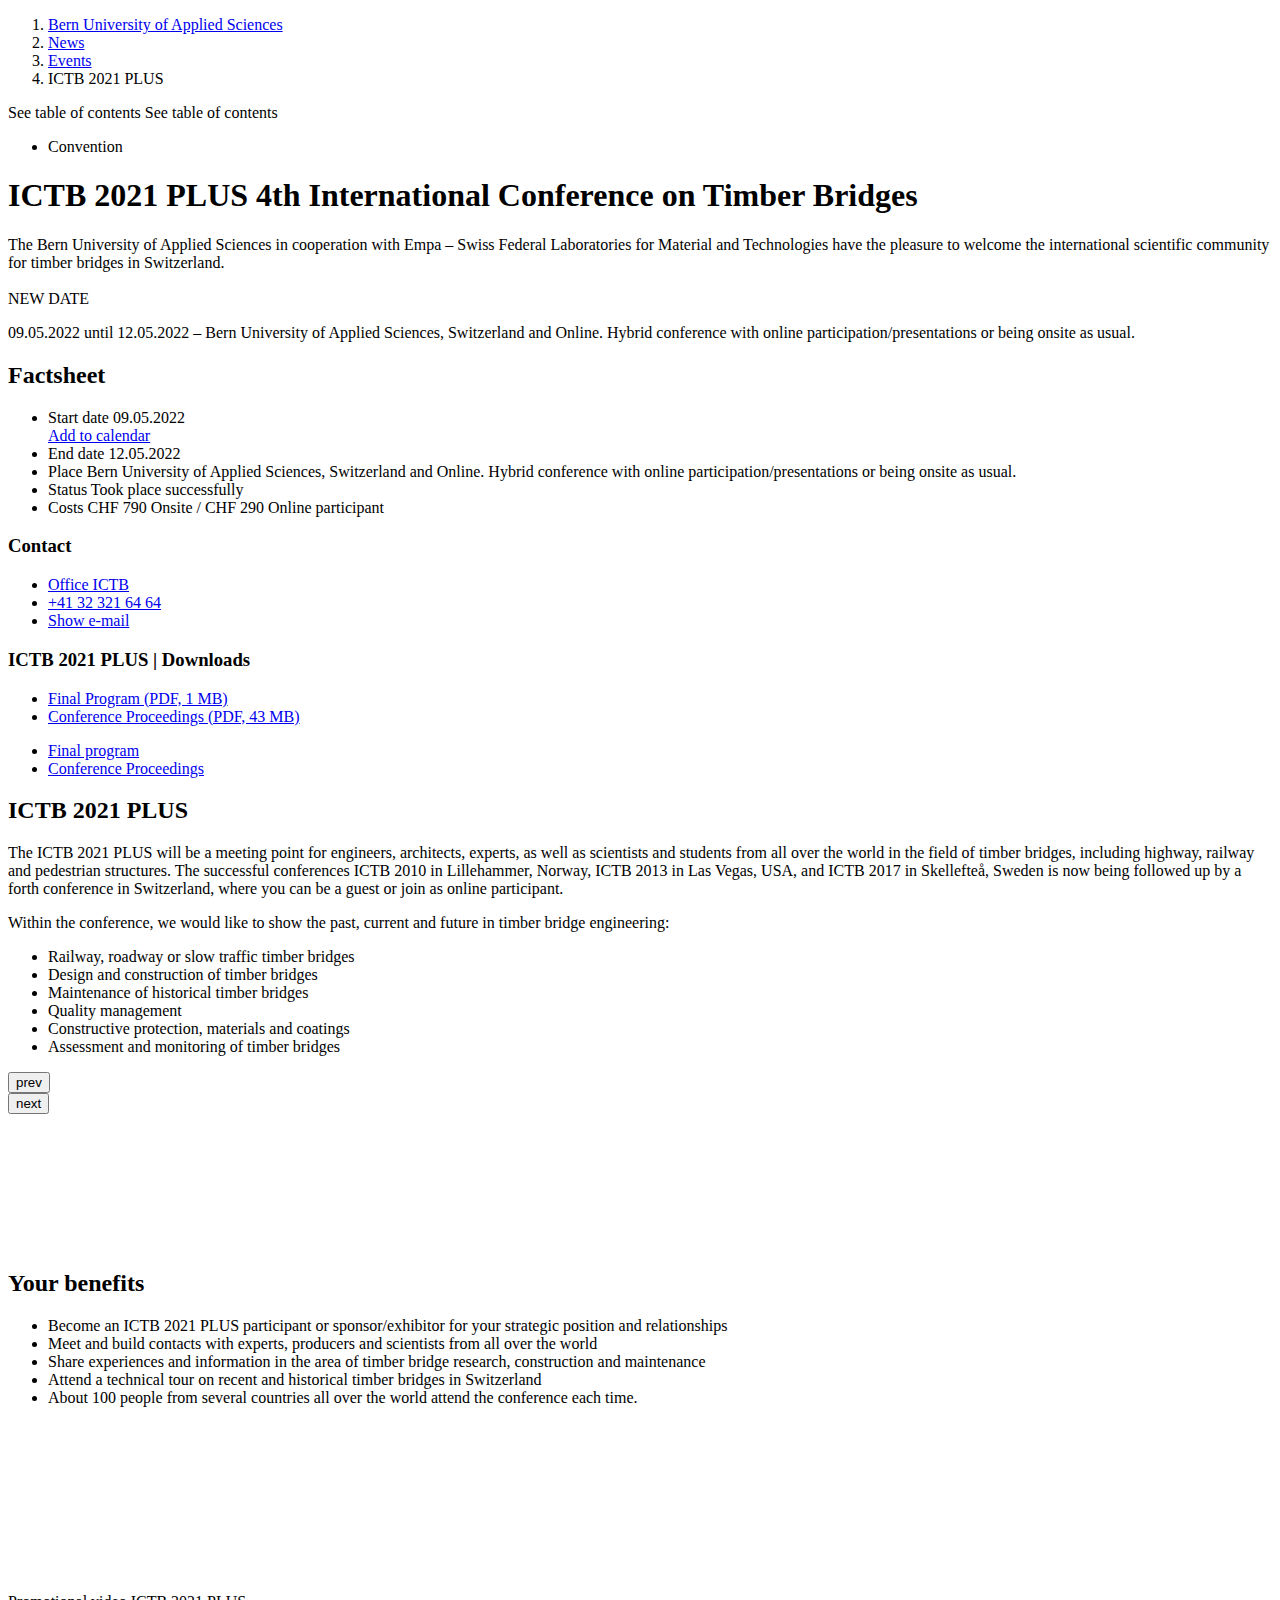
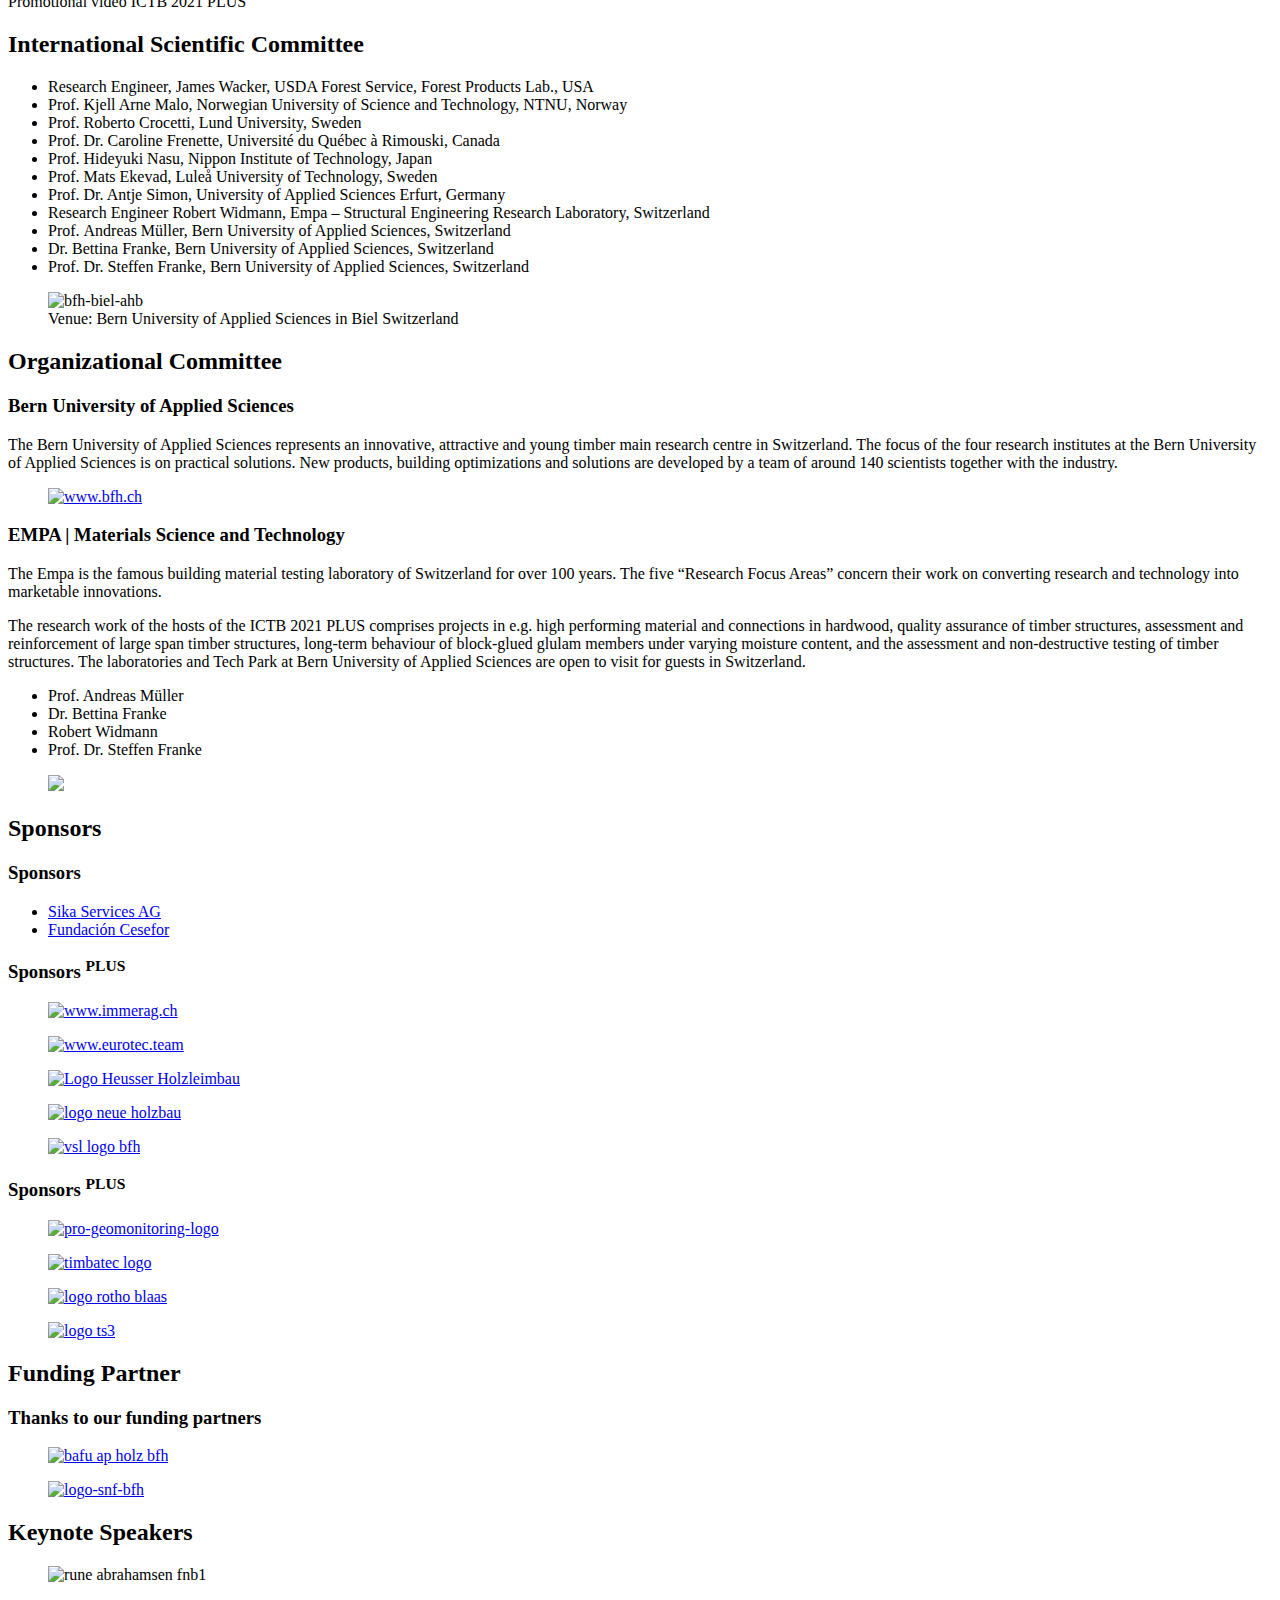
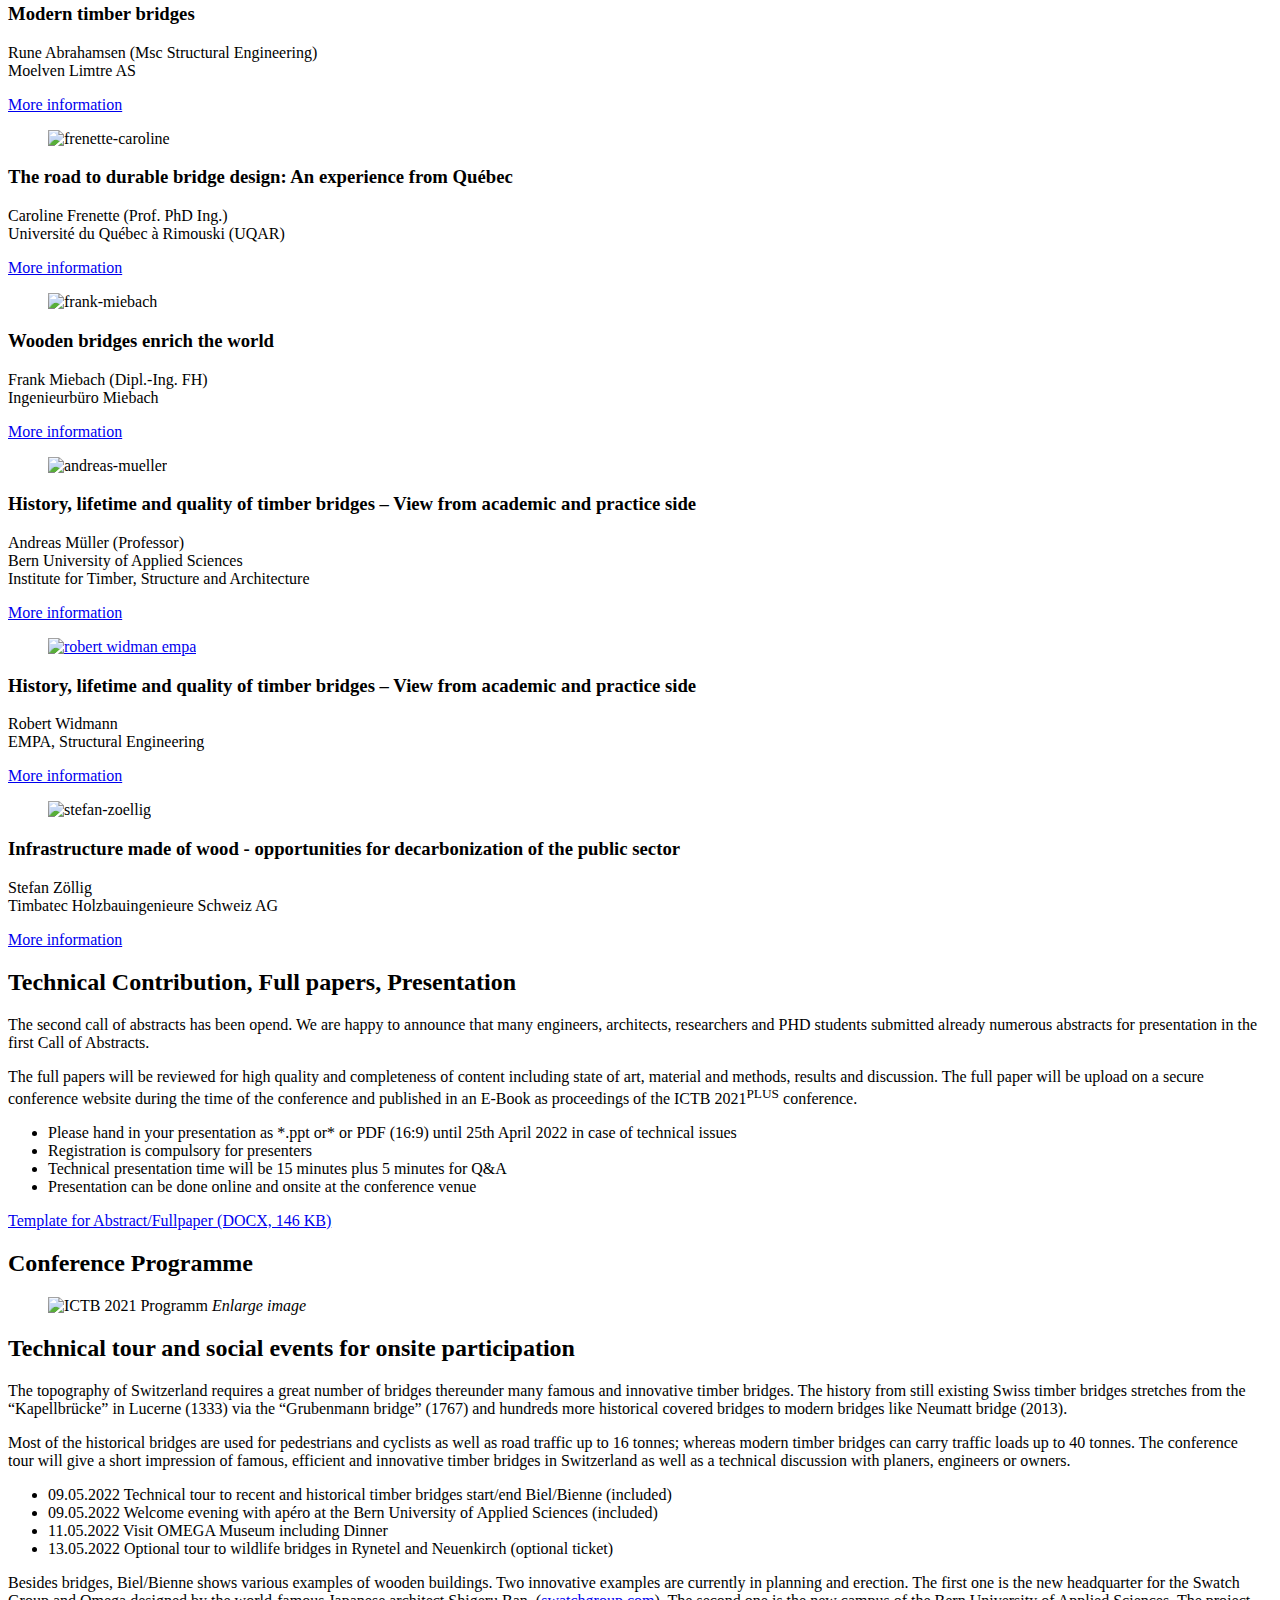
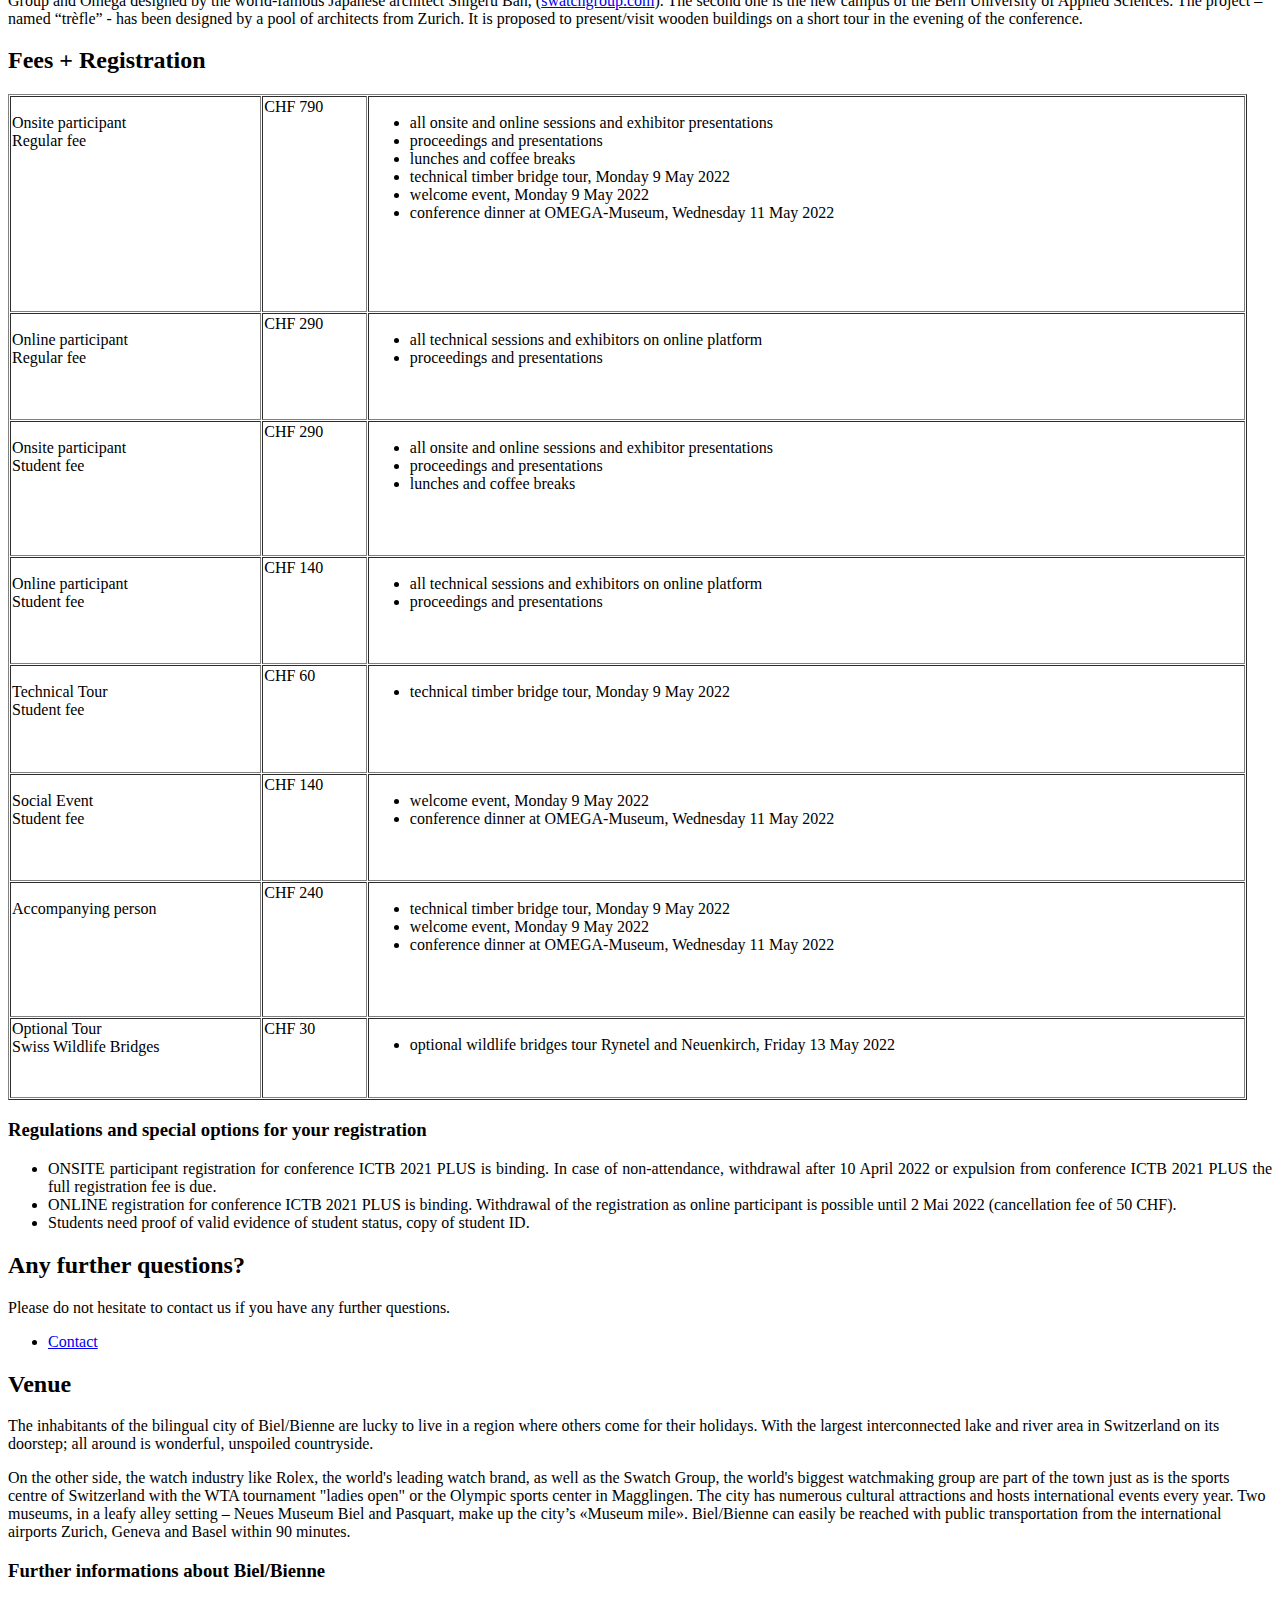
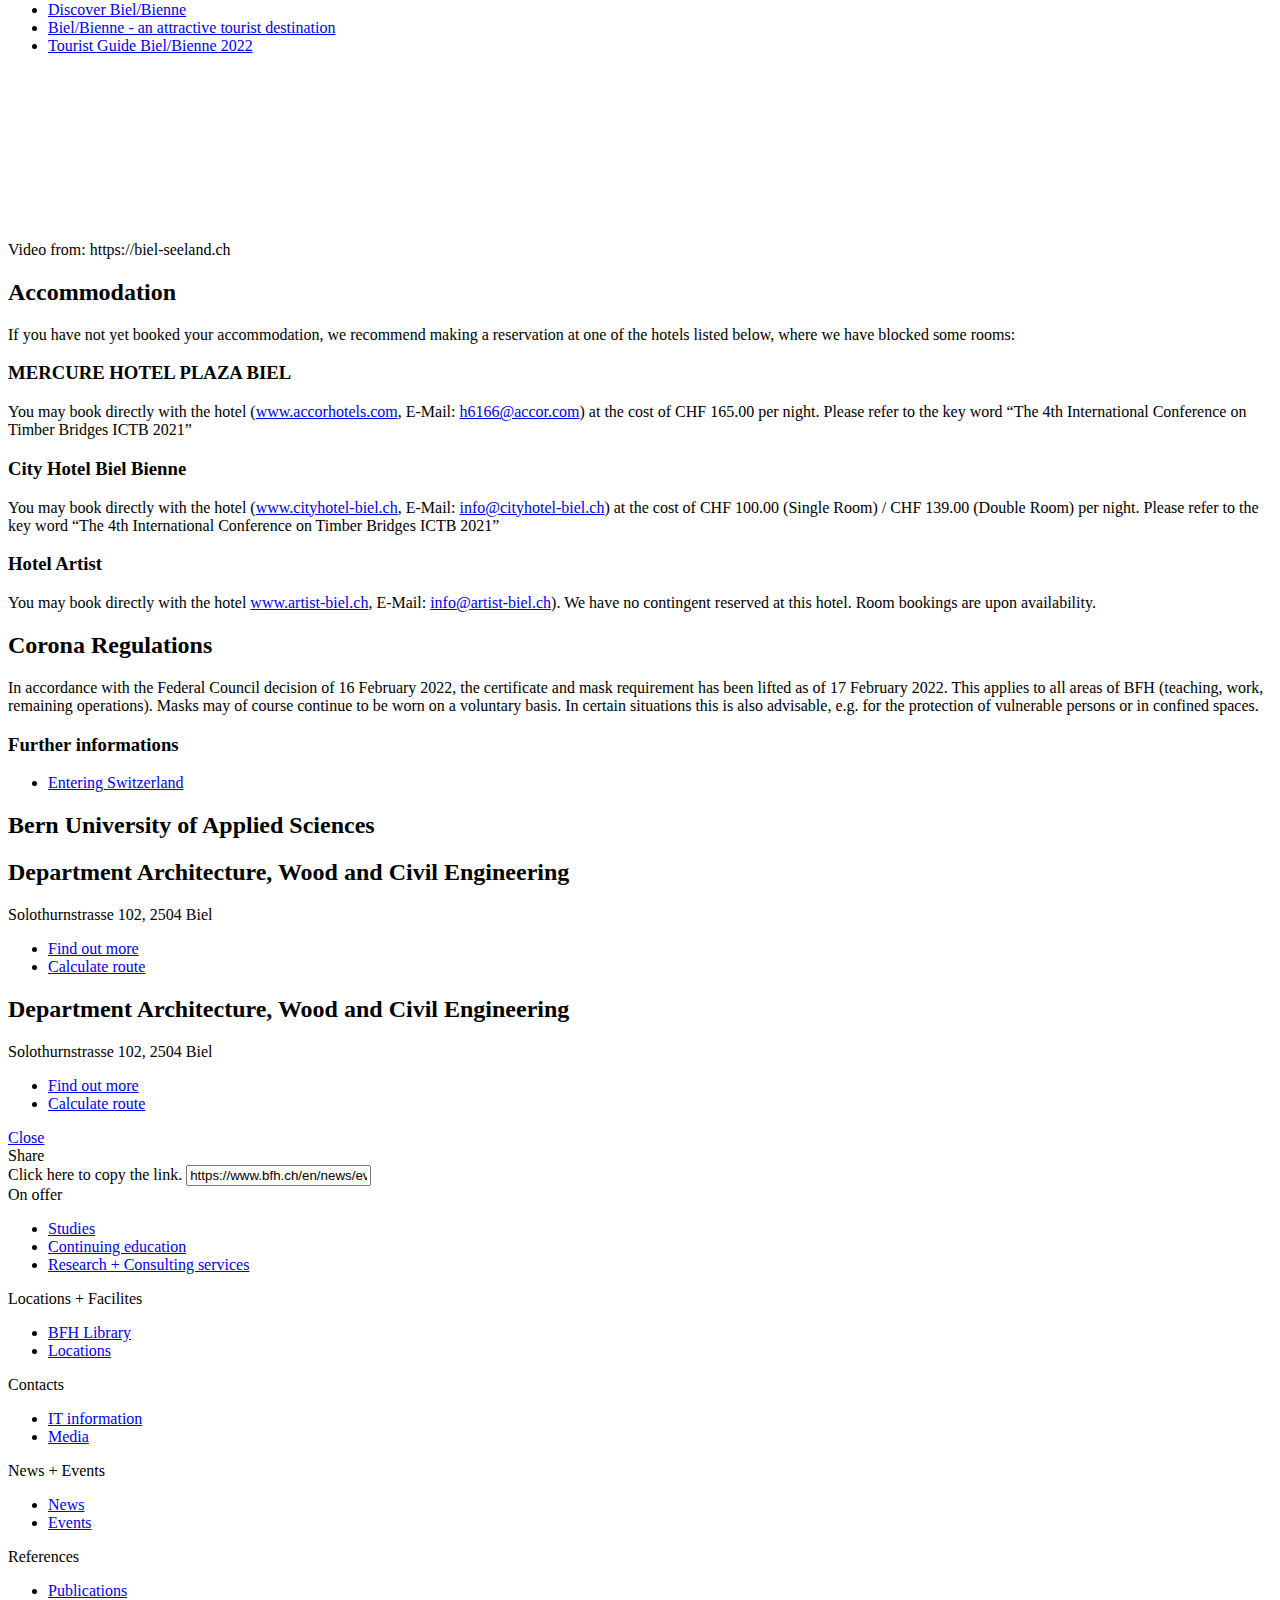
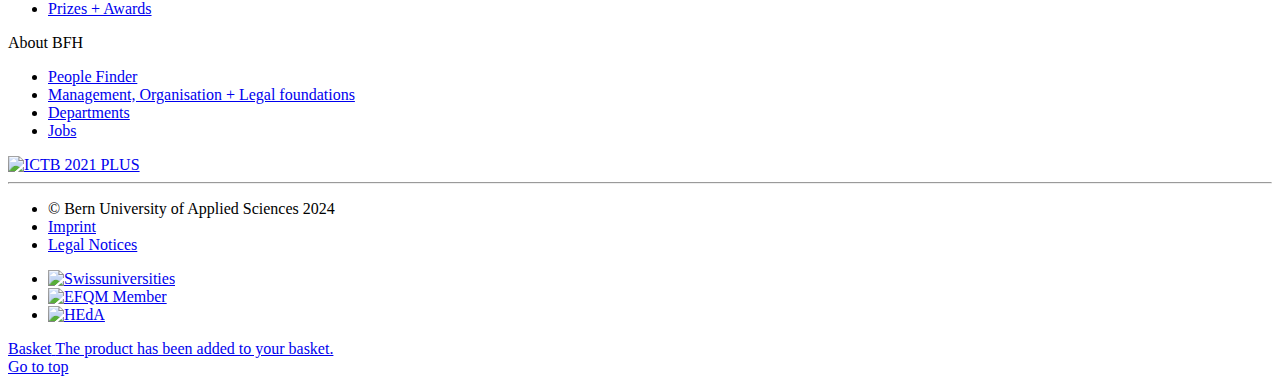
==== 2021/index.html @ 2d3442f3 "Create index.html" ====
<!DOCTYPE html>
<html xml:lang="en" lang="en">
<head>
   <!-- OneTrust Cookies Consent Notice start for bfh.ch -->
   <script type="text/javascript" src="https://cdn.cookielaw.org/consent/2e74eb50-813e-43c2-a388-3b13799d4776/OtAutoBlock.js"></script>
   <script src="https://cdn.cookielaw.org/scripttemplates/otSDKStub.js" data-document-language="true" type="text/javascript" charset="UTF-8" data-domain-script="2e74eb50-813e-43c2-a388-3b13799d4776"></script>
   <script type="text/javascript">function OptanonWrapper() { }</script><!-- OneTrust Cookies Consent Notice end for bfh.ch -->



   <script>
      (function (w, l) {
         w[l] = (w[l] || []);
         w[l].push({ 'departement': 'architektur-holz-bau' });
      })(window, 'dataLayer');
   </script>

   <!-- Google Tag Manager -->
   <script>
   (function (w, d, s, l, i) {
         w[l] = w[l] || []; w[l].push({
            'gtm.start':
               new Date().getTime(), event: 'gtm.js'
         }); var f = d.getElementsByTagName(s)[0],
            j = d.createElement(s), dl = l != 'dataLayer' ? '&l=' + l : ''; j.async = true; j.src =
               'https://www.googletagmanager.com/gtm.js?id=' + i + dl; f.parentNode.insertBefore(j
                  , f);
      })(window, document, 'script', 'dataLayer', 'GTM-PG9RPGJ');</script>
   <!-- End Google Tag Manager -->
   <title>ICTB 2021 PLUS</title>
   <meta charset="utf-8" />
   <meta name="viewport" content="width=device-width, initial-scale=1" />
   <meta name="description" content="The Bern University of Applied Sciences in cooperation with Empa – Swiss Federal Laboratories for Material and Technologies have the pleasure to welcome the international scientific community for timber bridges in Switzerland. 4 days of international exchange, inspirational keynote speeches, presentations, exhibition, and technical tours will be organized. " />
   <meta name="keywords" content="" />
   <meta property="og:title" content="ICTB 2021 PLUS">
   <meta property="og:description" content="The Bern University of Applied Sciences in cooperation with Empa – Swiss Federal Laboratories for Material and Technologies have the pleasure to welcome the international scientific community for timber bridges in Switzerland. <br><br>NEW DATE">
   <meta property="og:image" content="http://www.bfh.ch/dam/jcr:7d649ea6-42b6-4059-8955-c19fdfed60f9/Neumattbr%C3%BCcke%20Burgdorf%20CH%2002_auschnitt_bearbeitet.jpg">
   <meta property="og:url" content="https://www.bfh.ch/en/news/events/ictb-2021/">
   <meta property="og:type" content="website" />

   <meta name="twitter:card" content="summary_large_image">
   <meta name="twitter:image" content="http://www.bfh.ch/.imaging/mte/bfh-theme/hero-hkb-lg-2x/dam/bfh.ch/departementsinhalte/ahb/bild/veranstaltungen/ictb-2021/Neumattbr-cke-Burgdorf-CH-02_auschnitt_bearbeitet.jpg/jcr:content/Neumattbr%C3%BCcke%20Burgdorf%20CH%2002_auschnitt_bearbeitet.jpg">
   <meta name="twitter:site" content="@bfh_hesb" />

   <link rel="canonical" href="index.html" />

   <meta http-equiv="X-UA-Compatible" content="IE=11">

   <link rel="icon" type="image/png" sizes="16x16" href="https://www.bfh.ch/.resources/bfh-portal/webresources/resources/favicons/bfh-portal/favicon-16x16.png">
   <link rel="icon" type="image/png" sizes="32x32" href="https://www.bfh.ch/.resources/bfh-portal/webresources/resources/favicons/bfh-portal/favicon-32x32.png">
   <link rel="apple-touch-icon" href="https://www.bfh.ch/.resources/bfh-portal/webresources/resources/favicons/bfh-portal/apple-touch-icon.png">
   <link rel="icon" type="image/png" sizes="192x192" href="https://www.bfh.ch/.resources/bfh-portal/webresources/resources/favicons/bfh-portal/android-chrome-192x192.png">
   <link rel="icon" type="image/png" sizes="512x512" href="https://www.bfh.ch/.resources/bfh-portal/webresources/resources/favicons/bfh-portal/android-chrome-512x512.png">
   <link rel="manifest" href="https://www.bfh.ch/.resources/bfh-portal/webresources/resources/favicons/bfh-portal/site.webmanifest">

   <link rel="preload" href="https://www.bfh.ch/.resources/bfh-portal/webresources/resources/UnitRoundedPro.woff" as="font" type="font/woff2" crossorigin />


   <link rel="stylesheet" type="text/css" href="https://www.bfh.ch/.resources/bfh-portal/webresources/css/bfh-theme~2024-02-09-13-29-52-000~cache.css" media="all" />


   <script src="https://www.bfh.ch/.resources/bfh-portal/webresources/js/scripts~2024-02-09-13-29-52-000~cache.js" defer></script>

   <link rel="alternate" hreflang="en" href="index.html" />

</head>
<body class="page-detail-event" data-t-name="PageController">

   <!-- Google Tag Manager (noscript) -->
   <noscript>
      <iframe src="https://www.googletagmanager.com/ns.html?id=GTM-PG9RPGJ"
              height="0" width="0"
              style="display:none;visibility:hidden"></iframe>
   </noscript>
   <!-- End Google Tag Manager (noscript) -->



   <div data-t-name="AnchorNavigationController" class="hidden"></div>
   <div data-t-name="WebshopController" class="hidden"></div>



   <div class="main container" role="main"
        data-colorswitch="true"
        data-colorthreshold="40">



      <div class="comp-navigation-bar" data-t-name="NavigationBar">
         <div class="navigation-bar-wrapper">
            <div class="comp-breadcrumb" data-t-name="Breadcrumb" data-aria-label-placeholder="Show all breadcrumbs">
               <ol class="breadcrumb">
                  <li class="breadcrumb-item">
                     <a href="https://www.bfh.ch/en/">
                        Bern University of Applied Sciences
                     </a>
                  </li>
                  <li class="breadcrumb-item">
                     <a href="https://www.bfh.ch/en/news/">
                        News
                     </a>
                  </li>
                  <li class="breadcrumb-item">
                     <a href="https://www.bfh.ch/en/news/events/">
                        Events
                     </a>
                  </li>
                  <li class="breadcrumb-item active">

                     ICTB 2021 PLUS

                  </li>
               </ol>
            </div>
         </div>
      </div>

      <div class="mole-page-header">
         <div class="page-header__anchor-links">

            <div class="comp-sticky-button-anchorlinks" data-t-name="StickyButtonAnchorlinks" data-anchor-navigation-top="Introduction">
               <div class="sticky-button">
                  <div class="sticky-button-link">
                     <span class="sr-only">See table of contents</span>
                     <span data-anchor-label="See table of contents" class="current-anchor">See table of contents</span>
                     <div class="sticky-button-content"></div>
                  </div>
               </div>
            </div>
         </div>

         <ul class="list-unstyled title-categories">
            <li>Convention</li>
         </ul>

         <h1>
            ICTB 2021 PLUS
            <span>4th International Conference on Timber Bridges </span>
         </h1>
      </div>


      <p class="lead-text">
         The Bern University of Applied Sciences in cooperation with Empa – Swiss Federal Laboratories for Material and Technologies have the pleasure to welcome the international scientific community for timber bridges in Switzerland. <br><br>NEW DATE
      </p>

      <p class="lead-text">
         09.05.2022 until 12.05.2022
         &ndash; Bern University of Applied Sciences, Switzerland and Online. Hybrid conference with online participation/presentations or being onsite as usual.
      </p>

      <div class="comp-profile-event bg-gray">
         <h2 id="anchor-profile-event" data-anchor-title="Factsheet">
            Factsheet
         </h2>
         <div class="row layout-2-1">
            <div class="column">
               <div class="mole-infolist">
                  <ul class="list-unstyled">
                     <li>
                        <span class="infolist-title">Start date</span>
                        09.05.2022<br>
                        <a href="https://www.bfh.ch/.ics/events/en/d122899e-a83c-4482-b34d-bc7049bd0bcd"><i class="icon-operate_calendar"></i>Add to calendar</a>
                     </li>

                     <li>
                        <span class="infolist-title">End date</span>
                        12.05.2022
                     </li>

                     <li>
                        <span class="infolist-title">Place</span>
                        Bern University of Applied Sciences, Switzerland and Online. Hybrid conference with online participation/presentations or being onsite as usual.
                     </li>
                     <li>
                        <span class="infolist-title">Status</span>
                        Took place successfully
                     </li>
                     <li>
                        <span class="infolist-title">Costs</span>
                        CHF 790 Onsite / CHF 290 Online participant
                     </li>
                  </ul>
               </div>
            </div>
            <div class="column">
               <div class="comp-teaser-list-contact">
                  <h3 class="intertitle">Contact</h3>

                  <div class="teas-contact-teaser teaser compact">
                     <ul class="list-unstyled">
                        <li>
                           <a href="https://www.bfh.ch/de/ueber-die-bfh/kontakte/ictb-en/" class="teaser-name" title="See profile">Office ICTB</a>
                        </li>

                        <li>
                           <i class="icon-link_phone" aria-hidden="true"></i><a href="tel:+41323216464">+41 32 321 64 64</a>
                        </li>
                        <li>
                           <div data-t-name="ObfuscatedEmail" data-url="/obfuscateemail" data-scrambled="[base64]" data-link="true">
                              <a class="obfuscated" href="index.html#">
                                 <i class="icon-link_email" aria-hidden="true"></i>Show e-mail
                              </a>
                           </div>
                        </li>
                     </ul>
                  </div>

               </div>
               <div class="comp-link-list">
                  <h3>ICTB 2021 PLUS | Downloads</h3>
                  <ul class="list-unstyled">
                     <li>
                        <div class="comp-link">
                           <a class="dam-link dam-link-pdf" href="https://www.bfh.ch/dam/jcr:258c4483-d24e-426c-81c1-d7e982eab837/ictb2021-final-program-bfh.pdf" target="_blank" rel=" noopener" title="Final Program">Final Program <span class="auxiliary-text">(PDF, 1 MB)</span></a>
                        </div>
                     </li>
                     <li>
                        <div class="comp-link">
                           <a class="dam-link dam-link-pdf" href="https://www.bfh.ch/dam/jcr:8373b846-9eb8-4549-ac9a-9fbab55feb3c/ictb-2021-conference-proceedings-bfh.pdf" target="_blank" rel=" noopener" title="Conference Proceedings">Conference Proceedings <span class="auxiliary-text">(PDF, 43 MB)</span></a>
                        </div>
                     </li>
                  </ul>
               </div>
            </div>
         </div>
      </div>

      <ul class="comp-button-list list-unstyled ">
         <li>
            <a href="https://www.bfh.ch/dam/jcr:258c4483-d24e-426c-81c1-d7e982eab837/ictb2021-preliminary-program.pdf" target="_blank" rel=" noopener" class="btn button-list__btn--primary">


               Final program


            </a>
         </li>
         <li>
            <a href="https://www.bfh.ch/dam/jcr:8373b846-9eb8-4549-ac9a-9fbab55feb3c/ictb-2021-conference-proceedings-bfh.pdf" target="_blank" rel=" noopener" class="btn button-list__btn--secondary">


               Conference Proceedings


            </a>
         </li>
      </ul>

      <div class="cont-page-section cont-page-section--has-image">
         <style>
            /* XXS */
            @media (max-width: 408px) {
               .cont-page-section .page-section-header.page-section-header-f6863a00-3692-432d-9ca2-9bc11656ab46 { background-image: url('https://www.bfh.ch/.imaging/mte/bfh-theme/page-section-xxs/dam/bfh.ch/departementsinhalte/ahb/bild/veranstaltungen/ictb-2021/ictb-stoerer.png/jcr:content/ictb-stoerer-22.jpg'); }
            }
            /* XXS 2x */
            @media (max-width: 408px) and (-webkit-min-device-pixel-ratio: 2), (max-width: 408px) and (min--moz-device-pixel-ratio: 2), (max-width: 408px) and (-o-min-device-pixel-ratio: 2/1), (max-width: 408px) and (min-device-pixel-ratio: 2), (max-width: 408px) and (min-resolution: 192dpi), (max-width: 408px) and (min-resolution: 2dppx) {
               .cont-page-section .page-section-header.page-section-header-f6863a00-3692-432d-9ca2-9bc11656ab46 { background-image: url('https://www.bfh.ch/.imaging/mte/bfh-theme/page-section-xxs-2x/dam/bfh.ch/departementsinhalte/ahb/bild/veranstaltungen/ictb-2021/ictb-stoerer.png/jcr:content/ictb-stoerer-22.jpg'); }
            }
            /* XS */
            @media (min-width: 409px) and (max-width: 600px) {
               .cont-page-section .page-section-header.page-section-header-f6863a00-3692-432d-9ca2-9bc11656ab46 { background-image: url('https://www.bfh.ch/.imaging/mte/bfh-theme/page-section-xs/dam/bfh.ch/departementsinhalte/ahb/bild/veranstaltungen/ictb-2021/ictb-stoerer.png/jcr:content/ictb-stoerer-22.jpg'); }
            }
            /* XS 2x */
            @media (min-width: 409px) and (max-width: 600px) and (-webkit-min-device-pixel-ratio: 2), (min-width: 409px) and (max-width: 600px) and (min--moz-device-pixel-ratio: 2), (min-width: 409px) and (max-width: 600px) and (-o-min-device-pixel-ratio: 2/1), (min-width: 409px) and (max-width: 600px) and (min-device-pixel-ratio: 2), (min-width: 409px) and (max-width: 600px) and (min-resolution: 192dpi), (min-width: 409px) and (max-width: 600px) and (min-resolution: 2dppx) {
               .cont-page-section .page-section-header.page-section-header-f6863a00-3692-432d-9ca2-9bc11656ab46 { background-image: url('https://www.bfh.ch/.imaging/mte/bfh-theme/page-section-xs-2x/dam/bfh.ch/departementsinhalte/ahb/bild/veranstaltungen/ictb-2021/ictb-stoerer.png/jcr:content/ictb-stoerer-22.jpg'); }
            }
            /* SM */
            @media (min-width: 601px) and (max-width: 880px) {
               .cont-page-section .page-section-header.page-section-header-f6863a00-3692-432d-9ca2-9bc11656ab46 { background-image: url('https://www.bfh.ch/.imaging/mte/bfh-theme/page-section-sm/dam/bfh.ch/departementsinhalte/ahb/bild/veranstaltungen/ictb-2021/ictb-stoerer.png/jcr:content/ictb-stoerer-22.jpg'); }
            }
            /* SM 2x */
            @media (min-width: 601px) and (max-width: 880px) and (-webkit-min-device-pixel-ratio: 2), (min-width: 601px) and (max-width: 880px) and (min--moz-device-pixel-ratio: 2), (min-width: 601px) and (max-width: 880px) and (-o-min-device-pixel-ratio: 2/1), (min-width: 601px) and (max-width: 880px) and (min-device-pixel-ratio: 2), (min-width: 601px) and (max-width: 880px) and (min-resolution: 192dpi), (min-width: 601px) and (max-width: 880px) and (min-resolution: 2dppx) {
               .cont-page-section .page-section-header.page-section-header-f6863a00-3692-432d-9ca2-9bc11656ab46 { background-image: url('https://www.bfh.ch/.imaging/mte/bfh-theme/page-section-sm-2x/dam/bfh.ch/departementsinhalte/ahb/bild/veranstaltungen/ictb-2021/ictb-stoerer.png/jcr:content/ictb-stoerer-22.jpg'); }
            }
            /* MD */
            @media (min-width: 881px) and (max-width: 1279px) {
               .cont-page-section .page-section-header.page-section-header-f6863a00-3692-432d-9ca2-9bc11656ab46 { background-image: url('https://www.bfh.ch/.imaging/mte/bfh-theme/page-section-md/dam/bfh.ch/departementsinhalte/ahb/bild/veranstaltungen/ictb-2021/ictb-stoerer.png/jcr:content/ictb-stoerer-22.jpg'); }
            }
            /* MD 2x */
            @media (min-width: 881px) and (max-width: 1279px) and (-webkit-min-device-pixel-ratio: 2), (min-width: 881px) and (max-width: 1279px) and (min--moz-device-pixel-ratio: 2), (min-width: 881px) and (max-width: 1279px) and (-o-min-device-pixel-ratio: 2/1), (min-width: 881px) and (max-width: 1279px) and (min-device-pixel-ratio: 2), (min-width: 881px) and (max-width: 1279px) and (min-resolution: 192dpi), (min-width: 881px) and (max-width: 1279px) and (min-resolution: 2dppx) {
               .cont-page-section .page-section-header.page-section-header-f6863a00-3692-432d-9ca2-9bc11656ab46 { background-image: url('https://www.bfh.ch/.imaging/mte/bfh-theme/page-section-md-2x/dam/bfh.ch/departementsinhalte/ahb/bild/veranstaltungen/ictb-2021/ictb-stoerer.png/jcr:content/ictb-stoerer-22.jpg'); }
            }
            /* LG */
            @media (min-width: 1280px) and (max-width: 1877px) {
               .cont-page-section .page-section-header.page-section-header-f6863a00-3692-432d-9ca2-9bc11656ab46 { background-image: url('https://www.bfh.ch/.imaging/mte/bfh-theme/page-section-lg/dam/bfh.ch/departementsinhalte/ahb/bild/veranstaltungen/ictb-2021/ictb-stoerer.png/jcr:content/ictb-stoerer-22.jpg'); }
            }
            /* LG 2x */
            @media (min-width: 1280px) and (max-width: 1877px) and (-webkit-min-device-pixel-ratio: 2), (min-width: 1280px) and (max-width: 1877px) and (min--moz-device-pixel-ratio: 2), (min-width: 1280px) and (max-width: 1877px) and (-o-min-device-pixel-ratio: 2/1), (min-width: 1280px) and (max-width: 1877px) and (min-device-pixel-ratio: 2), (min-width: 1280px) and (max-width: 1877px) and (min-resolution: 192dpi), (min-width: 1280px) and (max-width: 1877px) and (min-resolution: 2dppx) {
               .cont-page-section .page-section-header.page-section-header-f6863a00-3692-432d-9ca2-9bc11656ab46 { background-image: url('https://www.bfh.ch/.imaging/mte/bfh-theme/page-section-lg-2x/dam/bfh.ch/departementsinhalte/ahb/bild/veranstaltungen/ictb-2021/ictb-stoerer.png/jcr:content/ictb-stoerer-22.jpg'); }
            }
            /* XL */
            @media (min-width: 1878px) {
               .cont-page-section .page-section-header.page-section-header-f6863a00-3692-432d-9ca2-9bc11656ab46 { background-image: url('https://www.bfh.ch/.imaging/mte/bfh-theme/page-section-xl/dam/bfh.ch/departementsinhalte/ahb/bild/veranstaltungen/ictb-2021/ictb-stoerer.png/jcr:content/ictb-stoerer-22.jpg'); }
            }
            /* XL 2x */
            @media (min-width: 1878px) and (-webkit-min-device-pixel-ratio: 2), (min-width: 1878px) and (min--moz-device-pixel-ratio: 2), (min-width: 1878px) and (-o-min-device-pixel-ratio: 2/1), (min-width: 1878px) and (min-device-pixel-ratio: 2), (min-width: 1878px) and (min-resolution: 192dpi), (min-width: 1878px) and (min-resolution: 2dppx) {
               .cont-page-section .page-section-header.page-section-header-f6863a00-3692-432d-9ca2-9bc11656ab46 { background-image: url('https://www.bfh.ch/.imaging/mte/bfh-theme/page-section-xl-2x/dam/bfh.ch/departementsinhalte/ahb/bild/veranstaltungen/ictb-2021/ictb-stoerer.png/jcr:content/ictb-stoerer-22.jpg'); }
            }
         </style>
         <div class="page-section-header page-section-header-f6863a00-3692-432d-9ca2-9bc11656ab46 page-section-header-image"></div>
         <div class="container">
            <div class="page-section-row">
               <div class="page-section-content">
                  <h2 id="ictb-2021-plus" data-anchor-title="ICTB 2021 PLUS">
                     ICTB 2021 PLUS
                  </h2>
                  <p class="lead-text">The ICTB 2021 PLUS will be a meeting point for engineers, architects, experts, as well as scientists and students from all over the world in the field of timber bridges, including highway, railway and pedestrian structures. The successful conferences ICTB 2010 in Lillehammer, Norway, ICTB 2013 in Las Vegas, USA, and ICTB 2017 in Skellefteå, Sweden is now being followed up by a forth conference in Switzerland, where you can be a guest or join as online participant.</p>
                  <div class="page-section-area-wrapper">
                     <div class="cont-column-layout">

                        <div class="row layout-2-1">

                           <div class="column">

                              <div class="comp-rich-text">

                                 <p style="margin-left:0cm; margin-right:0cm">Within the conference, we would like to show the past, current and future in timber bridge engineering:</p>

                                 <ul>
                                    <li>Railway, roadway or slow traffic timber bridges</li>
                                    <li>Design and construction of timber bridges</li>
                                    <li>Maintenance of historical timber bridges</li>
                                    <li>Quality management</li>
                                    <li>Constructive protection, materials and coatings</li>
                                    <li>Assessment and monitoring of timber bridges</li>
                                 </ul>

                              </div>
                           </div>


                           <div class="column">


                              <div class="comp-image-gallery image bg-gray" data-t-name="ImageGallery" data-state="[{&quot;src&quot;:&quot;/dam/jcr:72a3dead-10d8-4f6f-b017-7dcb09e63150/muotathal.JPG&quot;,&quot;w&quot;:&quot;4320&quot;,&quot;h&quot;:&quot;3240&quot;,&quot;title&quot;:&quot;Muotathal, Switzerland&quot;},{&quot;src&quot;:&quot;/dam/jcr:ed3ff821-10e5-4237-9e61-5f20b4677cb3/wildtierbruecke.JPG&quot;,&quot;w&quot;:&quot;4032&quot;,&quot;h&quot;:&quot;3024&quot;,&quot;title&quot;:&quot;wild animal bridge, Switzerland&quot;},{&quot;src&quot;:&quot;/dam/jcr:a587c6b8-c671-4ca7-b052-0333faac33ed/aarebruekce-alt.JPG&quot;,&quot;w&quot;:&quot;4608&quot;,&quot;h&quot;:&quot;3072&quot;,&quot;title&quot;:&quot;Büren an der Aare, Switzerland&quot;},{&quot;src&quot;:&quot;/dam/jcr:a3cb7f03-4f0f-49f6-8cb0-9f02aca3fbb1/andelfingen.jpg&quot;,&quot;w&quot;:&quot;4032&quot;,&quot;h&quot;:&quot;3024&quot;,&quot;title&quot;:&quot;Andelfingen, Switzerland&quot;}]">
                                 <div class="mole-carousel-header">
                                    <div class="carousel-header__controls">
                                       <button type="button" class="carousel-header__controls__prev">prev</button>
                                       <div class="carousel-header__controls__dots"></div>
                                       <button type="button" class="carousel-header__controls__next">next</button>
                                    </div>
                                 </div>
                                 <div class="image-gallery-items" style="visibility: hidden;">
                                    <figure>
                                       <div class="image-zoom">
                                          <picture>
                                             <!--[if IE 9]><video style="display: none;"><![endif]-->
                                             <source srcset="/.imaging/mte/bfh-theme/image-and-gallery-xl/dam/bfh.ch/departementsinhalte/ahb/bild/veranstaltungen/ictb-2021/muotathal.JPG/jcr:content/muotathal.JPG" media="(min-width: 1878px)">
                                             <source srcset="/.imaging/mte/bfh-theme/image-and-gallery-lg/dam/bfh.ch/departementsinhalte/ahb/bild/veranstaltungen/ictb-2021/muotathal.JPG/jcr:content/muotathal.JPG" media="(min-width: 1280px)">
                                             <source srcset="/.imaging/mte/bfh-theme/image-and-gallery-md/dam/bfh.ch/departementsinhalte/ahb/bild/veranstaltungen/ictb-2021/muotathal.JPG/jcr:content/muotathal.JPG" media="(min-width: 881px)">
                                             <source srcset="/.imaging/mte/bfh-theme/image-and-gallery-sm/dam/bfh.ch/departementsinhalte/ahb/bild/veranstaltungen/ictb-2021/muotathal.JPG/jcr:content/muotathal.JPG" media="(min-width: 601px)">
                                             <source srcset="/.imaging/mte/bfh-theme/image-and-gallery-xs/dam/bfh.ch/departementsinhalte/ahb/bild/veranstaltungen/ictb-2021/muotathal.JPG/jcr:content/muotathal.JPG" media="(min-width: 409px)">
                                             <source srcset="/.imaging/mte/bfh-theme/image-and-gallery-xxs/dam/bfh.ch/departementsinhalte/ahb/bild/veranstaltungen/ictb-2021/muotathal.JPG/jcr:content/muotathal.JPG" media="(min-width: 320px)">
                                             <!--[if IE 9]></video><![endif]-->
                                             <img data-lazy="/.imaging/mte/bfh-theme/image-and-gallery-xxs/dam/bfh.ch/departementsinhalte/ahb/bild/veranstaltungen/ictb-2021/muotathal.JPG/jcr:content/muotathal.JPG" alt="Muotathal, Switzerland">
                                          </picture>
                                          <i class="icon-operate_enlarge"><span class="sr-only">Enlarge image</span></i>
                                       </div>
                                    </figure>
                                    <figure>
                                       <div class="image-zoom">
                                          <picture>
                                             <!--[if IE 9]><video style="display: none;"><![endif]-->
                                             <source srcset="/.imaging/mte/bfh-theme/image-and-gallery-xl/dam/bfh.ch/departementsinhalte/ahb/bild/veranstaltungen/ictb-2021/wildtierbruecke.JPG/jcr:content/wildtierbruecke.JPG" media="(min-width: 1878px)">
                                             <source srcset="/.imaging/mte/bfh-theme/image-and-gallery-lg/dam/bfh.ch/departementsinhalte/ahb/bild/veranstaltungen/ictb-2021/wildtierbruecke.JPG/jcr:content/wildtierbruecke.JPG" media="(min-width: 1280px)">
                                             <source srcset="/.imaging/mte/bfh-theme/image-and-gallery-md/dam/bfh.ch/departementsinhalte/ahb/bild/veranstaltungen/ictb-2021/wildtierbruecke.JPG/jcr:content/wildtierbruecke.JPG" media="(min-width: 881px)">
                                             <source srcset="/.imaging/mte/bfh-theme/image-and-gallery-sm/dam/bfh.ch/departementsinhalte/ahb/bild/veranstaltungen/ictb-2021/wildtierbruecke.JPG/jcr:content/wildtierbruecke.JPG" media="(min-width: 601px)">
                                             <source srcset="/.imaging/mte/bfh-theme/image-and-gallery-xs/dam/bfh.ch/departementsinhalte/ahb/bild/veranstaltungen/ictb-2021/wildtierbruecke.JPG/jcr:content/wildtierbruecke.JPG" media="(min-width: 409px)">
                                             <source srcset="/.imaging/mte/bfh-theme/image-and-gallery-xxs/dam/bfh.ch/departementsinhalte/ahb/bild/veranstaltungen/ictb-2021/wildtierbruecke.JPG/jcr:content/wildtierbruecke.JPG" media="(min-width: 320px)">
                                             <!--[if IE 9]></video><![endif]-->
                                             <img data-lazy="/.imaging/mte/bfh-theme/image-and-gallery-xxs/dam/bfh.ch/departementsinhalte/ahb/bild/veranstaltungen/ictb-2021/wildtierbruecke.JPG/jcr:content/wildtierbruecke.JPG" alt="wild animal bridge, Switzerland">
                                          </picture>
                                          <i class="icon-operate_enlarge"><span class="sr-only">Enlarge image</span></i>
                                       </div>
                                    </figure>
                                    <figure>
                                       <div class="image-zoom">
                                          <picture>
                                             <!--[if IE 9]><video style="display: none;"><![endif]-->
                                             <source srcset="/.imaging/mte/bfh-theme/image-and-gallery-xl/dam/bfh.ch/departementsinhalte/ahb/bild/veranstaltungen/ictb-2021/aarebruekce-alt.JPG/jcr:content/aarebruekce-alt.JPG" media="(min-width: 1878px)">
                                             <source srcset="/.imaging/mte/bfh-theme/image-and-gallery-lg/dam/bfh.ch/departementsinhalte/ahb/bild/veranstaltungen/ictb-2021/aarebruekce-alt.JPG/jcr:content/aarebruekce-alt.JPG" media="(min-width: 1280px)">
                                             <source srcset="/.imaging/mte/bfh-theme/image-and-gallery-md/dam/bfh.ch/departementsinhalte/ahb/bild/veranstaltungen/ictb-2021/aarebruekce-alt.JPG/jcr:content/aarebruekce-alt.JPG" media="(min-width: 881px)">
                                             <source srcset="/.imaging/mte/bfh-theme/image-and-gallery-sm/dam/bfh.ch/departementsinhalte/ahb/bild/veranstaltungen/ictb-2021/aarebruekce-alt.JPG/jcr:content/aarebruekce-alt.JPG" media="(min-width: 601px)">
                                             <source srcset="/.imaging/mte/bfh-theme/image-and-gallery-xs/dam/bfh.ch/departementsinhalte/ahb/bild/veranstaltungen/ictb-2021/aarebruekce-alt.JPG/jcr:content/aarebruekce-alt.JPG" media="(min-width: 409px)">
                                             <source srcset="/.imaging/mte/bfh-theme/image-and-gallery-xxs/dam/bfh.ch/departementsinhalte/ahb/bild/veranstaltungen/ictb-2021/aarebruekce-alt.JPG/jcr:content/aarebruekce-alt.JPG" media="(min-width: 320px)">
                                             <!--[if IE 9]></video><![endif]-->
                                             <img data-lazy="/.imaging/mte/bfh-theme/image-and-gallery-xxs/dam/bfh.ch/departementsinhalte/ahb/bild/veranstaltungen/ictb-2021/aarebruekce-alt.JPG/jcr:content/aarebruekce-alt.JPG" alt="Büren an der Aare, Switzerland">
                                          </picture>
                                          <i class="icon-operate_enlarge"><span class="sr-only">Enlarge image</span></i>
                                       </div>
                                    </figure>
                                    <figure>
                                       <div class="image-zoom">
                                          <picture>
                                             <!--[if IE 9]><video style="display: none;"><![endif]-->
                                             <source srcset="/.imaging/mte/bfh-theme/image-and-gallery-xl/dam/bfh.ch/departementsinhalte/ahb/bild/veranstaltungen/ictb-2021/andelfingen.jpg/jcr:content/andelfingen.jpg" media="(min-width: 1878px)">
                                             <source srcset="/.imaging/mte/bfh-theme/image-and-gallery-lg/dam/bfh.ch/departementsinhalte/ahb/bild/veranstaltungen/ictb-2021/andelfingen.jpg/jcr:content/andelfingen.jpg" media="(min-width: 1280px)">
                                             <source srcset="/.imaging/mte/bfh-theme/image-and-gallery-md/dam/bfh.ch/departementsinhalte/ahb/bild/veranstaltungen/ictb-2021/andelfingen.jpg/jcr:content/andelfingen.jpg" media="(min-width: 881px)">
                                             <source srcset="/.imaging/mte/bfh-theme/image-and-gallery-sm/dam/bfh.ch/departementsinhalte/ahb/bild/veranstaltungen/ictb-2021/andelfingen.jpg/jcr:content/andelfingen.jpg" media="(min-width: 601px)">
                                             <source srcset="/.imaging/mte/bfh-theme/image-and-gallery-xs/dam/bfh.ch/departementsinhalte/ahb/bild/veranstaltungen/ictb-2021/andelfingen.jpg/jcr:content/andelfingen.jpg" media="(min-width: 409px)">
                                             <source srcset="/.imaging/mte/bfh-theme/image-and-gallery-xxs/dam/bfh.ch/departementsinhalte/ahb/bild/veranstaltungen/ictb-2021/andelfingen.jpg/jcr:content/andelfingen.jpg" media="(min-width: 320px)">
                                             <!--[if IE 9]></video><![endif]-->
                                             <img data-lazy="/.imaging/mte/bfh-theme/image-and-gallery-xxs/dam/bfh.ch/departementsinhalte/ahb/bild/veranstaltungen/ictb-2021/andelfingen.jpg/jcr:content/andelfingen.jpg" alt="Andelfingen, Switzerland">
                                          </picture>
                                          <i class="icon-operate_enlarge"><span class="sr-only">Enlarge image</span></i>
                                       </div>
                                    </figure>
                                 </div>
                                 <div class="caption-wrapper">
                                    <figcaption></figcaption> <span class="pagination"></span>
                                 </div>
                              </div>
                           </div>

                        </div>
                     </div>

                     <div class="cont-column-layout">

                        <div class="row layout-2-1">

                           <div class="column">

                              <div class="comp-rich-text">
                                 <h2 class="intertitle">Your benefits</h2>
                                 <ul>
                                    <li>Become an ICTB 2021 PLUS participant or sponsor/exhibitor for your strategic position and relationships</li>
                                    <li>Meet and build contacts with experts, producers and scientists from all over the world</li>
                                    <li>Share experiences and information in the area of timber bridge research, construction and maintenance</li>
                                    <li>Attend a technical tour on recent and historical timber bridges in Switzerland&nbsp;</li>
                                    <li>About 100 people from several countries all over the world attend the conference each time.&nbsp;</li>
                                 </ul>

                              </div>
                           </div>


                           <div class="column">

                              <div class="comp-video-player">

                                 <div class="video-container">
                                    <iframe title="Promotional video ICTB 2021 PLUS"
                                            src="https://www.youtube.com/embed/HBQ0uvHge9s"
                                            frameborder="0"
                                            allowfullscreen>
                                    </iframe>
                                 </div>
                                 <p>Promotional video ICTB 2021 PLUS</p>
                              </div>
                           </div>

                        </div>
                     </div>

                     <div class="cont-column-layout">

                        <div class="row layout-2-1">

                           <div class="column">

                              <div class="comp-rich-text">
                                 <h2 class="intertitle">International Scientific Committee</h2>
                                 <ul>
                                    <li>Research Engineer, James Wacker, USDA Forest Service, Forest Products Lab., USA</li>
                                    <li>Prof.&nbsp;Kjell Arne Malo, Norwegian University of Science and Technology, NTNU, Norway</li>
                                    <li>Prof.&nbsp;Roberto Crocetti, Lund University, Sweden</li>
                                    <li>Prof. Dr. Caroline Frenette, Universit&eacute; du Qu&eacute;bec &agrave; Rimouski, Canada</li>
                                    <li>Prof.&nbsp;Hideyuki Nasu, Nippon Institute of Technology, Japan</li>
                                    <li>Prof.&nbsp;Mats Ekevad, Lule&aring; University of Technology, Sweden&nbsp;&nbsp;&nbsp;&nbsp;&nbsp;&nbsp;&nbsp;&nbsp;&nbsp;&nbsp;&nbsp;&nbsp;&nbsp;&nbsp;&nbsp;&nbsp;&nbsp;&nbsp;&nbsp;&nbsp;&nbsp;&nbsp;&nbsp;&nbsp;&nbsp;&nbsp;&nbsp;</li>
                                    <li>Prof. Dr. Antje Simon, University of Applied Sciences Erfurt, Germany</li>
                                    <li>Research Engineer Robert Widmann, Empa &ndash; Structural Engineering Research Laboratory, Switzerland</li>
                                    <li>Prof.&nbsp;Andreas M&uuml;ller, Bern University of Applied Sciences, Switzerland</li>
                                    <li>Dr. Bettina Franke, Bern University of Applied Sciences, Switzerland</li>
                                    <li>Prof.&nbsp;Dr. Steffen Franke, Bern University of Applied Sciences, Switzerland</li>
                                 </ul>

                              </div>
                           </div>


                           <div class="column">



                              <div class="comp-image image">

                                 <figure>
                                    <picture>
                                       <!--[if IE 9]><video style="display: none;"><![endif]-->
                                       <source srcset="/.imaging/mte/bfh-theme/image-and-gallery-xl/dam/bfh.ch/departementsinhalte/ahb/bild/standort/AHB_GebaeudeA_Biel.JPG/jcr:content/AHB_GebaeudeA_Biel.JPG, /.imaging/mte/bfh-theme/image-and-gallery-xl-2x/dam/bfh.ch/departementsinhalte/ahb/bild/standort/AHB_GebaeudeA_Biel.JPG/jcr:content/AHB_GebaeudeA_Biel.JPG 2x" media="(min-width: 1878px)">
                                       <source srcset="/.imaging/mte/bfh-theme/image-and-gallery-lg/dam/bfh.ch/departementsinhalte/ahb/bild/standort/AHB_GebaeudeA_Biel.JPG/jcr:content/AHB_GebaeudeA_Biel.JPG, /.imaging/mte/bfh-theme/image-and-gallery-lg-2x/dam/bfh.ch/departementsinhalte/ahb/bild/standort/AHB_GebaeudeA_Biel.JPG/jcr:content/AHB_GebaeudeA_Biel.JPG 2x" media="(min-width: 1280px)">
                                       <source srcset="/.imaging/mte/bfh-theme/image-and-gallery-md/dam/bfh.ch/departementsinhalte/ahb/bild/standort/AHB_GebaeudeA_Biel.JPG/jcr:content/AHB_GebaeudeA_Biel.JPG, /.imaging/mte/bfh-theme/image-and-gallery-md-2x/dam/bfh.ch/departementsinhalte/ahb/bild/standort/AHB_GebaeudeA_Biel.JPG/jcr:content/AHB_GebaeudeA_Biel.JPG 2x" media="(min-width: 881px)">
                                       <source srcset="/.imaging/mte/bfh-theme/image-and-gallery-sm/dam/bfh.ch/departementsinhalte/ahb/bild/standort/AHB_GebaeudeA_Biel.JPG/jcr:content/AHB_GebaeudeA_Biel.JPG, /.imaging/mte/bfh-theme/image-and-gallery-sm-2x/dam/bfh.ch/departementsinhalte/ahb/bild/standort/AHB_GebaeudeA_Biel.JPG/jcr:content/AHB_GebaeudeA_Biel.JPG 2x" media="(min-width: 601px)">
                                       <source srcset="/.imaging/mte/bfh-theme/image-and-gallery-xs/dam/bfh.ch/departementsinhalte/ahb/bild/standort/AHB_GebaeudeA_Biel.JPG/jcr:content/AHB_GebaeudeA_Biel.JPG, /.imaging/mte/bfh-theme/image-and-gallery-xs-2x/dam/bfh.ch/departementsinhalte/ahb/bild/standort/AHB_GebaeudeA_Biel.JPG/jcr:content/AHB_GebaeudeA_Biel.JPG 2x" media="(min-width: 409px)">
                                       <source srcset="/.imaging/mte/bfh-theme/image-and-gallery-xxs/dam/bfh.ch/departementsinhalte/ahb/bild/standort/AHB_GebaeudeA_Biel.JPG/jcr:content/AHB_GebaeudeA_Biel.JPG, /.imaging/mte/bfh-theme/image-and-gallery-xxs-2x/dam/bfh.ch/departementsinhalte/ahb/bild/standort/AHB_GebaeudeA_Biel.JPG/jcr:content/AHB_GebaeudeA_Biel.JPG 2x" media="(min-width: 320px)">
                                       <!--[if IE 9]></video><![endif]-->
                                       <img class="img-fluid" src="https://www.bfh.ch/.imaging/mte/bfh-theme/image-and-gallery-xxs/dam/bfh.ch/departementsinhalte/ahb/bild/standort/AHB_GebaeudeA_Biel.JPG/jcr:content/AHB_GebaeudeA_Biel.JPG" alt="bfh-biel-ahb">
                                    </picture>
                                    <figcaption>Venue: Bern University of Applied Sciences in Biel Switzerland</figcaption>
                                 </figure>

                              </div>
                           </div>

                        </div>
                     </div>
                  </div>
               </div>
            </div>
         </div>
      </div>

      <div class="cont-column-layout">
         <h2 class="intertitle">Organizational Committee</h2>
         <div class="row layout-2-1">

            <div class="column">

               <div class="comp-rich-text">

                  <h3>Bern University of Applied Sciences</h3>
                  <p>The Bern University of Applied Sciences represents an innovative, attractive and young timber main research centre in Switzerland. The focus of the four research institutes at the Bern University of Applied Sciences is on practical solutions. New products, building optimizations and solutions are developed by a team of around 140 scientists together with the industry.</p>

               </div>
            </div>


            <div class="column">



               <div class="comp-image image">
                  <a href="https://www.bfh.ch" target="_blank">
                     <figure>
                        <picture>
                           <!--[if IE 9]><video style="display: none;"><![endif]-->
                           <source srcset="/.imaging/mte/bfh-theme/image-and-gallery-xl/dam/bfh.ch/departementsinhalte/ahb/bild/logo/teaser/t-bfh.jpg/jcr:content/t-bfh.jpg, /.imaging/mte/bfh-theme/image-and-gallery-xl-2x/dam/bfh.ch/departementsinhalte/ahb/bild/logo/teaser/t-bfh.jpg/jcr:content/t-bfh.jpg 2x" media="(min-width: 1878px)">
                           <source srcset="/.imaging/mte/bfh-theme/image-and-gallery-lg/dam/bfh.ch/departementsinhalte/ahb/bild/logo/teaser/t-bfh.jpg/jcr:content/t-bfh.jpg, /.imaging/mte/bfh-theme/image-and-gallery-lg-2x/dam/bfh.ch/departementsinhalte/ahb/bild/logo/teaser/t-bfh.jpg/jcr:content/t-bfh.jpg 2x" media="(min-width: 1280px)">
                           <source srcset="/.imaging/mte/bfh-theme/image-and-gallery-md/dam/bfh.ch/departementsinhalte/ahb/bild/logo/teaser/t-bfh.jpg/jcr:content/t-bfh.jpg, /.imaging/mte/bfh-theme/image-and-gallery-md-2x/dam/bfh.ch/departementsinhalte/ahb/bild/logo/teaser/t-bfh.jpg/jcr:content/t-bfh.jpg 2x" media="(min-width: 881px)">
                           <source srcset="/.imaging/mte/bfh-theme/image-and-gallery-sm/dam/bfh.ch/departementsinhalte/ahb/bild/logo/teaser/t-bfh.jpg/jcr:content/t-bfh.jpg, /.imaging/mte/bfh-theme/image-and-gallery-sm-2x/dam/bfh.ch/departementsinhalte/ahb/bild/logo/teaser/t-bfh.jpg/jcr:content/t-bfh.jpg 2x" media="(min-width: 601px)">
                           <source srcset="/.imaging/mte/bfh-theme/image-and-gallery-xs/dam/bfh.ch/departementsinhalte/ahb/bild/logo/teaser/t-bfh.jpg/jcr:content/t-bfh.jpg, /.imaging/mte/bfh-theme/image-and-gallery-xs-2x/dam/bfh.ch/departementsinhalte/ahb/bild/logo/teaser/t-bfh.jpg/jcr:content/t-bfh.jpg 2x" media="(min-width: 409px)">
                           <source srcset="/.imaging/mte/bfh-theme/image-and-gallery-xxs/dam/bfh.ch/departementsinhalte/ahb/bild/logo/teaser/t-bfh.jpg/jcr:content/t-bfh.jpg, /.imaging/mte/bfh-theme/image-and-gallery-xxs-2x/dam/bfh.ch/departementsinhalte/ahb/bild/logo/teaser/t-bfh.jpg/jcr:content/t-bfh.jpg 2x" media="(min-width: 320px)">
                           <!--[if IE 9]></video><![endif]-->
                           <img class="img-fluid" src="https://www.bfh.ch/.imaging/mte/bfh-theme/image-and-gallery-xxs/dam/bfh.ch/departementsinhalte/ahb/bild/logo/teaser/t-bfh.jpg/jcr:content/t-bfh.jpg" alt=" www.bfh.ch">
                        </picture>
                     </figure>
                  </a>
               </div>
            </div>

         </div>
      </div>

      <div class="cont-column-layout">

         <div class="row layout-2-1">

            <div class="column">

               <div class="comp-rich-text">

                  <h3>EMPA |&nbsp;Materials Science and Technology</h3>
                  <p>The Empa is the famous building material testing laboratory of Switzerland for over 100 years. The five &ldquo;Research Focus Areas&rdquo; concern their work on converting research and technology into marketable innovations.</p>

               </div>
               <div class="comp-rich-text">

                  <p style="margin-left:0cm; margin-right:0cm">The research work of the hosts of the ICTB 2021 PLUS comprises projects in e.g. high performing material and connections in hardwood, quality assurance of timber structures, assessment and reinforcement of large span timber structures, long-term behaviour of block-glued glulam members under varying moisture content, and the assessment and non-destructive testing of timber structures. The laboratories and Tech Park at Bern University of Applied Sciences are open to visit for guests in Switzerland.</p>
                  <ul>
                     <li>Prof. Andreas M&uuml;ller</li>
                     <li>Dr. Bettina Franke</li>
                     <li>Robert Widmann</li>
                     <li>Prof.&nbsp;Dr. Steffen Franke</li>
                  </ul>

               </div>
            </div>


            <div class="column">



               <div class="comp-image image">
                  <a href="https://www.empa.ch/" target="_blank">
                     <figure>
                        <picture>
                           <!--[if IE 9]><video style="display: none;"><![endif]-->
                           <source srcset="/.imaging/mte/bfh-theme/image-and-gallery-xl/dam/bfh.ch/departementsinhalte/ahb/bild/logo/teaser/t-empa.jpg/jcr:content/t-empa.jpg, /.imaging/mte/bfh-theme/image-and-gallery-xl-2x/dam/bfh.ch/departementsinhalte/ahb/bild/logo/teaser/t-empa.jpg/jcr:content/t-empa.jpg 2x" media="(min-width: 1878px)">
                           <source srcset="/.imaging/mte/bfh-theme/image-and-gallery-lg/dam/bfh.ch/departementsinhalte/ahb/bild/logo/teaser/t-empa.jpg/jcr:content/t-empa.jpg, /.imaging/mte/bfh-theme/image-and-gallery-lg-2x/dam/bfh.ch/departementsinhalte/ahb/bild/logo/teaser/t-empa.jpg/jcr:content/t-empa.jpg 2x" media="(min-width: 1280px)">
                           <source srcset="/.imaging/mte/bfh-theme/image-and-gallery-md/dam/bfh.ch/departementsinhalte/ahb/bild/logo/teaser/t-empa.jpg/jcr:content/t-empa.jpg, /.imaging/mte/bfh-theme/image-and-gallery-md-2x/dam/bfh.ch/departementsinhalte/ahb/bild/logo/teaser/t-empa.jpg/jcr:content/t-empa.jpg 2x" media="(min-width: 881px)">
                           <source srcset="/.imaging/mte/bfh-theme/image-and-gallery-sm/dam/bfh.ch/departementsinhalte/ahb/bild/logo/teaser/t-empa.jpg/jcr:content/t-empa.jpg, /.imaging/mte/bfh-theme/image-and-gallery-sm-2x/dam/bfh.ch/departementsinhalte/ahb/bild/logo/teaser/t-empa.jpg/jcr:content/t-empa.jpg 2x" media="(min-width: 601px)">
                           <source srcset="/.imaging/mte/bfh-theme/image-and-gallery-xs/dam/bfh.ch/departementsinhalte/ahb/bild/logo/teaser/t-empa.jpg/jcr:content/t-empa.jpg, /.imaging/mte/bfh-theme/image-and-gallery-xs-2x/dam/bfh.ch/departementsinhalte/ahb/bild/logo/teaser/t-empa.jpg/jcr:content/t-empa.jpg 2x" media="(min-width: 409px)">
                           <source srcset="/.imaging/mte/bfh-theme/image-and-gallery-xxs/dam/bfh.ch/departementsinhalte/ahb/bild/logo/teaser/t-empa.jpg/jcr:content/t-empa.jpg, /.imaging/mte/bfh-theme/image-and-gallery-xxs-2x/dam/bfh.ch/departementsinhalte/ahb/bild/logo/teaser/t-empa.jpg/jcr:content/t-empa.jpg 2x" media="(min-width: 320px)">
                           <!--[if IE 9]></video><![endif]-->
                           <img class="img-fluid" src="https://www.bfh.ch/.imaging/mte/bfh-theme/image-and-gallery-xxs/dam/bfh.ch/departementsinhalte/ahb/bild/logo/teaser/t-empa.jpg/jcr:content/t-empa.jpg" alt=" ">
                        </picture>
                     </figure>
                  </a>
               </div>
            </div>

         </div>
      </div>

      <div class="cont-page-section">
         <div class="page-section-header page-section-header-58f120d0-0f68-449c-a8dd-d573f0271369"></div>
         <div class="container">
            <div class="page-section-row">
               <div class="page-section-content">
                  <h2 id="sponsors" data-anchor-title="Sponsors">
                     Sponsors
                  </h2>
                  <div class="page-section-area-wrapper">
                     <div class="cont-column-layout">

                        <div class="row layout-1-1-1">

                           <div class="column">

                              <div class="comp-rich-text">

                                 <h3>Sponsors</h3>

                              </div>
                              <div class="comp-rich-text">

                                 <ul>
                                    <li><a href="https://www.sika.com/">Sika Services AG</a></li>
                                    <li><a href="https://www.cesefor.com/en">Fundaci&oacute;n Cesefor</a></li>
                                 </ul>

                              </div>
                           </div>


                           <div class="column">

                              <div class="comp-rich-text">

                                 <h3>Sponsors <sup>PLUS</sup></h3>

                              </div>


                              <div class="comp-image image">
                                 <a href="https://www.immerag.ch " target="_blank">
                                    <figure>
                                       <picture>
                                          <!--[if IE 9]><video style="display: none;"><![endif]-->
                                          <source srcset="/.imaging/mte/bfh-theme/image-and-gallery-xl/dam/bfh.ch/departementsinhalte/ahb/bild/logo/teaser/t-immer-ag-de.jpg/jcr:content/t-immer-ag-de.jpg, /.imaging/mte/bfh-theme/image-and-gallery-xl-2x/dam/bfh.ch/departementsinhalte/ahb/bild/logo/teaser/t-immer-ag-de.jpg/jcr:content/t-immer-ag-de.jpg 2x" media="(min-width: 1878px)">
                                          <source srcset="/.imaging/mte/bfh-theme/image-and-gallery-lg/dam/bfh.ch/departementsinhalte/ahb/bild/logo/teaser/t-immer-ag-de.jpg/jcr:content/t-immer-ag-de.jpg, /.imaging/mte/bfh-theme/image-and-gallery-lg-2x/dam/bfh.ch/departementsinhalte/ahb/bild/logo/teaser/t-immer-ag-de.jpg/jcr:content/t-immer-ag-de.jpg 2x" media="(min-width: 1280px)">
                                          <source srcset="/.imaging/mte/bfh-theme/image-and-gallery-md/dam/bfh.ch/departementsinhalte/ahb/bild/logo/teaser/t-immer-ag-de.jpg/jcr:content/t-immer-ag-de.jpg, /.imaging/mte/bfh-theme/image-and-gallery-md-2x/dam/bfh.ch/departementsinhalte/ahb/bild/logo/teaser/t-immer-ag-de.jpg/jcr:content/t-immer-ag-de.jpg 2x" media="(min-width: 881px)">
                                          <source srcset="/.imaging/mte/bfh-theme/image-and-gallery-sm/dam/bfh.ch/departementsinhalte/ahb/bild/logo/teaser/t-immer-ag-de.jpg/jcr:content/t-immer-ag-de.jpg, /.imaging/mte/bfh-theme/image-and-gallery-sm-2x/dam/bfh.ch/departementsinhalte/ahb/bild/logo/teaser/t-immer-ag-de.jpg/jcr:content/t-immer-ag-de.jpg 2x" media="(min-width: 601px)">
                                          <source srcset="/.imaging/mte/bfh-theme/image-and-gallery-xs/dam/bfh.ch/departementsinhalte/ahb/bild/logo/teaser/t-immer-ag-de.jpg/jcr:content/t-immer-ag-de.jpg, /.imaging/mte/bfh-theme/image-and-gallery-xs-2x/dam/bfh.ch/departementsinhalte/ahb/bild/logo/teaser/t-immer-ag-de.jpg/jcr:content/t-immer-ag-de.jpg 2x" media="(min-width: 409px)">
                                          <source srcset="/.imaging/mte/bfh-theme/image-and-gallery-xxs/dam/bfh.ch/departementsinhalte/ahb/bild/logo/teaser/t-immer-ag-de.jpg/jcr:content/t-immer-ag-de.jpg, /.imaging/mte/bfh-theme/image-and-gallery-xxs-2x/dam/bfh.ch/departementsinhalte/ahb/bild/logo/teaser/t-immer-ag-de.jpg/jcr:content/t-immer-ag-de.jpg 2x" media="(min-width: 320px)">
                                          <!--[if IE 9]></video><![endif]-->
                                          <img class="img-fluid" src="https://www.bfh.ch/.imaging/mte/bfh-theme/image-and-gallery-xxs/dam/bfh.ch/departementsinhalte/ahb/bild/logo/teaser/t-immer-ag-de.jpg/jcr:content/t-immer-ag-de.jpg" alt="www.immerag.ch">
                                       </picture>
                                    </figure>
                                 </a>
                              </div>



                              <div class="comp-image image">
                                 <a href="https://www.eurotec.team " target="_blank">
                                    <figure>
                                       <picture>
                                          <!--[if IE 9]><video style="display: none;"><![endif]-->
                                          <source srcset="/.imaging/mte/bfh-theme/image-and-gallery-xl/dam/bfh.ch/departementsinhalte/ahb/bild/logo/teaser/t-eurotec.jpg/jcr:content/t-eurotec.jpg, /.imaging/mte/bfh-theme/image-and-gallery-xl-2x/dam/bfh.ch/departementsinhalte/ahb/bild/logo/teaser/t-eurotec.jpg/jcr:content/t-eurotec.jpg 2x" media="(min-width: 1878px)">
                                          <source srcset="/.imaging/mte/bfh-theme/image-and-gallery-lg/dam/bfh.ch/departementsinhalte/ahb/bild/logo/teaser/t-eurotec.jpg/jcr:content/t-eurotec.jpg, /.imaging/mte/bfh-theme/image-and-gallery-lg-2x/dam/bfh.ch/departementsinhalte/ahb/bild/logo/teaser/t-eurotec.jpg/jcr:content/t-eurotec.jpg 2x" media="(min-width: 1280px)">
                                          <source srcset="/.imaging/mte/bfh-theme/image-and-gallery-md/dam/bfh.ch/departementsinhalte/ahb/bild/logo/teaser/t-eurotec.jpg/jcr:content/t-eurotec.jpg, /.imaging/mte/bfh-theme/image-and-gallery-md-2x/dam/bfh.ch/departementsinhalte/ahb/bild/logo/teaser/t-eurotec.jpg/jcr:content/t-eurotec.jpg 2x" media="(min-width: 881px)">
                                          <source srcset="/.imaging/mte/bfh-theme/image-and-gallery-sm/dam/bfh.ch/departementsinhalte/ahb/bild/logo/teaser/t-eurotec.jpg/jcr:content/t-eurotec.jpg, /.imaging/mte/bfh-theme/image-and-gallery-sm-2x/dam/bfh.ch/departementsinhalte/ahb/bild/logo/teaser/t-eurotec.jpg/jcr:content/t-eurotec.jpg 2x" media="(min-width: 601px)">
                                          <source srcset="/.imaging/mte/bfh-theme/image-and-gallery-xs/dam/bfh.ch/departementsinhalte/ahb/bild/logo/teaser/t-eurotec.jpg/jcr:content/t-eurotec.jpg, /.imaging/mte/bfh-theme/image-and-gallery-xs-2x/dam/bfh.ch/departementsinhalte/ahb/bild/logo/teaser/t-eurotec.jpg/jcr:content/t-eurotec.jpg 2x" media="(min-width: 409px)">
                                          <source srcset="/.imaging/mte/bfh-theme/image-and-gallery-xxs/dam/bfh.ch/departementsinhalte/ahb/bild/logo/teaser/t-eurotec.jpg/jcr:content/t-eurotec.jpg, /.imaging/mte/bfh-theme/image-and-gallery-xxs-2x/dam/bfh.ch/departementsinhalte/ahb/bild/logo/teaser/t-eurotec.jpg/jcr:content/t-eurotec.jpg 2x" media="(min-width: 320px)">
                                          <!--[if IE 9]></video><![endif]-->
                                          <img class="img-fluid" src="https://www.bfh.ch/.imaging/mte/bfh-theme/image-and-gallery-xxs/dam/bfh.ch/departementsinhalte/ahb/bild/logo/teaser/t-eurotec.jpg/jcr:content/t-eurotec.jpg" alt="www.eurotec.team">
                                       </picture>
                                    </figure>
                                 </a>
                              </div>



                              <div class="comp-image image">
                                 <a href="https://www.huesserholzleimbau.com/" target="_blank">
                                    <figure>
                                       <picture>
                                          <!--[if IE 9]><video style="display: none;"><![endif]-->
                                          <source srcset="/.imaging/mte/bfh-theme/image-and-gallery-xl/dam/bfh.ch/departementsinhalte/ahb/bild/logo/teaser/t-huesser.jpg/jcr:content/t-huesser.jpg, /.imaging/mte/bfh-theme/image-and-gallery-xl-2x/dam/bfh.ch/departementsinhalte/ahb/bild/logo/teaser/t-huesser.jpg/jcr:content/t-huesser.jpg 2x" media="(min-width: 1878px)">
                                          <source srcset="/.imaging/mte/bfh-theme/image-and-gallery-lg/dam/bfh.ch/departementsinhalte/ahb/bild/logo/teaser/t-huesser.jpg/jcr:content/t-huesser.jpg, /.imaging/mte/bfh-theme/image-and-gallery-lg-2x/dam/bfh.ch/departementsinhalte/ahb/bild/logo/teaser/t-huesser.jpg/jcr:content/t-huesser.jpg 2x" media="(min-width: 1280px)">
                                          <source srcset="/.imaging/mte/bfh-theme/image-and-gallery-md/dam/bfh.ch/departementsinhalte/ahb/bild/logo/teaser/t-huesser.jpg/jcr:content/t-huesser.jpg, /.imaging/mte/bfh-theme/image-and-gallery-md-2x/dam/bfh.ch/departementsinhalte/ahb/bild/logo/teaser/t-huesser.jpg/jcr:content/t-huesser.jpg 2x" media="(min-width: 881px)">
                                          <source srcset="/.imaging/mte/bfh-theme/image-and-gallery-sm/dam/bfh.ch/departementsinhalte/ahb/bild/logo/teaser/t-huesser.jpg/jcr:content/t-huesser.jpg, /.imaging/mte/bfh-theme/image-and-gallery-sm-2x/dam/bfh.ch/departementsinhalte/ahb/bild/logo/teaser/t-huesser.jpg/jcr:content/t-huesser.jpg 2x" media="(min-width: 601px)">
                                          <source srcset="/.imaging/mte/bfh-theme/image-and-gallery-xs/dam/bfh.ch/departementsinhalte/ahb/bild/logo/teaser/t-huesser.jpg/jcr:content/t-huesser.jpg, /.imaging/mte/bfh-theme/image-and-gallery-xs-2x/dam/bfh.ch/departementsinhalte/ahb/bild/logo/teaser/t-huesser.jpg/jcr:content/t-huesser.jpg 2x" media="(min-width: 409px)">
                                          <source srcset="/.imaging/mte/bfh-theme/image-and-gallery-xxs/dam/bfh.ch/departementsinhalte/ahb/bild/logo/teaser/t-huesser.jpg/jcr:content/t-huesser.jpg, /.imaging/mte/bfh-theme/image-and-gallery-xxs-2x/dam/bfh.ch/departementsinhalte/ahb/bild/logo/teaser/t-huesser.jpg/jcr:content/t-huesser.jpg 2x" media="(min-width: 320px)">
                                          <!--[if IE 9]></video><![endif]-->
                                          <img class="img-fluid" src="https://www.bfh.ch/.imaging/mte/bfh-theme/image-and-gallery-xxs/dam/bfh.ch/departementsinhalte/ahb/bild/logo/teaser/t-huesser.jpg/jcr:content/t-huesser.jpg" alt="Logo Heusser Holzleimbau">
                                       </picture>
                                    </figure>
                                 </a>
                              </div>



                              <div class="comp-image image">
                                 <a href="https://neueholzbau.ch/en/?noredirect=en_US" target="_blank">
                                    <figure>
                                       <picture>
                                          <!--[if IE 9]><video style="display: none;"><![endif]-->
                                          <source srcset="/.imaging/mte/bfh-theme/image-and-gallery-xl/dam/bfh.ch/departementsinhalte/ahb/bild/logo/teaser/logo-nholzbau-cmyk.jpg/jcr:content/t-nh.jpg, /.imaging/mte/bfh-theme/image-and-gallery-xl-2x/dam/bfh.ch/departementsinhalte/ahb/bild/logo/teaser/logo-nholzbau-cmyk.jpg/jcr:content/t-nh.jpg 2x" media="(min-width: 1878px)">
                                          <source srcset="/.imaging/mte/bfh-theme/image-and-gallery-lg/dam/bfh.ch/departementsinhalte/ahb/bild/logo/teaser/logo-nholzbau-cmyk.jpg/jcr:content/t-nh.jpg, /.imaging/mte/bfh-theme/image-and-gallery-lg-2x/dam/bfh.ch/departementsinhalte/ahb/bild/logo/teaser/logo-nholzbau-cmyk.jpg/jcr:content/t-nh.jpg 2x" media="(min-width: 1280px)">
                                          <source srcset="/.imaging/mte/bfh-theme/image-and-gallery-md/dam/bfh.ch/departementsinhalte/ahb/bild/logo/teaser/logo-nholzbau-cmyk.jpg/jcr:content/t-nh.jpg, /.imaging/mte/bfh-theme/image-and-gallery-md-2x/dam/bfh.ch/departementsinhalte/ahb/bild/logo/teaser/logo-nholzbau-cmyk.jpg/jcr:content/t-nh.jpg 2x" media="(min-width: 881px)">
                                          <source srcset="/.imaging/mte/bfh-theme/image-and-gallery-sm/dam/bfh.ch/departementsinhalte/ahb/bild/logo/teaser/logo-nholzbau-cmyk.jpg/jcr:content/t-nh.jpg, /.imaging/mte/bfh-theme/image-and-gallery-sm-2x/dam/bfh.ch/departementsinhalte/ahb/bild/logo/teaser/logo-nholzbau-cmyk.jpg/jcr:content/t-nh.jpg 2x" media="(min-width: 601px)">
                                          <source srcset="/.imaging/mte/bfh-theme/image-and-gallery-xs/dam/bfh.ch/departementsinhalte/ahb/bild/logo/teaser/logo-nholzbau-cmyk.jpg/jcr:content/t-nh.jpg, /.imaging/mte/bfh-theme/image-and-gallery-xs-2x/dam/bfh.ch/departementsinhalte/ahb/bild/logo/teaser/logo-nholzbau-cmyk.jpg/jcr:content/t-nh.jpg 2x" media="(min-width: 409px)">
                                          <source srcset="/.imaging/mte/bfh-theme/image-and-gallery-xxs/dam/bfh.ch/departementsinhalte/ahb/bild/logo/teaser/logo-nholzbau-cmyk.jpg/jcr:content/t-nh.jpg, /.imaging/mte/bfh-theme/image-and-gallery-xxs-2x/dam/bfh.ch/departementsinhalte/ahb/bild/logo/teaser/logo-nholzbau-cmyk.jpg/jcr:content/t-nh.jpg 2x" media="(min-width: 320px)">
                                          <!--[if IE 9]></video><![endif]-->
                                          <img class="img-fluid" src="https://www.bfh.ch/.imaging/mte/bfh-theme/image-and-gallery-xxs/dam/bfh.ch/departementsinhalte/ahb/bild/logo/teaser/logo-nholzbau-cmyk.jpg/jcr:content/t-nh.jpg" alt="logo neue holzbau">
                                       </picture>
                                    </figure>
                                 </a>
                              </div>



                              <div class="comp-image image">
                                 <a href="https://vsl.com/" target="_blank">
                                    <figure>
                                       <picture>
                                          <!--[if IE 9]><video style="display: none;"><![endif]-->
                                          <source srcset="/.imaging/mte/bfh-theme/image-and-gallery-xl/dam/bfh.ch/departementsinhalte/ahb/bild/logo/teaser/t-vsl.jpg/jcr:content/t-vsl.jpg, /.imaging/mte/bfh-theme/image-and-gallery-xl-2x/dam/bfh.ch/departementsinhalte/ahb/bild/logo/teaser/t-vsl.jpg/jcr:content/t-vsl.jpg 2x" media="(min-width: 1878px)">
                                          <source srcset="/.imaging/mte/bfh-theme/image-and-gallery-lg/dam/bfh.ch/departementsinhalte/ahb/bild/logo/teaser/t-vsl.jpg/jcr:content/t-vsl.jpg, /.imaging/mte/bfh-theme/image-and-gallery-lg-2x/dam/bfh.ch/departementsinhalte/ahb/bild/logo/teaser/t-vsl.jpg/jcr:content/t-vsl.jpg 2x" media="(min-width: 1280px)">
                                          <source srcset="/.imaging/mte/bfh-theme/image-and-gallery-md/dam/bfh.ch/departementsinhalte/ahb/bild/logo/teaser/t-vsl.jpg/jcr:content/t-vsl.jpg, /.imaging/mte/bfh-theme/image-and-gallery-md-2x/dam/bfh.ch/departementsinhalte/ahb/bild/logo/teaser/t-vsl.jpg/jcr:content/t-vsl.jpg 2x" media="(min-width: 881px)">
                                          <source srcset="/.imaging/mte/bfh-theme/image-and-gallery-sm/dam/bfh.ch/departementsinhalte/ahb/bild/logo/teaser/t-vsl.jpg/jcr:content/t-vsl.jpg, /.imaging/mte/bfh-theme/image-and-gallery-sm-2x/dam/bfh.ch/departementsinhalte/ahb/bild/logo/teaser/t-vsl.jpg/jcr:content/t-vsl.jpg 2x" media="(min-width: 601px)">
                                          <source srcset="/.imaging/mte/bfh-theme/image-and-gallery-xs/dam/bfh.ch/departementsinhalte/ahb/bild/logo/teaser/t-vsl.jpg/jcr:content/t-vsl.jpg, /.imaging/mte/bfh-theme/image-and-gallery-xs-2x/dam/bfh.ch/departementsinhalte/ahb/bild/logo/teaser/t-vsl.jpg/jcr:content/t-vsl.jpg 2x" media="(min-width: 409px)">
                                          <source srcset="/.imaging/mte/bfh-theme/image-and-gallery-xxs/dam/bfh.ch/departementsinhalte/ahb/bild/logo/teaser/t-vsl.jpg/jcr:content/t-vsl.jpg, /.imaging/mte/bfh-theme/image-and-gallery-xxs-2x/dam/bfh.ch/departementsinhalte/ahb/bild/logo/teaser/t-vsl.jpg/jcr:content/t-vsl.jpg 2x" media="(min-width: 320px)">
                                          <!--[if IE 9]></video><![endif]-->
                                          <img class="img-fluid" src="https://www.bfh.ch/.imaging/mte/bfh-theme/image-and-gallery-xxs/dam/bfh.ch/departementsinhalte/ahb/bild/logo/teaser/t-vsl.jpg/jcr:content/t-vsl.jpg" alt="vsl logo bfh">
                                       </picture>
                                    </figure>
                                 </a>
                              </div>
                           </div>


                           <div class="column">

                              <div class="comp-rich-text">

                                 <h3>Sponsors <sup>PLUS</sup></h3>

                              </div>


                              <div class="comp-image image">
                                 <a href="https://progeo.com/en/" target="_blank">
                                    <figure>
                                       <picture>
                                          <!--[if IE 9]><video style="display: none;"><![endif]-->
                                          <source srcset="/.imaging/mte/bfh-theme/image-and-gallery-xl/dam/bfh.ch/departementsinhalte/ahb/bild/logo/teaser/t-progeo.jpg/jcr:content/t-progeo.jpg, /.imaging/mte/bfh-theme/image-and-gallery-xl-2x/dam/bfh.ch/departementsinhalte/ahb/bild/logo/teaser/t-progeo.jpg/jcr:content/t-progeo.jpg 2x" media="(min-width: 1878px)">
                                          <source srcset="/.imaging/mte/bfh-theme/image-and-gallery-lg/dam/bfh.ch/departementsinhalte/ahb/bild/logo/teaser/t-progeo.jpg/jcr:content/t-progeo.jpg, /.imaging/mte/bfh-theme/image-and-gallery-lg-2x/dam/bfh.ch/departementsinhalte/ahb/bild/logo/teaser/t-progeo.jpg/jcr:content/t-progeo.jpg 2x" media="(min-width: 1280px)">
                                          <source srcset="/.imaging/mte/bfh-theme/image-and-gallery-md/dam/bfh.ch/departementsinhalte/ahb/bild/logo/teaser/t-progeo.jpg/jcr:content/t-progeo.jpg, /.imaging/mte/bfh-theme/image-and-gallery-md-2x/dam/bfh.ch/departementsinhalte/ahb/bild/logo/teaser/t-progeo.jpg/jcr:content/t-progeo.jpg 2x" media="(min-width: 881px)">
                                          <source srcset="/.imaging/mte/bfh-theme/image-and-gallery-sm/dam/bfh.ch/departementsinhalte/ahb/bild/logo/teaser/t-progeo.jpg/jcr:content/t-progeo.jpg, /.imaging/mte/bfh-theme/image-and-gallery-sm-2x/dam/bfh.ch/departementsinhalte/ahb/bild/logo/teaser/t-progeo.jpg/jcr:content/t-progeo.jpg 2x" media="(min-width: 601px)">
                                          <source srcset="/.imaging/mte/bfh-theme/image-and-gallery-xs/dam/bfh.ch/departementsinhalte/ahb/bild/logo/teaser/t-progeo.jpg/jcr:content/t-progeo.jpg, /.imaging/mte/bfh-theme/image-and-gallery-xs-2x/dam/bfh.ch/departementsinhalte/ahb/bild/logo/teaser/t-progeo.jpg/jcr:content/t-progeo.jpg 2x" media="(min-width: 409px)">
                                          <source srcset="/.imaging/mte/bfh-theme/image-and-gallery-xxs/dam/bfh.ch/departementsinhalte/ahb/bild/logo/teaser/t-progeo.jpg/jcr:content/t-progeo.jpg, /.imaging/mte/bfh-theme/image-and-gallery-xxs-2x/dam/bfh.ch/departementsinhalte/ahb/bild/logo/teaser/t-progeo.jpg/jcr:content/t-progeo.jpg 2x" media="(min-width: 320px)">
                                          <!--[if IE 9]></video><![endif]-->
                                          <img class="img-fluid" src="https://www.bfh.ch/.imaging/mte/bfh-theme/image-and-gallery-xxs/dam/bfh.ch/departementsinhalte/ahb/bild/logo/teaser/t-progeo.jpg/jcr:content/t-progeo.jpg" alt="pro-geomonitoring-logo">
                                       </picture>
                                    </figure>
                                 </a>
                              </div>



                              <div class="comp-image image">
                                 <a href="https://www.timbatec.com/en/" target="_blank">
                                    <figure>
                                       <picture>
                                          <!--[if IE 9]><video style="display: none;"><![endif]-->
                                          <source srcset="/.imaging/mte/bfh-theme/image-and-gallery-xl/dam/bfh.ch/departementsinhalte/ahb/bild/logo/teaser/t-timbatec.jpg/jcr:content/t-timbatec.jpg, /.imaging/mte/bfh-theme/image-and-gallery-xl-2x/dam/bfh.ch/departementsinhalte/ahb/bild/logo/teaser/t-timbatec.jpg/jcr:content/t-timbatec.jpg 2x" media="(min-width: 1878px)">
                                          <source srcset="/.imaging/mte/bfh-theme/image-and-gallery-lg/dam/bfh.ch/departementsinhalte/ahb/bild/logo/teaser/t-timbatec.jpg/jcr:content/t-timbatec.jpg, /.imaging/mte/bfh-theme/image-and-gallery-lg-2x/dam/bfh.ch/departementsinhalte/ahb/bild/logo/teaser/t-timbatec.jpg/jcr:content/t-timbatec.jpg 2x" media="(min-width: 1280px)">
                                          <source srcset="/.imaging/mte/bfh-theme/image-and-gallery-md/dam/bfh.ch/departementsinhalte/ahb/bild/logo/teaser/t-timbatec.jpg/jcr:content/t-timbatec.jpg, /.imaging/mte/bfh-theme/image-and-gallery-md-2x/dam/bfh.ch/departementsinhalte/ahb/bild/logo/teaser/t-timbatec.jpg/jcr:content/t-timbatec.jpg 2x" media="(min-width: 881px)">
                                          <source srcset="/.imaging/mte/bfh-theme/image-and-gallery-sm/dam/bfh.ch/departementsinhalte/ahb/bild/logo/teaser/t-timbatec.jpg/jcr:content/t-timbatec.jpg, /.imaging/mte/bfh-theme/image-and-gallery-sm-2x/dam/bfh.ch/departementsinhalte/ahb/bild/logo/teaser/t-timbatec.jpg/jcr:content/t-timbatec.jpg 2x" media="(min-width: 601px)">
                                          <source srcset="/.imaging/mte/bfh-theme/image-and-gallery-xs/dam/bfh.ch/departementsinhalte/ahb/bild/logo/teaser/t-timbatec.jpg/jcr:content/t-timbatec.jpg, /.imaging/mte/bfh-theme/image-and-gallery-xs-2x/dam/bfh.ch/departementsinhalte/ahb/bild/logo/teaser/t-timbatec.jpg/jcr:content/t-timbatec.jpg 2x" media="(min-width: 409px)">
                                          <source srcset="/.imaging/mte/bfh-theme/image-and-gallery-xxs/dam/bfh.ch/departementsinhalte/ahb/bild/logo/teaser/t-timbatec.jpg/jcr:content/t-timbatec.jpg, /.imaging/mte/bfh-theme/image-and-gallery-xxs-2x/dam/bfh.ch/departementsinhalte/ahb/bild/logo/teaser/t-timbatec.jpg/jcr:content/t-timbatec.jpg 2x" media="(min-width: 320px)">
                                          <!--[if IE 9]></video><![endif]-->
                                          <img class="img-fluid" src="https://www.bfh.ch/.imaging/mte/bfh-theme/image-and-gallery-xxs/dam/bfh.ch/departementsinhalte/ahb/bild/logo/teaser/t-timbatec.jpg/jcr:content/t-timbatec.jpg" alt="timbatec logo">
                                       </picture>
                                    </figure>
                                 </a>
                              </div>



                              <div class="comp-image image">
                                 <a href="https://www.rothoblaas.com/" target="_blank">
                                    <figure>
                                       <picture>
                                          <!--[if IE 9]><video style="display: none;"><![endif]-->
                                          <source srcset="/.imaging/mte/bfh-theme/image-and-gallery-xl/dam/bfh.ch/departementsinhalte/ahb/bild/logo/teaser/t-rothoblaas.jpg/jcr:content/t-rothoblaas.jpg, /.imaging/mte/bfh-theme/image-and-gallery-xl-2x/dam/bfh.ch/departementsinhalte/ahb/bild/logo/teaser/t-rothoblaas.jpg/jcr:content/t-rothoblaas.jpg 2x" media="(min-width: 1878px)">
                                          <source srcset="/.imaging/mte/bfh-theme/image-and-gallery-lg/dam/bfh.ch/departementsinhalte/ahb/bild/logo/teaser/t-rothoblaas.jpg/jcr:content/t-rothoblaas.jpg, /.imaging/mte/bfh-theme/image-and-gallery-lg-2x/dam/bfh.ch/departementsinhalte/ahb/bild/logo/teaser/t-rothoblaas.jpg/jcr:content/t-rothoblaas.jpg 2x" media="(min-width: 1280px)">
                                          <source srcset="/.imaging/mte/bfh-theme/image-and-gallery-md/dam/bfh.ch/departementsinhalte/ahb/bild/logo/teaser/t-rothoblaas.jpg/jcr:content/t-rothoblaas.jpg, /.imaging/mte/bfh-theme/image-and-gallery-md-2x/dam/bfh.ch/departementsinhalte/ahb/bild/logo/teaser/t-rothoblaas.jpg/jcr:content/t-rothoblaas.jpg 2x" media="(min-width: 881px)">
                                          <source srcset="/.imaging/mte/bfh-theme/image-and-gallery-sm/dam/bfh.ch/departementsinhalte/ahb/bild/logo/teaser/t-rothoblaas.jpg/jcr:content/t-rothoblaas.jpg, /.imaging/mte/bfh-theme/image-and-gallery-sm-2x/dam/bfh.ch/departementsinhalte/ahb/bild/logo/teaser/t-rothoblaas.jpg/jcr:content/t-rothoblaas.jpg 2x" media="(min-width: 601px)">
                                          <source srcset="/.imaging/mte/bfh-theme/image-and-gallery-xs/dam/bfh.ch/departementsinhalte/ahb/bild/logo/teaser/t-rothoblaas.jpg/jcr:content/t-rothoblaas.jpg, /.imaging/mte/bfh-theme/image-and-gallery-xs-2x/dam/bfh.ch/departementsinhalte/ahb/bild/logo/teaser/t-rothoblaas.jpg/jcr:content/t-rothoblaas.jpg 2x" media="(min-width: 409px)">
                                          <source srcset="/.imaging/mte/bfh-theme/image-and-gallery-xxs/dam/bfh.ch/departementsinhalte/ahb/bild/logo/teaser/t-rothoblaas.jpg/jcr:content/t-rothoblaas.jpg, /.imaging/mte/bfh-theme/image-and-gallery-xxs-2x/dam/bfh.ch/departementsinhalte/ahb/bild/logo/teaser/t-rothoblaas.jpg/jcr:content/t-rothoblaas.jpg 2x" media="(min-width: 320px)">
                                          <!--[if IE 9]></video><![endif]-->
                                          <img class="img-fluid" src="https://www.bfh.ch/.imaging/mte/bfh-theme/image-and-gallery-xxs/dam/bfh.ch/departementsinhalte/ahb/bild/logo/teaser/t-rothoblaas.jpg/jcr:content/t-rothoblaas.jpg" alt="logo rotho blaas">
                                       </picture>
                                    </figure>
                                 </a>
                              </div>



                              <div class="comp-image image">
                                 <a href="https://www.ts3.biz/en/index.php" target="_blank">
                                    <figure>
                                       <picture>
                                          <!--[if IE 9]><video style="display: none;"><![endif]-->
                                          <source srcset="/.imaging/mte/bfh-theme/image-and-gallery-xl/dam/bfh.ch/departementsinhalte/ahb/bild/logo/teaser/t-ts3-timber-structures.jpg/jcr:content/t-ts3-timber-structures.jpg, /.imaging/mte/bfh-theme/image-and-gallery-xl-2x/dam/bfh.ch/departementsinhalte/ahb/bild/logo/teaser/t-ts3-timber-structures.jpg/jcr:content/t-ts3-timber-structures.jpg 2x" media="(min-width: 1878px)">
                                          <source srcset="/.imaging/mte/bfh-theme/image-and-gallery-lg/dam/bfh.ch/departementsinhalte/ahb/bild/logo/teaser/t-ts3-timber-structures.jpg/jcr:content/t-ts3-timber-structures.jpg, /.imaging/mte/bfh-theme/image-and-gallery-lg-2x/dam/bfh.ch/departementsinhalte/ahb/bild/logo/teaser/t-ts3-timber-structures.jpg/jcr:content/t-ts3-timber-structures.jpg 2x" media="(min-width: 1280px)">
                                          <source srcset="/.imaging/mte/bfh-theme/image-and-gallery-md/dam/bfh.ch/departementsinhalte/ahb/bild/logo/teaser/t-ts3-timber-structures.jpg/jcr:content/t-ts3-timber-structures.jpg, /.imaging/mte/bfh-theme/image-and-gallery-md-2x/dam/bfh.ch/departementsinhalte/ahb/bild/logo/teaser/t-ts3-timber-structures.jpg/jcr:content/t-ts3-timber-structures.jpg 2x" media="(min-width: 881px)">
                                          <source srcset="/.imaging/mte/bfh-theme/image-and-gallery-sm/dam/bfh.ch/departementsinhalte/ahb/bild/logo/teaser/t-ts3-timber-structures.jpg/jcr:content/t-ts3-timber-structures.jpg, /.imaging/mte/bfh-theme/image-and-gallery-sm-2x/dam/bfh.ch/departementsinhalte/ahb/bild/logo/teaser/t-ts3-timber-structures.jpg/jcr:content/t-ts3-timber-structures.jpg 2x" media="(min-width: 601px)">
                                          <source srcset="/.imaging/mte/bfh-theme/image-and-gallery-xs/dam/bfh.ch/departementsinhalte/ahb/bild/logo/teaser/t-ts3-timber-structures.jpg/jcr:content/t-ts3-timber-structures.jpg, /.imaging/mte/bfh-theme/image-and-gallery-xs-2x/dam/bfh.ch/departementsinhalte/ahb/bild/logo/teaser/t-ts3-timber-structures.jpg/jcr:content/t-ts3-timber-structures.jpg 2x" media="(min-width: 409px)">
                                          <source srcset="/.imaging/mte/bfh-theme/image-and-gallery-xxs/dam/bfh.ch/departementsinhalte/ahb/bild/logo/teaser/t-ts3-timber-structures.jpg/jcr:content/t-ts3-timber-structures.jpg, /.imaging/mte/bfh-theme/image-and-gallery-xxs-2x/dam/bfh.ch/departementsinhalte/ahb/bild/logo/teaser/t-ts3-timber-structures.jpg/jcr:content/t-ts3-timber-structures.jpg 2x" media="(min-width: 320px)">
                                          <!--[if IE 9]></video><![endif]-->
                                          <img class="img-fluid" src="https://www.bfh.ch/.imaging/mte/bfh-theme/image-and-gallery-xxs/dam/bfh.ch/departementsinhalte/ahb/bild/logo/teaser/t-ts3-timber-structures.jpg/jcr:content/t-ts3-timber-structures.jpg" alt="logo ts3">
                                       </picture>
                                    </figure>
                                 </a>
                              </div>
                           </div>

                        </div>
                     </div>
                  </div>
               </div>
            </div>
         </div>
      </div>

      <div class="cont-page-section">
         <div class="page-section-header page-section-header-327f99b0-e3d2-41a2-b84d-6a161c3fed10"></div>
         <div class="container">
            <div class="page-section-row">
               <div class="page-section-content">
                  <h2 id="funding-partner" data-anchor-title="Funding Partner">
                     Funding Partner
                  </h2>
                  <div class="page-section-area-wrapper">
                     <div class="cont-column-layout">

                        <div class="row layout-1-1-1">

                           <div class="column">

                              <div class="comp-rich-text">

                                 <h3>Thanks to our funding partners</h3>

                              </div>
                           </div>


                           <div class="column">



                              <div class="comp-image image">
                                 <a href="https://www.bafu.admin.ch/bafu/de/home/themen/wald/fachinformationen/strategien-und-massnahmen-des-bundes/aktionsplan-holz.html" target="_blank">
                                    <figure>
                                       <picture>
                                          <!--[if IE 9]><video style="display: none;"><![endif]-->
                                          <source srcset="/.imaging/mte/bfh-theme/image-and-gallery-xl/dam/bfh.ch/departementsinhalte/ahb/bild/logo/teaser/t-foen.jpg/jcr:content/t-foen.jpg, /.imaging/mte/bfh-theme/image-and-gallery-xl-2x/dam/bfh.ch/departementsinhalte/ahb/bild/logo/teaser/t-foen.jpg/jcr:content/t-foen.jpg 2x" media="(min-width: 1878px)">
                                          <source srcset="/.imaging/mte/bfh-theme/image-and-gallery-lg/dam/bfh.ch/departementsinhalte/ahb/bild/logo/teaser/t-foen.jpg/jcr:content/t-foen.jpg, /.imaging/mte/bfh-theme/image-and-gallery-lg-2x/dam/bfh.ch/departementsinhalte/ahb/bild/logo/teaser/t-foen.jpg/jcr:content/t-foen.jpg 2x" media="(min-width: 1280px)">
                                          <source srcset="/.imaging/mte/bfh-theme/image-and-gallery-md/dam/bfh.ch/departementsinhalte/ahb/bild/logo/teaser/t-foen.jpg/jcr:content/t-foen.jpg, /.imaging/mte/bfh-theme/image-and-gallery-md-2x/dam/bfh.ch/departementsinhalte/ahb/bild/logo/teaser/t-foen.jpg/jcr:content/t-foen.jpg 2x" media="(min-width: 881px)">
                                          <source srcset="/.imaging/mte/bfh-theme/image-and-gallery-sm/dam/bfh.ch/departementsinhalte/ahb/bild/logo/teaser/t-foen.jpg/jcr:content/t-foen.jpg, /.imaging/mte/bfh-theme/image-and-gallery-sm-2x/dam/bfh.ch/departementsinhalte/ahb/bild/logo/teaser/t-foen.jpg/jcr:content/t-foen.jpg 2x" media="(min-width: 601px)">
                                          <source srcset="/.imaging/mte/bfh-theme/image-and-gallery-xs/dam/bfh.ch/departementsinhalte/ahb/bild/logo/teaser/t-foen.jpg/jcr:content/t-foen.jpg, /.imaging/mte/bfh-theme/image-and-gallery-xs-2x/dam/bfh.ch/departementsinhalte/ahb/bild/logo/teaser/t-foen.jpg/jcr:content/t-foen.jpg 2x" media="(min-width: 409px)">
                                          <source srcset="/.imaging/mte/bfh-theme/image-and-gallery-xxs/dam/bfh.ch/departementsinhalte/ahb/bild/logo/teaser/t-foen.jpg/jcr:content/t-foen.jpg, /.imaging/mte/bfh-theme/image-and-gallery-xxs-2x/dam/bfh.ch/departementsinhalte/ahb/bild/logo/teaser/t-foen.jpg/jcr:content/t-foen.jpg 2x" media="(min-width: 320px)">
                                          <!--[if IE 9]></video><![endif]-->
                                          <img class="img-fluid" src="https://www.bfh.ch/.imaging/mte/bfh-theme/image-and-gallery-xxs/dam/bfh.ch/departementsinhalte/ahb/bild/logo/teaser/t-foen.jpg/jcr:content/t-foen.jpg" alt="bafu ap holz bfh">
                                       </picture>
                                    </figure>
                                 </a>
                              </div>
                           </div>


                           <div class="column">



                              <div class="comp-image image">
                                 <a href="https://www.snf.ch/en/FKhU9kAtfXx7w9AI/page/home" target="_blank">
                                    <figure>
                                       <picture>
                                          <!--[if IE 9]><video style="display: none;"><![endif]-->
                                          <source srcset="/.imaging/mte/bfh-theme/image-and-gallery-xl/dam/bfh.ch/departementsinhalte/ahb/bild/logo/teaser/t-snsf.jpg/jcr:content/t-snsf.jpg, /.imaging/mte/bfh-theme/image-and-gallery-xl-2x/dam/bfh.ch/departementsinhalte/ahb/bild/logo/teaser/t-snsf.jpg/jcr:content/t-snsf.jpg 2x" media="(min-width: 1878px)">
                                          <source srcset="/.imaging/mte/bfh-theme/image-and-gallery-lg/dam/bfh.ch/departementsinhalte/ahb/bild/logo/teaser/t-snsf.jpg/jcr:content/t-snsf.jpg, /.imaging/mte/bfh-theme/image-and-gallery-lg-2x/dam/bfh.ch/departementsinhalte/ahb/bild/logo/teaser/t-snsf.jpg/jcr:content/t-snsf.jpg 2x" media="(min-width: 1280px)">
                                          <source srcset="/.imaging/mte/bfh-theme/image-and-gallery-md/dam/bfh.ch/departementsinhalte/ahb/bild/logo/teaser/t-snsf.jpg/jcr:content/t-snsf.jpg, /.imaging/mte/bfh-theme/image-and-gallery-md-2x/dam/bfh.ch/departementsinhalte/ahb/bild/logo/teaser/t-snsf.jpg/jcr:content/t-snsf.jpg 2x" media="(min-width: 881px)">
                                          <source srcset="/.imaging/mte/bfh-theme/image-and-gallery-sm/dam/bfh.ch/departementsinhalte/ahb/bild/logo/teaser/t-snsf.jpg/jcr:content/t-snsf.jpg, /.imaging/mte/bfh-theme/image-and-gallery-sm-2x/dam/bfh.ch/departementsinhalte/ahb/bild/logo/teaser/t-snsf.jpg/jcr:content/t-snsf.jpg 2x" media="(min-width: 601px)">
                                          <source srcset="/.imaging/mte/bfh-theme/image-and-gallery-xs/dam/bfh.ch/departementsinhalte/ahb/bild/logo/teaser/t-snsf.jpg/jcr:content/t-snsf.jpg, /.imaging/mte/bfh-theme/image-and-gallery-xs-2x/dam/bfh.ch/departementsinhalte/ahb/bild/logo/teaser/t-snsf.jpg/jcr:content/t-snsf.jpg 2x" media="(min-width: 409px)">
                                          <source srcset="/.imaging/mte/bfh-theme/image-and-gallery-xxs/dam/bfh.ch/departementsinhalte/ahb/bild/logo/teaser/t-snsf.jpg/jcr:content/t-snsf.jpg, /.imaging/mte/bfh-theme/image-and-gallery-xxs-2x/dam/bfh.ch/departementsinhalte/ahb/bild/logo/teaser/t-snsf.jpg/jcr:content/t-snsf.jpg 2x" media="(min-width: 320px)">
                                          <!--[if IE 9]></video><![endif]-->
                                          <img class="img-fluid" src="https://www.bfh.ch/.imaging/mte/bfh-theme/image-and-gallery-xxs/dam/bfh.ch/departementsinhalte/ahb/bild/logo/teaser/t-snsf.jpg/jcr:content/t-snsf.jpg" alt="logo-snf-bfh">
                                       </picture>
                                    </figure>
                                 </a>
                              </div>
                           </div>

                        </div>
                     </div>
                  </div>
               </div>
            </div>
         </div>
      </div>

      <div class="cont-page-section">
         <div class="page-section-header page-section-header-afbcd7ce-3be1-43da-9bc4-4f85d548ecdc"></div>
         <div class="container">
            <div class="page-section-row">
               <div class="page-section-content">
                  <h2 id="keynote-speakers" data-anchor-title="Keynote Speakers">
                     Keynote Speakers
                  </h2>
                  <div class="page-section-area-wrapper">
                     <div class="cont-column-layout">

                        <div class="row layout-1-2">

                           <div class="column">



                              <div class="comp-image image">

                                 <figure>
                                    <picture>
                                       <!--[if IE 9]><video style="display: none;"><![endif]-->
                                       <source srcset="/.imaging/mte/bfh-theme/image-and-gallery-xl/dam/bfh.ch/departementsinhalte/ahb/bild/veranstaltungen/ictb-2021/speakers/rune-abrahamsen-fnb1.jpg/jcr:content/rune-abrahamsen-fnb1.jpg, /.imaging/mte/bfh-theme/image-and-gallery-xl-2x/dam/bfh.ch/departementsinhalte/ahb/bild/veranstaltungen/ictb-2021/speakers/rune-abrahamsen-fnb1.jpg/jcr:content/rune-abrahamsen-fnb1.jpg 2x" media="(min-width: 1878px)">
                                       <source srcset="/.imaging/mte/bfh-theme/image-and-gallery-lg/dam/bfh.ch/departementsinhalte/ahb/bild/veranstaltungen/ictb-2021/speakers/rune-abrahamsen-fnb1.jpg/jcr:content/rune-abrahamsen-fnb1.jpg, /.imaging/mte/bfh-theme/image-and-gallery-lg-2x/dam/bfh.ch/departementsinhalte/ahb/bild/veranstaltungen/ictb-2021/speakers/rune-abrahamsen-fnb1.jpg/jcr:content/rune-abrahamsen-fnb1.jpg 2x" media="(min-width: 1280px)">
                                       <source srcset="/.imaging/mte/bfh-theme/image-and-gallery-md/dam/bfh.ch/departementsinhalte/ahb/bild/veranstaltungen/ictb-2021/speakers/rune-abrahamsen-fnb1.jpg/jcr:content/rune-abrahamsen-fnb1.jpg, /.imaging/mte/bfh-theme/image-and-gallery-md-2x/dam/bfh.ch/departementsinhalte/ahb/bild/veranstaltungen/ictb-2021/speakers/rune-abrahamsen-fnb1.jpg/jcr:content/rune-abrahamsen-fnb1.jpg 2x" media="(min-width: 881px)">
                                       <source srcset="/.imaging/mte/bfh-theme/image-and-gallery-sm/dam/bfh.ch/departementsinhalte/ahb/bild/veranstaltungen/ictb-2021/speakers/rune-abrahamsen-fnb1.jpg/jcr:content/rune-abrahamsen-fnb1.jpg, /.imaging/mte/bfh-theme/image-and-gallery-sm-2x/dam/bfh.ch/departementsinhalte/ahb/bild/veranstaltungen/ictb-2021/speakers/rune-abrahamsen-fnb1.jpg/jcr:content/rune-abrahamsen-fnb1.jpg 2x" media="(min-width: 601px)">
                                       <source srcset="/.imaging/mte/bfh-theme/image-and-gallery-xs/dam/bfh.ch/departementsinhalte/ahb/bild/veranstaltungen/ictb-2021/speakers/rune-abrahamsen-fnb1.jpg/jcr:content/rune-abrahamsen-fnb1.jpg, /.imaging/mte/bfh-theme/image-and-gallery-xs-2x/dam/bfh.ch/departementsinhalte/ahb/bild/veranstaltungen/ictb-2021/speakers/rune-abrahamsen-fnb1.jpg/jcr:content/rune-abrahamsen-fnb1.jpg 2x" media="(min-width: 409px)">
                                       <source srcset="/.imaging/mte/bfh-theme/image-and-gallery-xxs/dam/bfh.ch/departementsinhalte/ahb/bild/veranstaltungen/ictb-2021/speakers/rune-abrahamsen-fnb1.jpg/jcr:content/rune-abrahamsen-fnb1.jpg, /.imaging/mte/bfh-theme/image-and-gallery-xxs-2x/dam/bfh.ch/departementsinhalte/ahb/bild/veranstaltungen/ictb-2021/speakers/rune-abrahamsen-fnb1.jpg/jcr:content/rune-abrahamsen-fnb1.jpg 2x" media="(min-width: 320px)">
                                       <!--[if IE 9]></video><![endif]-->
                                       <img class="img-fluid" src="https://www.bfh.ch/.imaging/mte/bfh-theme/image-and-gallery-xxs/dam/bfh.ch/departementsinhalte/ahb/bild/veranstaltungen/ictb-2021/speakers/rune-abrahamsen-fnb1.jpg/jcr:content/rune-abrahamsen-fnb1.jpg" alt="rune abrahamsen fnb1">
                                    </picture>
                                 </figure>

                              </div>
                           </div>


                           <div class="column">

                              <div class="comp-rich-text">

                                 <h3 style="margin-left:0cm; margin-right:0cm">Modern timber bridges</h3>

                                 <p style="margin-left:0cm; margin-right:0cm">
                                    Rune Abrahamsen (Msc Structural Engineering)<br />
                                    Moelven Limtre AS
                                 </p>

                              </div><div class="comp-link">
                                 <a class="external-link" href="https://www.moelven.com/no/no/limtre/" target="_blank" rel=" noopener" title="More information">More information</a>
                              </div>
                           </div>

                        </div>
                     </div>

                     <div class="cont-column-layout">

                        <div class="row layout-1-2">

                           <div class="column">



                              <div class="comp-image image">

                                 <figure>
                                    <picture>
                                       <!--[if IE 9]><video style="display: none;"><![endif]-->
                                       <source srcset="/.imaging/mte/bfh-theme/image-and-gallery-xl/dam/bfh.ch/departementsinhalte/ahb/bild/veranstaltungen/ictb-2021/speakers/frenette-caroline-fnb1.jpg/jcr:content/frenette-caroline-fnb1.jpg, /.imaging/mte/bfh-theme/image-and-gallery-xl-2x/dam/bfh.ch/departementsinhalte/ahb/bild/veranstaltungen/ictb-2021/speakers/frenette-caroline-fnb1.jpg/jcr:content/frenette-caroline-fnb1.jpg 2x" media="(min-width: 1878px)">
                                       <source srcset="/.imaging/mte/bfh-theme/image-and-gallery-lg/dam/bfh.ch/departementsinhalte/ahb/bild/veranstaltungen/ictb-2021/speakers/frenette-caroline-fnb1.jpg/jcr:content/frenette-caroline-fnb1.jpg, /.imaging/mte/bfh-theme/image-and-gallery-lg-2x/dam/bfh.ch/departementsinhalte/ahb/bild/veranstaltungen/ictb-2021/speakers/frenette-caroline-fnb1.jpg/jcr:content/frenette-caroline-fnb1.jpg 2x" media="(min-width: 1280px)">
                                       <source srcset="/.imaging/mte/bfh-theme/image-and-gallery-md/dam/bfh.ch/departementsinhalte/ahb/bild/veranstaltungen/ictb-2021/speakers/frenette-caroline-fnb1.jpg/jcr:content/frenette-caroline-fnb1.jpg, /.imaging/mte/bfh-theme/image-and-gallery-md-2x/dam/bfh.ch/departementsinhalte/ahb/bild/veranstaltungen/ictb-2021/speakers/frenette-caroline-fnb1.jpg/jcr:content/frenette-caroline-fnb1.jpg 2x" media="(min-width: 881px)">
                                       <source srcset="/.imaging/mte/bfh-theme/image-and-gallery-sm/dam/bfh.ch/departementsinhalte/ahb/bild/veranstaltungen/ictb-2021/speakers/frenette-caroline-fnb1.jpg/jcr:content/frenette-caroline-fnb1.jpg, /.imaging/mte/bfh-theme/image-and-gallery-sm-2x/dam/bfh.ch/departementsinhalte/ahb/bild/veranstaltungen/ictb-2021/speakers/frenette-caroline-fnb1.jpg/jcr:content/frenette-caroline-fnb1.jpg 2x" media="(min-width: 601px)">
                                       <source srcset="/.imaging/mte/bfh-theme/image-and-gallery-xs/dam/bfh.ch/departementsinhalte/ahb/bild/veranstaltungen/ictb-2021/speakers/frenette-caroline-fnb1.jpg/jcr:content/frenette-caroline-fnb1.jpg, /.imaging/mte/bfh-theme/image-and-gallery-xs-2x/dam/bfh.ch/departementsinhalte/ahb/bild/veranstaltungen/ictb-2021/speakers/frenette-caroline-fnb1.jpg/jcr:content/frenette-caroline-fnb1.jpg 2x" media="(min-width: 409px)">
                                       <source srcset="/.imaging/mte/bfh-theme/image-and-gallery-xxs/dam/bfh.ch/departementsinhalte/ahb/bild/veranstaltungen/ictb-2021/speakers/frenette-caroline-fnb1.jpg/jcr:content/frenette-caroline-fnb1.jpg, /.imaging/mte/bfh-theme/image-and-gallery-xxs-2x/dam/bfh.ch/departementsinhalte/ahb/bild/veranstaltungen/ictb-2021/speakers/frenette-caroline-fnb1.jpg/jcr:content/frenette-caroline-fnb1.jpg 2x" media="(min-width: 320px)">
                                       <!--[if IE 9]></video><![endif]-->
                                       <img class="img-fluid" src="https://www.bfh.ch/.imaging/mte/bfh-theme/image-and-gallery-xxs/dam/bfh.ch/departementsinhalte/ahb/bild/veranstaltungen/ictb-2021/speakers/frenette-caroline-fnb1.jpg/jcr:content/frenette-caroline-fnb1.jpg" alt="frenette-caroline">
                                    </picture>
                                 </figure>

                              </div>
                           </div>


                           <div class="column">

                              <div class="comp-rich-text">

                                 <h3 style="margin-left:0cm; margin-right:0cm">The road to durable bridge design: An experience from Qu&eacute;bec</h3>

                                 <p style="margin-left:0cm; margin-right:0cm">
                                    Caroline Frenette (Prof. PhD Ing.)<br />
                                    Universit&eacute; du Qu&eacute;bec &agrave; Rimouski (UQAR)
                                 </p>

                              </div><div class="comp-link">
                                 <a class="external-link" href="https://www.uqar.ca/universite/a-propos-de-l-uqar/departements/departement-de-mathematiques-informatique-et-genie/" target="_blank" rel=" noopener" title="More information">More information</a>
                              </div>
                           </div>

                        </div>
                     </div>

                     <div class="cont-column-layout">

                        <div class="row layout-1-2">

                           <div class="column">



                              <div class="comp-image image">

                                 <figure>
                                    <picture>
                                       <!--[if IE 9]><video style="display: none;"><![endif]-->
                                       <source srcset="/.imaging/mte/bfh-theme/image-and-gallery-xl/dam/bfh.ch/departementsinhalte/ahb/bild/veranstaltungen/ictb-2021/speakers/frank-miebach-fnb1.jpg/jcr:content/frank-miebach-fnb1.jpg, /.imaging/mte/bfh-theme/image-and-gallery-xl-2x/dam/bfh.ch/departementsinhalte/ahb/bild/veranstaltungen/ictb-2021/speakers/frank-miebach-fnb1.jpg/jcr:content/frank-miebach-fnb1.jpg 2x" media="(min-width: 1878px)">
                                       <source srcset="/.imaging/mte/bfh-theme/image-and-gallery-lg/dam/bfh.ch/departementsinhalte/ahb/bild/veranstaltungen/ictb-2021/speakers/frank-miebach-fnb1.jpg/jcr:content/frank-miebach-fnb1.jpg, /.imaging/mte/bfh-theme/image-and-gallery-lg-2x/dam/bfh.ch/departementsinhalte/ahb/bild/veranstaltungen/ictb-2021/speakers/frank-miebach-fnb1.jpg/jcr:content/frank-miebach-fnb1.jpg 2x" media="(min-width: 1280px)">
                                       <source srcset="/.imaging/mte/bfh-theme/image-and-gallery-md/dam/bfh.ch/departementsinhalte/ahb/bild/veranstaltungen/ictb-2021/speakers/frank-miebach-fnb1.jpg/jcr:content/frank-miebach-fnb1.jpg, /.imaging/mte/bfh-theme/image-and-gallery-md-2x/dam/bfh.ch/departementsinhalte/ahb/bild/veranstaltungen/ictb-2021/speakers/frank-miebach-fnb1.jpg/jcr:content/frank-miebach-fnb1.jpg 2x" media="(min-width: 881px)">
                                       <source srcset="/.imaging/mte/bfh-theme/image-and-gallery-sm/dam/bfh.ch/departementsinhalte/ahb/bild/veranstaltungen/ictb-2021/speakers/frank-miebach-fnb1.jpg/jcr:content/frank-miebach-fnb1.jpg, /.imaging/mte/bfh-theme/image-and-gallery-sm-2x/dam/bfh.ch/departementsinhalte/ahb/bild/veranstaltungen/ictb-2021/speakers/frank-miebach-fnb1.jpg/jcr:content/frank-miebach-fnb1.jpg 2x" media="(min-width: 601px)">
                                       <source srcset="/.imaging/mte/bfh-theme/image-and-gallery-xs/dam/bfh.ch/departementsinhalte/ahb/bild/veranstaltungen/ictb-2021/speakers/frank-miebach-fnb1.jpg/jcr:content/frank-miebach-fnb1.jpg, /.imaging/mte/bfh-theme/image-and-gallery-xs-2x/dam/bfh.ch/departementsinhalte/ahb/bild/veranstaltungen/ictb-2021/speakers/frank-miebach-fnb1.jpg/jcr:content/frank-miebach-fnb1.jpg 2x" media="(min-width: 409px)">
                                       <source srcset="/.imaging/mte/bfh-theme/image-and-gallery-xxs/dam/bfh.ch/departementsinhalte/ahb/bild/veranstaltungen/ictb-2021/speakers/frank-miebach-fnb1.jpg/jcr:content/frank-miebach-fnb1.jpg, /.imaging/mte/bfh-theme/image-and-gallery-xxs-2x/dam/bfh.ch/departementsinhalte/ahb/bild/veranstaltungen/ictb-2021/speakers/frank-miebach-fnb1.jpg/jcr:content/frank-miebach-fnb1.jpg 2x" media="(min-width: 320px)">
                                       <!--[if IE 9]></video><![endif]-->
                                       <img class="img-fluid" src="https://www.bfh.ch/.imaging/mte/bfh-theme/image-and-gallery-xxs/dam/bfh.ch/departementsinhalte/ahb/bild/veranstaltungen/ictb-2021/speakers/frank-miebach-fnb1.jpg/jcr:content/frank-miebach-fnb1.jpg" alt="frank-miebach">
                                    </picture>
                                 </figure>

                              </div>
                           </div>


                           <div class="column">

                              <div class="comp-rich-text">

                                 <h3 style="margin-left:0cm; margin-right:0cm">Wooden bridges enrich the world</h3>

                                 <p style="margin-left:0cm; margin-right:0cm">
                                    Frank Miebach (Dipl.-Ing. FH)<br />
                                    Ingenieurb&uuml;ro Miebach
                                 </p>

                              </div><div class="comp-link">
                                 <a class="external-link" href="https://www.ib-miebach.de/" target="_blank" rel=" noopener" title="More information">More information</a>
                              </div>
                           </div>

                        </div>
                     </div>

                     <div class="cont-column-layout">

                        <div class="row layout-1-2">

                           <div class="column">



                              <div class="comp-image image">

                                 <figure>
                                    <picture>
                                       <!--[if IE 9]><video style="display: none;"><![endif]-->
                                       <source srcset="/.imaging/mte/bfh-theme/image-and-gallery-xl/dam/bfh.ch/departementsinhalte/ahb/bild/veranstaltungen/ictb-2021/speakers/andreas-m-ller-fnb1.jpg/jcr:content/andreas-m%C3%BCller-fnb1.jpg, /.imaging/mte/bfh-theme/image-and-gallery-xl-2x/dam/bfh.ch/departementsinhalte/ahb/bild/veranstaltungen/ictb-2021/speakers/andreas-m-ller-fnb1.jpg/jcr:content/andreas-m%C3%BCller-fnb1.jpg 2x" media="(min-width: 1878px)">
                                       <source srcset="/.imaging/mte/bfh-theme/image-and-gallery-lg/dam/bfh.ch/departementsinhalte/ahb/bild/veranstaltungen/ictb-2021/speakers/andreas-m-ller-fnb1.jpg/jcr:content/andreas-m%C3%BCller-fnb1.jpg, /.imaging/mte/bfh-theme/image-and-gallery-lg-2x/dam/bfh.ch/departementsinhalte/ahb/bild/veranstaltungen/ictb-2021/speakers/andreas-m-ller-fnb1.jpg/jcr:content/andreas-m%C3%BCller-fnb1.jpg 2x" media="(min-width: 1280px)">
                                       <source srcset="/.imaging/mte/bfh-theme/image-and-gallery-md/dam/bfh.ch/departementsinhalte/ahb/bild/veranstaltungen/ictb-2021/speakers/andreas-m-ller-fnb1.jpg/jcr:content/andreas-m%C3%BCller-fnb1.jpg, /.imaging/mte/bfh-theme/image-and-gallery-md-2x/dam/bfh.ch/departementsinhalte/ahb/bild/veranstaltungen/ictb-2021/speakers/andreas-m-ller-fnb1.jpg/jcr:content/andreas-m%C3%BCller-fnb1.jpg 2x" media="(min-width: 881px)">
                                       <source srcset="/.imaging/mte/bfh-theme/image-and-gallery-sm/dam/bfh.ch/departementsinhalte/ahb/bild/veranstaltungen/ictb-2021/speakers/andreas-m-ller-fnb1.jpg/jcr:content/andreas-m%C3%BCller-fnb1.jpg, /.imaging/mte/bfh-theme/image-and-gallery-sm-2x/dam/bfh.ch/departementsinhalte/ahb/bild/veranstaltungen/ictb-2021/speakers/andreas-m-ller-fnb1.jpg/jcr:content/andreas-m%C3%BCller-fnb1.jpg 2x" media="(min-width: 601px)">
                                       <source srcset="/.imaging/mte/bfh-theme/image-and-gallery-xs/dam/bfh.ch/departementsinhalte/ahb/bild/veranstaltungen/ictb-2021/speakers/andreas-m-ller-fnb1.jpg/jcr:content/andreas-m%C3%BCller-fnb1.jpg, /.imaging/mte/bfh-theme/image-and-gallery-xs-2x/dam/bfh.ch/departementsinhalte/ahb/bild/veranstaltungen/ictb-2021/speakers/andreas-m-ller-fnb1.jpg/jcr:content/andreas-m%C3%BCller-fnb1.jpg 2x" media="(min-width: 409px)">
                                       <source srcset="/.imaging/mte/bfh-theme/image-and-gallery-xxs/dam/bfh.ch/departementsinhalte/ahb/bild/veranstaltungen/ictb-2021/speakers/andreas-m-ller-fnb1.jpg/jcr:content/andreas-m%C3%BCller-fnb1.jpg, /.imaging/mte/bfh-theme/image-and-gallery-xxs-2x/dam/bfh.ch/departementsinhalte/ahb/bild/veranstaltungen/ictb-2021/speakers/andreas-m-ller-fnb1.jpg/jcr:content/andreas-m%C3%BCller-fnb1.jpg 2x" media="(min-width: 320px)">
                                       <!--[if IE 9]></video><![endif]-->
                                       <img class="img-fluid" src="https://www.bfh.ch/.imaging/mte/bfh-theme/image-and-gallery-xxs/dam/bfh.ch/departementsinhalte/ahb/bild/veranstaltungen/ictb-2021/speakers/andreas-m-ller-fnb1.jpg/jcr:content/andreas-m%C3%83%C2%BCller-fnb1.jpg" alt="andreas-mueller">
                                    </picture>
                                 </figure>

                              </div>
                           </div>


                           <div class="column">

                              <div class="comp-rich-text">

                                 <h3 style="margin-left:0cm; margin-right:0cm">History, lifetime and quality of timber bridges &ndash; View from academic and practice side</h3>

                                 <p style="margin-left:0cm; margin-right:0cm">
                                    Andreas M&uuml;ller (Professor)<br />
                                    Bern University of Applied Sciences<br />
                                    Institute for Timber, Structure and Architecture
                                 </p>

                              </div><div class="comp-link">
                                 <a class="external-link" href="https://www.bfh.ch/en/about-bfh/people/7c5azsl36awj/" target="_blank" rel=" noopener" title="More information">More information</a>
                              </div>
                           </div>

                        </div>
                     </div>

                     <div class="cont-column-layout">

                        <div class="row layout-1-2">

                           <div class="column">



                              <div class="comp-image image">
                                 <a href="https://www.empa.ch/web/wi" target="_blank">
                                    <figure>
                                       <picture>
                                          <!--[if IE 9]><video style="display: none;"><![endif]-->
                                          <source srcset="/.imaging/mte/bfh-theme/image-and-gallery-xl/dam/bfh.ch/departementsinhalte/ahb/bild/veranstaltungen/ictb-2021/speakers/robert-widmann-ictb.jpg/jcr:content/robert-widmann-ictb.jpg, /.imaging/mte/bfh-theme/image-and-gallery-xl-2x/dam/bfh.ch/departementsinhalte/ahb/bild/veranstaltungen/ictb-2021/speakers/robert-widmann-ictb.jpg/jcr:content/robert-widmann-ictb.jpg 2x" media="(min-width: 1878px)">
                                          <source srcset="/.imaging/mte/bfh-theme/image-and-gallery-lg/dam/bfh.ch/departementsinhalte/ahb/bild/veranstaltungen/ictb-2021/speakers/robert-widmann-ictb.jpg/jcr:content/robert-widmann-ictb.jpg, /.imaging/mte/bfh-theme/image-and-gallery-lg-2x/dam/bfh.ch/departementsinhalte/ahb/bild/veranstaltungen/ictb-2021/speakers/robert-widmann-ictb.jpg/jcr:content/robert-widmann-ictb.jpg 2x" media="(min-width: 1280px)">
                                          <source srcset="/.imaging/mte/bfh-theme/image-and-gallery-md/dam/bfh.ch/departementsinhalte/ahb/bild/veranstaltungen/ictb-2021/speakers/robert-widmann-ictb.jpg/jcr:content/robert-widmann-ictb.jpg, /.imaging/mte/bfh-theme/image-and-gallery-md-2x/dam/bfh.ch/departementsinhalte/ahb/bild/veranstaltungen/ictb-2021/speakers/robert-widmann-ictb.jpg/jcr:content/robert-widmann-ictb.jpg 2x" media="(min-width: 881px)">
                                          <source srcset="/.imaging/mte/bfh-theme/image-and-gallery-sm/dam/bfh.ch/departementsinhalte/ahb/bild/veranstaltungen/ictb-2021/speakers/robert-widmann-ictb.jpg/jcr:content/robert-widmann-ictb.jpg, /.imaging/mte/bfh-theme/image-and-gallery-sm-2x/dam/bfh.ch/departementsinhalte/ahb/bild/veranstaltungen/ictb-2021/speakers/robert-widmann-ictb.jpg/jcr:content/robert-widmann-ictb.jpg 2x" media="(min-width: 601px)">
                                          <source srcset="/.imaging/mte/bfh-theme/image-and-gallery-xs/dam/bfh.ch/departementsinhalte/ahb/bild/veranstaltungen/ictb-2021/speakers/robert-widmann-ictb.jpg/jcr:content/robert-widmann-ictb.jpg, /.imaging/mte/bfh-theme/image-and-gallery-xs-2x/dam/bfh.ch/departementsinhalte/ahb/bild/veranstaltungen/ictb-2021/speakers/robert-widmann-ictb.jpg/jcr:content/robert-widmann-ictb.jpg 2x" media="(min-width: 409px)">
                                          <source srcset="/.imaging/mte/bfh-theme/image-and-gallery-xxs/dam/bfh.ch/departementsinhalte/ahb/bild/veranstaltungen/ictb-2021/speakers/robert-widmann-ictb.jpg/jcr:content/robert-widmann-ictb.jpg, /.imaging/mte/bfh-theme/image-and-gallery-xxs-2x/dam/bfh.ch/departementsinhalte/ahb/bild/veranstaltungen/ictb-2021/speakers/robert-widmann-ictb.jpg/jcr:content/robert-widmann-ictb.jpg 2x" media="(min-width: 320px)">
                                          <!--[if IE 9]></video><![endif]-->
                                          <img class="img-fluid" src="https://www.bfh.ch/.imaging/mte/bfh-theme/image-and-gallery-xxs/dam/bfh.ch/departementsinhalte/ahb/bild/veranstaltungen/ictb-2021/speakers/robert-widmann-ictb.jpg/jcr:content/robert-widmann-ictb.jpg" alt="robert widman empa">
                                       </picture>
                                    </figure>
                                 </a>
                              </div>
                           </div>


                           <div class="column">

                              <div class="comp-rich-text">

                                 <h3>History, lifetime and quality of timber bridges &ndash; View from academic and practice side</h3>

                                 <p>
                                    Robert Widmann<br />
                                    EMPA, Structural Engineering
                                 </p>

                              </div><div class="comp-link">
                                 <a class="external-link" href="https://www.empa.ch/web/wi" target="_blank" rel=" noopener" title="More information">More information</a>
                              </div>
                           </div>

                        </div>
                     </div>

                     <div class="cont-column-layout">

                        <div class="row layout-1-2">

                           <div class="column">



                              <div class="comp-image image">

                                 <figure>
                                    <picture>
                                       <!--[if IE 9]><video style="display: none;"><![endif]-->
                                       <source srcset="/.imaging/mte/bfh-theme/image-and-gallery-xl/dam/bfh.ch/departementsinhalte/ahb/bild/veranstaltungen/ictb-2021/speakers/stefan-z-llig-fnb1.jpg/jcr:content/stefan-z%C3%B6llig-fnb1.jpg, /.imaging/mte/bfh-theme/image-and-gallery-xl-2x/dam/bfh.ch/departementsinhalte/ahb/bild/veranstaltungen/ictb-2021/speakers/stefan-z-llig-fnb1.jpg/jcr:content/stefan-z%C3%B6llig-fnb1.jpg 2x" media="(min-width: 1878px)">
                                       <source srcset="/.imaging/mte/bfh-theme/image-and-gallery-lg/dam/bfh.ch/departementsinhalte/ahb/bild/veranstaltungen/ictb-2021/speakers/stefan-z-llig-fnb1.jpg/jcr:content/stefan-z%C3%B6llig-fnb1.jpg, /.imaging/mte/bfh-theme/image-and-gallery-lg-2x/dam/bfh.ch/departementsinhalte/ahb/bild/veranstaltungen/ictb-2021/speakers/stefan-z-llig-fnb1.jpg/jcr:content/stefan-z%C3%B6llig-fnb1.jpg 2x" media="(min-width: 1280px)">
                                       <source srcset="/.imaging/mte/bfh-theme/image-and-gallery-md/dam/bfh.ch/departementsinhalte/ahb/bild/veranstaltungen/ictb-2021/speakers/stefan-z-llig-fnb1.jpg/jcr:content/stefan-z%C3%B6llig-fnb1.jpg, /.imaging/mte/bfh-theme/image-and-gallery-md-2x/dam/bfh.ch/departementsinhalte/ahb/bild/veranstaltungen/ictb-2021/speakers/stefan-z-llig-fnb1.jpg/jcr:content/stefan-z%C3%B6llig-fnb1.jpg 2x" media="(min-width: 881px)">
                                       <source srcset="/.imaging/mte/bfh-theme/image-and-gallery-sm/dam/bfh.ch/departementsinhalte/ahb/bild/veranstaltungen/ictb-2021/speakers/stefan-z-llig-fnb1.jpg/jcr:content/stefan-z%C3%B6llig-fnb1.jpg, /.imaging/mte/bfh-theme/image-and-gallery-sm-2x/dam/bfh.ch/departementsinhalte/ahb/bild/veranstaltungen/ictb-2021/speakers/stefan-z-llig-fnb1.jpg/jcr:content/stefan-z%C3%B6llig-fnb1.jpg 2x" media="(min-width: 601px)">
                                       <source srcset="/.imaging/mte/bfh-theme/image-and-gallery-xs/dam/bfh.ch/departementsinhalte/ahb/bild/veranstaltungen/ictb-2021/speakers/stefan-z-llig-fnb1.jpg/jcr:content/stefan-z%C3%B6llig-fnb1.jpg, /.imaging/mte/bfh-theme/image-and-gallery-xs-2x/dam/bfh.ch/departementsinhalte/ahb/bild/veranstaltungen/ictb-2021/speakers/stefan-z-llig-fnb1.jpg/jcr:content/stefan-z%C3%B6llig-fnb1.jpg 2x" media="(min-width: 409px)">
                                       <source srcset="/.imaging/mte/bfh-theme/image-and-gallery-xxs/dam/bfh.ch/departementsinhalte/ahb/bild/veranstaltungen/ictb-2021/speakers/stefan-z-llig-fnb1.jpg/jcr:content/stefan-z%C3%B6llig-fnb1.jpg, /.imaging/mte/bfh-theme/image-and-gallery-xxs-2x/dam/bfh.ch/departementsinhalte/ahb/bild/veranstaltungen/ictb-2021/speakers/stefan-z-llig-fnb1.jpg/jcr:content/stefan-z%C3%B6llig-fnb1.jpg 2x" media="(min-width: 320px)">
                                       <!--[if IE 9]></video><![endif]-->
                                       <img class="img-fluid" src="https://www.bfh.ch/.imaging/mte/bfh-theme/image-and-gallery-xxs/dam/bfh.ch/departementsinhalte/ahb/bild/veranstaltungen/ictb-2021/speakers/stefan-z-llig-fnb1.jpg/jcr:content/stefan-z%C3%83%C2%B6llig-fnb1.jpg" alt="stefan-zoellig">
                                    </picture>
                                 </figure>

                              </div>
                           </div>


                           <div class="column">

                              <div class="comp-rich-text">

                                 <h3 style="margin-left:0cm; margin-right:0cm">Infrastructure made of wood - opportunities for decarbonization of the public sector</h3>

                                 <p style="margin-left:0cm; margin-right:0cm">
                                    Stefan Z&ouml;llig<br />
                                    Timbatec Holzbauingenieure Schweiz AG
                                 </p>

                              </div><div class="comp-link">
                                 <a class="external-link" href="https://www.timbatec.com/en/" target="_blank" rel=" noopener" title="More information">More information</a>
                              </div>
                           </div>

                        </div>
                     </div>
                  </div>
               </div>
            </div>
         </div>
      </div>

      <div class="cont-page-section">
         <div class="page-section-header page-section-header-fe77e2a4-c2da-4aff-ba7e-746251abec26"></div>
         <div class="container">
            <div class="page-section-row">
               <div class="page-section-content">
                  <h2 id="technical-contribution-full-papers-presentation" data-anchor-title="Technical Contribution, Full papers, Presentation">
                     Technical Contribution, Full papers, Presentation
                  </h2>
                  <p class="lead-text">The second call of abstracts has been opend. We are happy to announce that many engineers, architects, researchers and PHD students submitted already numerous abstracts for presentation in the first Call of Abstracts.</p>
                  <div class="page-section-area-wrapper">
                     <div class="cont-column-layout">

                        <div class="row layout-2-1">

                           <div class="column">

                              <div class="comp-rich-text">

                                 <p>The full papers will be reviewed for high quality and completeness of content including state of art, material and methods, results and discussion. The full paper will be upload on a secure conference website during the time of the conference and published in an E-Book as proceedings of the ICTB 2021<sup>PLUS</sup> conference.</p>

                                 <ul>
                                    <li>Please hand in your presentation as *.ppt or* or PDF (16:9) until 25th April 2022 in case of technical issues</li>
                                    <li>Registration is compulsory for presenters</li>
                                    <li>Technical presentation time will be 15 minutes plus 5 minutes for Q&amp;A</li>
                                    <li>Presentation can be done online and onsite at the conference venue</li>
                                 </ul>

                              </div><div class="comp-link">
                                 <a class="dam-link dam-link-docx" href="https://www.bfh.ch/dam/jcr:470ee740-63f1-4a34-bcba-702ad9c7e7de/template-for-abstracts-fullpaper-ICTB2021plus.docx" target="_blank" rel=" noopener" title="Template for Abstract/Fullpaper">Template for Abstract/Fullpaper <span class="auxiliary-text">(DOCX, 146 KB)</span></a>
                              </div>
                           </div>


                           <div class="column">
                           </div>

                        </div>
                     </div>
                  </div>
               </div>
            </div>
         </div>
      </div>

      <div class="cont-page-section">
         <div class="page-section-header page-section-header-2c0d9cc6-6cf3-4ca3-ad21-cb8d65702652"></div>
         <div class="container">
            <div class="page-section-row">
               <div class="page-section-content">
                  <h2 id="conference-programme" data-anchor-title="Conference Programme">
                     Conference Programme
                  </h2>
                  <div class="page-section-area-wrapper">
                     <div class="cont-column-layout">

                        <div class="row layout-2-1">

                           <div class="column">



                              <div class="comp-image image" data-t-name="Image" data-state="[{&quot;src&quot;:&quot;/dam/jcr:1cfbb86f-b946-475e-acfd-c0858000ff2a/final-program%20ictb2021-bfh.png&quot;,&quot;w&quot;:&quot;985&quot;,&quot;h&quot;:&quot;755&quot;,&quot;title&quot;:&quot;&quot;}]">

                                 <figure>
                                    <div class="image-zoom">
                                       <picture>
                                          <!--[if IE 9]><video style="display: none;"><![endif]-->
                                          <source srcset="/.imaging/mte/bfh-theme/image-and-gallery-xl/dam/bfh.ch/departementsinhalte/ahb/bild/veranstaltungen/ictb-2021/ictb-2021-programme.png/jcr:content/final-program%20ictb2021-bfh.png, /.imaging/mte/bfh-theme/image-and-gallery-xl-2x/dam/bfh.ch/departementsinhalte/ahb/bild/veranstaltungen/ictb-2021/ictb-2021-programme.png/jcr:content/final-program%20ictb2021-bfh.png 2x" media="(min-width: 1878px)">
                                          <source srcset="/.imaging/mte/bfh-theme/image-and-gallery-lg/dam/bfh.ch/departementsinhalte/ahb/bild/veranstaltungen/ictb-2021/ictb-2021-programme.png/jcr:content/final-program%20ictb2021-bfh.png, /.imaging/mte/bfh-theme/image-and-gallery-lg-2x/dam/bfh.ch/departementsinhalte/ahb/bild/veranstaltungen/ictb-2021/ictb-2021-programme.png/jcr:content/final-program%20ictb2021-bfh.png 2x" media="(min-width: 1280px)">
                                          <source srcset="/.imaging/mte/bfh-theme/image-and-gallery-md/dam/bfh.ch/departementsinhalte/ahb/bild/veranstaltungen/ictb-2021/ictb-2021-programme.png/jcr:content/final-program%20ictb2021-bfh.png, /.imaging/mte/bfh-theme/image-and-gallery-md-2x/dam/bfh.ch/departementsinhalte/ahb/bild/veranstaltungen/ictb-2021/ictb-2021-programme.png/jcr:content/final-program%20ictb2021-bfh.png 2x" media="(min-width: 881px)">
                                          <source srcset="/.imaging/mte/bfh-theme/image-and-gallery-sm/dam/bfh.ch/departementsinhalte/ahb/bild/veranstaltungen/ictb-2021/ictb-2021-programme.png/jcr:content/final-program%20ictb2021-bfh.png, /.imaging/mte/bfh-theme/image-and-gallery-sm-2x/dam/bfh.ch/departementsinhalte/ahb/bild/veranstaltungen/ictb-2021/ictb-2021-programme.png/jcr:content/final-program%20ictb2021-bfh.png 2x" media="(min-width: 601px)">
                                          <source srcset="/.imaging/mte/bfh-theme/image-and-gallery-xs/dam/bfh.ch/departementsinhalte/ahb/bild/veranstaltungen/ictb-2021/ictb-2021-programme.png/jcr:content/final-program%20ictb2021-bfh.png, /.imaging/mte/bfh-theme/image-and-gallery-xs-2x/dam/bfh.ch/departementsinhalte/ahb/bild/veranstaltungen/ictb-2021/ictb-2021-programme.png/jcr:content/final-program%20ictb2021-bfh.png 2x" media="(min-width: 409px)">
                                          <source srcset="/.imaging/mte/bfh-theme/image-and-gallery-xxs/dam/bfh.ch/departementsinhalte/ahb/bild/veranstaltungen/ictb-2021/ictb-2021-programme.png/jcr:content/final-program%20ictb2021-bfh.png, /.imaging/mte/bfh-theme/image-and-gallery-xxs-2x/dam/bfh.ch/departementsinhalte/ahb/bild/veranstaltungen/ictb-2021/ictb-2021-programme.png/jcr:content/final-program%20ictb2021-bfh.png 2x" media="(min-width: 320px)">
                                          <!--[if IE 9]></video><![endif]-->
                                          <img class="img-fluid" src="https://www.bfh.ch/.imaging/mte/bfh-theme/image-and-gallery-xxs/dam/bfh.ch/departementsinhalte/ahb/bild/veranstaltungen/ictb-2021/ictb-2021-programme.png/jcr:content/final-program%20ictb2021-bfh.png" alt="ICTB 2021 Programm">
                                       </picture>
                                       <i class="icon-operate_enlarge"><span class="sr-only">Enlarge image</span></i>
                                    </div>
                                 </figure>

                              </div>
                           </div>


                           <div class="column">

                              <div class="comp-teaser-list-managed">
                              </div>
                           </div>

                        </div>
                     </div>
                  </div>
               </div>
            </div>
         </div>
      </div>

      <div class="cont-page-section">
         <div class="page-section-header page-section-header-1728f7fb-8073-4889-ab7e-256f8b8cb8e1"></div>
         <div class="container">
            <div class="page-section-row">
               <div class="page-section-content">
                  <h2 id="technical-tour-and-social-events-for-onsite-participation" data-anchor-title="Technical tour and social events for onsite participation">
                     Technical tour and social events for onsite participation
                  </h2>
                  <p class="lead-text">The topography of Switzerland requires a great number of bridges thereunder many famous and innovative timber bridges. The history from still existing Swiss timber bridges stretches from the “Kapellbrücke” in Lucerne (1333) via the “Grubenmann bridge” (1767) and hundreds more historical covered bridges to modern bridges like Neumatt bridge (2013). </p>
                  <div class="page-section-area-wrapper">
                     <div class="comp-rich-text">

                        <p style="margin-left:0cm; margin-right:0cm">Most of the historical bridges are used for pedestrians and cyclists as well as road traffic up to 16 tonnes; whereas modern timber bridges can carry traffic loads up to 40 tonnes. The conference tour&nbsp;will give a short impression of famous, efficient and innovative timber bridges in Switzerland as well as a technical discussion with planers, engineers or owners.</p>

                        <ul>
                           <li>09.05.2022 Technical tour to recent and historical timber bridges start/end Biel/Bienne (included)</li>
                           <li>09.05.2022 Welcome evening with ap&eacute;ro at the Bern University of Applied Sciences (included)</li>
                           <li>11.05.2022 Visit OMEGA Museum including Dinner</li>
                           <li>13.05.2022 Optional tour to wildlife bridges in Rynetel and Neuenkirch (optional ticket)</li>
                        </ul>

                        <p style="margin-left:0cm; margin-right:0cm">Besides bridges, Biel/Bienne shows various examples of wooden buildings. Two innovative examples are currently in planning and erection. The first one is the new headquarter for the Swatch Group and Omega designed by the world-famous Japanese architect Shigeru Ban, (<a href="http://swatchgroup.com" target="_blank">swatchgroup.com</a>). The second one is the new campus of the Bern University of Applied Sciences. The project &ndash; named &ldquo;tr&egrave;fle&rdquo; - has been designed by a pool of architects from Zurich. It is proposed to present/visit wooden buildings on a short tour in the evening of the conference.</p>

                     </div>
                  </div>
               </div>
            </div>
         </div>
      </div>

      <div class="cont-page-section">
         <div class="page-section-header page-section-header-f005f120-0e84-4efc-bce6-a4d68d54912a"></div>
         <div class="container">
            <div class="page-section-row">
               <div class="page-section-content">
                  <h2 id="-fees-registration" data-anchor-title=" Fees + Registration">
                     Fees + Registration
                  </h2>
                  <div class="page-section-area-wrapper">
                     <div class="comp-rich-text comp-table">

                        <table border="1" cellpadding="1" cellspacing="1" style="height:1006px; width:1239px">
                           <tbody>
                              <tr>
                                 <td style="text-align:left; vertical-align:top">
                                    <p>
                                       Onsite participant<br />
                                       Regular fee
                                    </p>
                                 </td>
                                 <td style="text-align:left; vertical-align:top">CHF 790</td>
                                 <td style="text-align:left; vertical-align:top">
                                    <ul>
                                       <li>all onsite and online sessions and exhibitor presentations</li>
                                       <li>proceedings and presentations</li>
                                       <li>lunches and coffee breaks</li>
                                       <li>technical timber bridge tour, Monday 9 May 2022</li>
                                       <li>welcome event, Monday 9 May 2022</li>
                                       <li>conference dinner at OMEGA-Museum, Wednesday 11 May 2022</li>
                                    </ul>
                                 </td>
                              </tr>
                              <tr>
                                 <td style="text-align:left; vertical-align:top">
                                    <p>
                                       Online participant<br />
                                       Regular fee
                                    </p>
                                 </td>
                                 <td style="text-align:left; vertical-align:top">CHF 290</td>
                                 <td style="text-align:left; vertical-align:top">
                                    <ul>
                                       <li>all technical sessions and exhibitors on online platform</li>
                                       <li>proceedings and presentations</li>
                                    </ul>
                                 </td>
                              </tr>
                              <tr>
                                 <td style="text-align:left; vertical-align:top">
                                    <p>
                                       Onsite participant<br />
                                       Student fee
                                    </p>
                                 </td>
                                 <td style="text-align:left; vertical-align:top">CHF 290</td>
                                 <td style="text-align:left; vertical-align:top">
                                    <ul>
                                       <li>all onsite and online sessions and exhibitor presentations</li>
                                       <li>proceedings and presentations</li>
                                       <li>lunches and coffee breaks</li>
                                    </ul>
                                 </td>
                              </tr>
                              <tr>
                                 <td style="text-align:left; vertical-align:top">
                                    <p>
                                       Online participant<br />
                                       Student fee
                                    </p>
                                 </td>
                                 <td style="text-align:left; vertical-align:top">CHF 140</td>
                                 <td style="text-align:left; vertical-align:top">
                                    <ul>
                                       <li>all technical sessions and exhibitors on online platform</li>
                                       <li>proceedings and presentations</li>
                                    </ul>
                                 </td>
                              </tr>
                              <tr>
                                 <td style="text-align:left; vertical-align:top">
                                    <p>
                                       Technical Tour<br />
                                       Student fee
                                    </p>
                                 </td>
                                 <td style="text-align:left; vertical-align:top">CHF 60</td>
                                 <td style="text-align:left; vertical-align:top">
                                    <ul>
                                       <li>technical timber bridge tour, Monday 9 May 2022</li>
                                    </ul>
                                 </td>
                              </tr>
                              <tr>
                                 <td style="text-align:left; vertical-align:top">
                                    <p>
                                       Social Event<br />
                                       Student fee
                                    </p>
                                 </td>
                                 <td style="text-align:left; vertical-align:top">CHF 140</td>
                                 <td style="text-align:left; vertical-align:top">
                                    <ul>
                                       <li>welcome event, Monday 9 May 2022</li>
                                       <li>conference dinner at OMEGA-Museum, Wednesday 11 May 2022</li>
                                    </ul>
                                 </td>
                              </tr>
                              <tr>
                                 <td style="text-align:left; vertical-align:top">
                                    <p>Accompanying person</p>
                                 </td>
                                 <td style="text-align:left; vertical-align:top">CHF 240</td>
                                 <td style="text-align:left; vertical-align:top">
                                    <ul>
                                       <li>technical timber bridge tour, Monday 9 May 2022</li>
                                       <li>welcome event, Monday 9 May 2022</li>
                                       <li>conference dinner at OMEGA-Museum, Wednesday 11 May 2022</li>
                                    </ul>
                                 </td>
                              </tr>
                              <tr>
                                 <td style="text-align:left; vertical-align:top">
                                    Optional Tour<br />
                                    Swiss Wildlife Bridges
                                 </td>
                                 <td style="text-align:left; vertical-align:top">CHF 30</td>
                                 <td style="text-align:left; vertical-align:top">
                                    <ul>
                                       <li>optional wildlife bridges tour Rynetel and Neuenkirch, Friday 13 May 2022</li>
                                    </ul>
                                 </td>
                              </tr>
                           </tbody>
                        </table>

                     </div>
                     <div class="comp-rich-text">

                        <h3 style="margin-left:0cm; margin-right:0cm; text-align:justify">Regulations and special options for your registration</h3>

                        <ul>
                           <li style="text-align:justify">ONSITE participant registration for conference ICTB 2021 PLUS is binding. In case of non-attendance, withdrawal after 10 April 2022 or expulsion from conference ICTB 2021 PLUS the full registration fee is due.</li>
                           <li style="text-align:justify">ONLINE registration for conference ICTB 2021 PLUS is binding. Withdrawal of the registration as online participant is possible until 2 Mai 2022 (cancellation fee of 50 CHF).</li>
                           <li style="text-align:justify">Students need proof of valid evidence of student status, copy of student ID.</li>
                        </ul>

                     </div>
                     <div class="cont-column-layout">

                        <div class="row layout-2-1">

                           <div class="column">

                              <div class="comp-rich-text">
                                 <h2 class="intertitle">Any further questions?</h2>
                                 <p>Please do not hesitate to contact us if you have any further questions.</p>

                              </div>
                              <ul class="comp-button-list list-unstyled ">
                                 <li>
                                    <a href="mailto:ictb21@bfh.ch " target="_blank" rel=" noopener" class="btn button-list__btn--secondary">


                                       Contact


                                    </a>
                                 </li>
                              </ul>
                           </div>


                           <div class="column">
                           </div>

                        </div>
                     </div>
                  </div>
               </div>
            </div>
         </div>
      </div>

      <div class="cont-page-section">
         <div class="page-section-header page-section-header-eb47a086-72a1-46f3-b88f-e909b2ac03e6"></div>
         <div class="container">
            <div class="page-section-row">
               <div class="page-section-content">
                  <h2 id="venue" data-anchor-title="Venue">
                     Venue
                  </h2>
                  <p class="lead-text">The inhabitants of the bilingual city of Biel/Bienne are lucky to live in a region where others come for their holidays. With the largest interconnected lake and river area in Switzerland on its doorstep; all around is wonderful, unspoiled countryside. </p>
                  <div class="page-section-area-wrapper">
                     <div class="cont-column-layout">

                        <div class="row layout-2-1">

                           <div class="column">

                              <div class="comp-rich-text">

                                 <p>On the other side, the watch industry like Rolex, the world&#39;s leading watch brand, as well as the Swatch Group, the world&#39;s biggest watchmaking group are part of the town just as is the sports centre of Switzerland with the WTA tournament &quot;ladies open&quot; or the Olympic sports center in Magglingen. The city has numerous cultural attractions and hosts international events every year. Two museums, in a leafy alley setting &ndash; Neues Museum Biel and Pasquart, make up the city&rsquo;s &laquo;Museum mile&raquo;. Biel/Bienne can easily be reached with public transportation from the international airports Zurich, Geneva and Basel within 90 minutes.</p>

                              </div><div class="comp-link-list">
                                 <h3>Further informations about Biel/Bienne</h3>
                                 <ul class="list-unstyled">
                                    <li>
                                       <div class="comp-link">
                                          <a class="external-link" href="https://www.bienne2go.ch/en/" target="_blank" rel=" noopener" title="Discover Biel/Bienne">Discover Biel/Bienne</a>
                                       </div>
                                    </li>
                                    <li>
                                       <div class="comp-link">
                                          <a class="external-link" href="https://www.biel-bienne.ch/en/tourism.html/625" target="_blank" rel=" noopener" title="Biel/Bienne - an attractive tourist destination">Biel/Bienne - an attractive tourist destination</a>
                                       </div>
                                    </li>
                                    <li>
                                       <div class="comp-link">
                                          <a class="external-link" href="https://static.mycity.travel/manage/uploads/8/61/152014/3/guide-touristique-bienne-seeland.pdf?regionFilters[]=2" target="_blank" rel=" noopener" title="Tourist Guide Biel/Bienne 2022">Tourist Guide Biel/Bienne 2022</a>
                                       </div>
                                    </li>
                                 </ul>
                              </div>
                           </div>


                           <div class="column">

                              <div class="comp-video-player">

                                 <div class="video-container">
                                    <iframe title="Video from: https://biel-seeland.ch"
                                            src="https://www.youtube.com/embed/u5qpaUBlc14"
                                            frameborder="0"
                                            allowfullscreen>
                                    </iframe>
                                 </div>
                                 <p>Video from: https://biel-seeland.ch</p>
                              </div>
                           </div>

                        </div>
                     </div>

                     <div class="comp-rich-text">
                        <h2 class="intertitle">Accommodation</h2>
                        <p style="margin-left:0cm; margin-right:0cm">If you have not yet booked your accommodation, we recommend making a reservation at one of the hotels listed below, where we have blocked some rooms:</p>

                        <h3 style="margin-left:0cm; margin-right:0cm">MERCURE HOTEL PLAZA BIEL</h3>

                        <p style="margin-left:0cm; margin-right:0cm">You may book directly with the hotel (<a href="http://www.accorhotels.com/Biel" target="_blank">www.accorhotels.com</a>, E-Mail: <a href="mailto:h6166@accor.com">h6166@accor.com</a>) at the cost of CHF 165.00 per night. Please refer to the key word &ldquo;The 4th International Conference on Timber Bridges ICTB 2021&rdquo;</p>

                        <h3 style="margin-left:0cm; margin-right:0cm">City Hotel Biel Bienne</h3>

                        <p style="margin-left:0cm; margin-right:0cm">You may book directly with the hotel (<a href="http://www.cityhotel-biel.ch/en/rooms" target="_blank">www.cityhotel-biel.ch</a>, E-Mail: <a href="mailto:info@cityhotel-biel.ch">info@cityhotel-biel.ch</a>) at the cost of CHF 100.00 (Single Room) / CHF 139.00 (Double Room) per night. Please refer to the key word &ldquo;The 4th International Conference on Timber Bridges ICTB 2021&rdquo;</p>

                        <h3 style="margin-left:0cm; margin-right:0cm">Hotel Artist</h3>

                        <p style="margin-left:0cm; margin-right:0cm">You may book directly with the hotel <a href="http://artist-biel.ch/buchen/">www.artist-biel.ch</a>, E-Mail: <a href="mailto:info@artist-biel.ch">info@artist-biel.ch</a>). We have no contingent reserved at this hotel. Room bookings are upon availability.</p>

                     </div>
                  </div>
               </div>
            </div>
         </div>
      </div>

      <div class="cont-page-section">
         <div class="page-section-header page-section-header-3bd0ea94-0d84-4649-8607-674a7cb05a5b"></div>
         <div class="container">
            <div class="page-section-row">
               <div class="page-section-content">
                  <h2 id="corona-regulations" data-anchor-title="Corona Regulations">
                     Corona Regulations
                  </h2>
                  <p class="lead-text">In accordance with the Federal Council decision of 16 February 2022, the certificate and mask requirement has been lifted as of 17 February 2022. This applies to all areas of BFH (teaching, work, remaining operations). Masks may of course continue to be worn on a voluntary basis. In certain situations this is also advisable, e.g. for the protection of vulnerable persons or in confined spaces.</p>
                  <div class="page-section-area-wrapper">
                     <div class="comp-link-list">
                        <h3>Further informations</h3>
                        <ul class="list-unstyled">
                           <li>
                              <div class="comp-link">
                                 <a class="external-link" href="https://www.bag.admin.ch/bag/en/home/krankheiten/ausbrueche-epidemien-pandemien/aktuelle-ausbrueche-epidemien/novel-cov.html" target="_blank" rel=" noopener" title="Entering Switzerland">Entering Switzerland</a>
                              </div>
                           </li>
                        </ul>
                     </div>
                  </div>
               </div>
            </div>
         </div>
      </div>


   </div>
   <div class="comp-navigation-map" data-t-name="NavigationMap" data-state="{&quot;googleApiKey&quot;:&quot;AIzaSyBAxx0AJfv7Lz7Pol2-ce88Q2crL0Itx3s&quot;,&quot;markers&quot;:[{&quot;id&quot;:&quot;0097858a-3cf6-486f-bbe6-c3d1f1152988&quot;,&quot;title&quot;:&quot;Department Architecture, Wood and Civil Engineering&quot;,&quot;displayAddress&quot;:&quot;Solothurnstrasse 102, 2504 Biel&quot;,&quot;address&quot;:&quot;Solothurnstrasse 102, 2504 Biel&quot;,&quot;lat&quot;:47.1586885,&quot;lng&quot;:7.276203299999999,&quot;link&quot;:{&quot;text&quot;:&quot;&quot;,&quot;url&quot;:&quot;https://www.bfh.ch/en/about-bfh/locations-facilities/locations/biel-bienne-solothurnstrasse/&quot;,&quot;id&quot;:&quot;&quot;,&quot;target&quot;:&quot;_self&quot;,&quot;cssClasses&quot;:&quot;internal-link&quot;,&quot;active&quot;:false,&quot;title&quot;:&quot;&quot;,&quot;auxiliaryText&quot;:&quot;&quot;,&quot;description&quot;:&quot;&quot;,&quot;icon&quot;:&quot;&quot;,&quot;subEntries&quot;:[],&quot;rel&quot;:&quot;&quot;,&quot;hreflang&quot;:&quot;&quot;,&quot;hasAnchor&quot;:false,&quot;anchor&quot;:false},&quot;phone&quot;:&quot;&quot;,&quot;email&quot;:&quot;&quot;,&quot;directionsBaseUrl&quot;:&quot;https://www.google.com/maps/dir/?api=1&amp;destination=%s,%s&quot;,&quot;directionsUrl&quot;:&quot;https://www.google.com/maps/dir/?api=1&amp;destination=47.1586885,7.276203299999999&quot;}]}" data-theme="bfh-portal">
      <div class="container"><h2 class="intertitle">Bern University of Applied Sciences</h2></div>
      <div class="map"></div>
      <div class="info-window-wrapper">
         <div class="info-window-container" data-initially-open="true"></div>
      </div>
      <div class="tooltips hidden">
         <div class="tooltip" id="0097858a-3cf6-486f-bbe6-c3d1f1152988">
            <div class="teas-location-teaser teaser">
               <div class="teaser-body">
                  <h2 class="teaser-title">Department Architecture, Wood and Civil Engineering</h2>
                  <p class="teaser-text">Solothurnstrasse 102, 2504 Biel</p>
               </div>
               <ul class="list-unstyled cta-box bg-gray">
                  <li><a href="https://www.bfh.ch/en/about-bfh/locations-facilities/locations/biel-bienne-solothurnstrasse/" title="Find out more" target="_self"><i class="icon-link_internal" aria-hidden="true"></i>Find out more</a></li>
                  <li><a href="https://www.google.com/maps/dir/?api=1&amp;destination=47.1586885,7.276203299999999" title="Calculate route" target="_blank" rel="noopener"><i class="icon-link_external" aria-hidden="true"></i>Calculate route</a></li>
               </ul>
            </div>
         </div>
      </div>
      <div class="location-teaser-print">
         <div class="teas-location-teaser teaser">
            <div class="teaser-body">
               <h2 class="teaser-title">Department Architecture, Wood and Civil Engineering</h2>
               <p class="teaser-text">Solothurnstrasse 102, 2504 Biel</p>
            </div>
            <ul class="list-unstyled cta-box bg-gray">
               <li><a href="https://www.bfh.ch/en/about-bfh/locations-facilities/locations/biel-bienne-solothurnstrasse/" title="Find out more" target="_self"><i class="icon-link_internal" aria-hidden="true"></i>Find out more</a></li>
               <li><a href="https://www.google.com/maps/dir/?api=1&amp;destination=47.1586885,7.276203299999999" title="Calculate route" target="_blank" rel="noopener"><i class="icon-link_external" aria-hidden="true"></i>Calculate route</a></li>
            </ul>
         </div>
      </div>
   </div>



   <div class="comp-footer">
      <div class="container">
         <div class="row no-gutters">
            <div class="col-xs-12">
               <div class="share-container">
                  <div class="comp-sharelinks" data-t-name="ShareLinks">
                     <a class="share-link-icon icon-print" href="index.html#" aria-controls="print">
                        <i class="icon-operate_print"></i>
                     </a>
                     <a class="share-link-icon icon-share" href="index.html#" aria-controls="share">
                        <i class="icon-operate_share"></i>
                     </a>
                     <div class="overlay-wrapper col-xs-12 col-sm-6 col-md-6 col-lg-4 col-xl-4">
                        <div class="share-overlay">
                           <a href="index.html#" class="close">Close</a>
                           <div class="h2">Share</div>
                           <div class="shariff" data-url="https://www.bfh.ch/en/news/events/ictb-2021/" data-lang="en"></div>
                           <label for="share-url">Click here to copy the link.</label>
                           <input class="form-control" type="text" id="share-url" name="share-url" value="https://www.bfh.ch/en/news/events/ictb-2021/">
                        </div>
                     </div>
                  </div>
               </div>
            </div>
         </div>
      </div>
      <div class="bg-gray">
         <div class="container">
            <div class="comp-footer-link-list" data-t-name="FooterLinkList">
               <div class="row">

                  <div class="col-12 col-sm-6 col-md-6 col-lg-2 col-xl-2">
                     <div class="link-list-wrapper">
                        <div class="h3">On offer</div>
                        <div class="mole-link-list">
                           <ul class="dropdown-collapsible-list collapse-content list-unstyled">
                              <li>
                                 <a href="https://www.bfh.ch/en/studies/" class="internal-link" target="_self" title="Studies">Studies</a>
                              </li>
                              <li>
                                 <a href="https://www.bfh.ch/en/continuing-education/" class="internal-link" target="_self" title="Continuing education">Continuing education</a>
                              </li>
                              <li>
                                 <a href="https://www.bfh.ch/en/research/" class="internal-link" target="_self" title="Research + Consulting services">Research + Consulting services</a>
                              </li>
                           </ul>
                        </div>
                     </div>
                  </div>

                  <div class="col-12 col-sm-6 col-md-6 col-lg-2 col-xl-2">
                     <div class="link-list-wrapper">
                        <div class="h3">Locations + Facilites</div>
                        <div class="mole-link-list">
                           <ul class="dropdown-collapsible-list collapse-content list-unstyled">
                              <li>
                                 <a href="https://www.bfh.ch/en/about-bfh/locations-facilities/libraries/" class="internal-link" target="_self" title="BFH Library">BFH Library</a>
                              </li>
                              <li>
                                 <a href="https://www.bfh.ch/en/about-bfh/locations-facilities/locations/" class="internal-link" target="_self" title="Locations">Locations</a>
                              </li>
                           </ul>
                        </div>
                     </div>
                  </div>

                  <div class="col-12 col-sm-6 col-md-6 col-lg-2 col-xl-2">
                     <div class="link-list-wrapper">
                        <div class="h3">Contacts</div>
                        <div class="mole-link-list">
                           <ul class="dropdown-collapsible-list collapse-content list-unstyled">
                              <li>
                                 <a href="https://www.bfh.ch/en/about-bfh/services-counselling/it-support-services/" class="internal-link" target="_self" title="IT information">IT information</a>
                              </li>
                              <li>
                                 <a href="https://www.bfh.ch/en/media/" class="internal-link" target="_self" title="Media">Media</a>
                              </li>
                           </ul>
                        </div>
                     </div>
                  </div>

                  <div class="col-12 col-sm-6 col-md-6 col-lg-2 col-xl-2">
                     <div class="link-list-wrapper">
                        <div class="h3">News + Events</div>
                        <div class="mole-link-list">
                           <ul class="dropdown-collapsible-list collapse-content list-unstyled">
                              <li>
                                 <a href="https://www.bfh.ch/en/news/news/" class="internal-link" target="_self" title="News">News</a>
                              </li>
                              <li>
                                 <a href="https://www.bfh.ch/en/news/events/" class="internal-link" target="_self" title="Events">Events</a>
                              </li>
                           </ul>
                        </div>
                     </div>
                  </div>

                  <div class="col-12 col-sm-6 col-md-6 col-lg-2 col-xl-2">
                     <div class="link-list-wrapper">
                        <div class="h3">References</div>
                        <div class="mole-link-list">
                           <ul class="dropdown-collapsible-list collapse-content list-unstyled">
                              <li>
                                 <a href="https://www.bfh.ch/en/research/publications/" class="internal-link" target="_self" title="Publications">Publications</a>
                              </li>
                              <li>
                                 <a href="https://www.bfh.ch/en/about-bfh/profile-values/prizes-awards/" class="internal-link" target="_self" title="Prizes + Awards">Prizes + Awards</a>
                              </li>
                           </ul>
                        </div>
                     </div>
                  </div>

                  <div class="col-12 col-sm-6 col-md-6 col-lg-2 col-xl-2">
                     <div class="link-list-wrapper">
                        <div class="h3">About BFH</div>
                        <div class="mole-link-list">
                           <ul class="dropdown-collapsible-list collapse-content list-unstyled">
                              <li>
                                 <a href="https://www.bfh.ch/en/about-bfh/people-finder/" class="internal-link" target="_self" title="People Finder">People Finder</a>
                              </li>
                              <li>
                                 <a href="https://www.bfh.ch/en/about-bfh/management-organisation/" class="internal-link" target="_self" title="Management, Organisation + Legal foundations">Management, Organisation + Legal foundations</a>
                              </li>
                              <li>
                                 <a href="https://www.bfh.ch/en/about-bfh/departments/" class="internal-link" target="_self" title="Departments">Departments</a>
                              </li>
                              <li>
                                 <a href="https://www.bfh.ch/en/about-bfh/careers/jobs/" class="internal-link" target="_self" title="Jobs">Jobs</a>
                              </li>
                           </ul>
                        </div>
                     </div>
                  </div>
               </div>
            </div>
            <div class="comp-logo" data-t-name="Logo">
               <a href="https://www.bfh.ch/en/">
                  <img alt="ICTB 2021 PLUS" src="https://www.bfh.ch/dam/jcr:c3cb21c5-7788-4d9e-be58-f3eeb974052b/logo_l-xs-home-und-footer_en.svg">
               </a>
            </div>
         </div>
      </div>
      <div class="bg-gray">
         <div class="container">
            <hr class="footer-line">
            <ul class="nav footer-links">
               <li class="copyright nav-item"><span class="nav-link">&#169; Bern University of Applied Sciences 2024</span></li>
               <li class="nav-item"><a class=" nav-link" href="https://www.bfh.ch/en/legal/imprint/" title="Imprint" target="_self">Imprint</a></li>
               <li class="nav-item"><a class=" nav-link" href="https://www.bfh.ch/en/legal/legal-notices/" title="Legal Notices" target="_self">Legal Notices</a></li>
            </ul>
         </div>
      </div>
      <div class="container">
         <ul class="nav footer-logos">
            <li class="nav-item">
               <a class="nav-link" href="https://www.swissuniversities.ch/" target="_blank" rel="noopener" title="Swissuniversities">
                  <img src="https://www.bfh.ch/dam/jcr:2dc2fcae-1d27-49cb-9bc5-421f56a4fc7a/swissuniversities.svg" class="img-fluid" alt="Swissuniversities">
               </a>
            </li>
            <li class="nav-item">
               <a class="nav-link" href="https://www.efqm.org" target="_blank" rel="noopener" title="EFQM Member">
                  <img src="https://www.bfh.ch/dam/jcr:24d8e5c3-1713-42a9-9ba3-4f47a8f4398b/efqm-member.svg" class="img-fluid" alt="EFQM Member">
               </a>
            </li>
            <li class="nav-item">
               <a class="nav-link" href="https://www.bfh.ch/en/about-bfh/profile-values/quality-management/" target="_blank" rel="noopener" title="HEdA">
                  <img src="https://www.bfh.ch/dam/jcr:7acd637a-40e4-4e93-a3a5-8c38046151f9/institutional-accreditation-heda.svg" class="img-fluid" alt="HEdA">
               </a>
            </li>
         </ul>
      </div>
   </div>

   <div class="comp-sticky-button-container">

      <div class="comp-sticky-button-webshop hidden" data-t-name="StickyButtonWebshop">
         <span class="sticky-button-badge"><span class="webshop-counter-number"></span></span>

         <div class="sticky-button">
            <a href="https://www.bfh.ch/en/about-bfh/brochures-publications/shop/basket/" class="sticky-button-link">
               <span class="webshop-counter-number sr-only"></span><span class="sr-only">Basket</span>
               <span class="sticky-button-add-text" aria-hidden="true">The product has been added to your basket.</span>
            </a>
         </div>
      </div>
   </div>
   <div class="comp-sticky-bottom-container">
      <div class="comp-back-to-top-button sticky-button" data-t-name="BackToTopButton">
         <a href="index.html#" class="icon-meta_gototop sticky-button-link" title="Go to top"><span class="sr-only">Go to top</span></a>
      </div>
   </div>

   <div class="cont-overlay" data-t-name="Overlay">
      <div class="modal fade" tabindex="-1" role="dialog" aria-hidden="true">
         <div class="modal-dialog" role="document">
            <div class="modal-content container"></div>
         </div>
      </div>

      <div class="pswp" tabindex="-1" role="dialog" aria-hidden="true">

         <div class="pswp__bg"></div>

         <div class="pswp__scroll-wrap">

            <div class="pswp__container">
               <div class="pswp__item"></div>
               <div class="pswp__item"></div>
               <div class="pswp__item"></div>
            </div>

 
         </div>

      </div>
   </div>

</body>
</html>
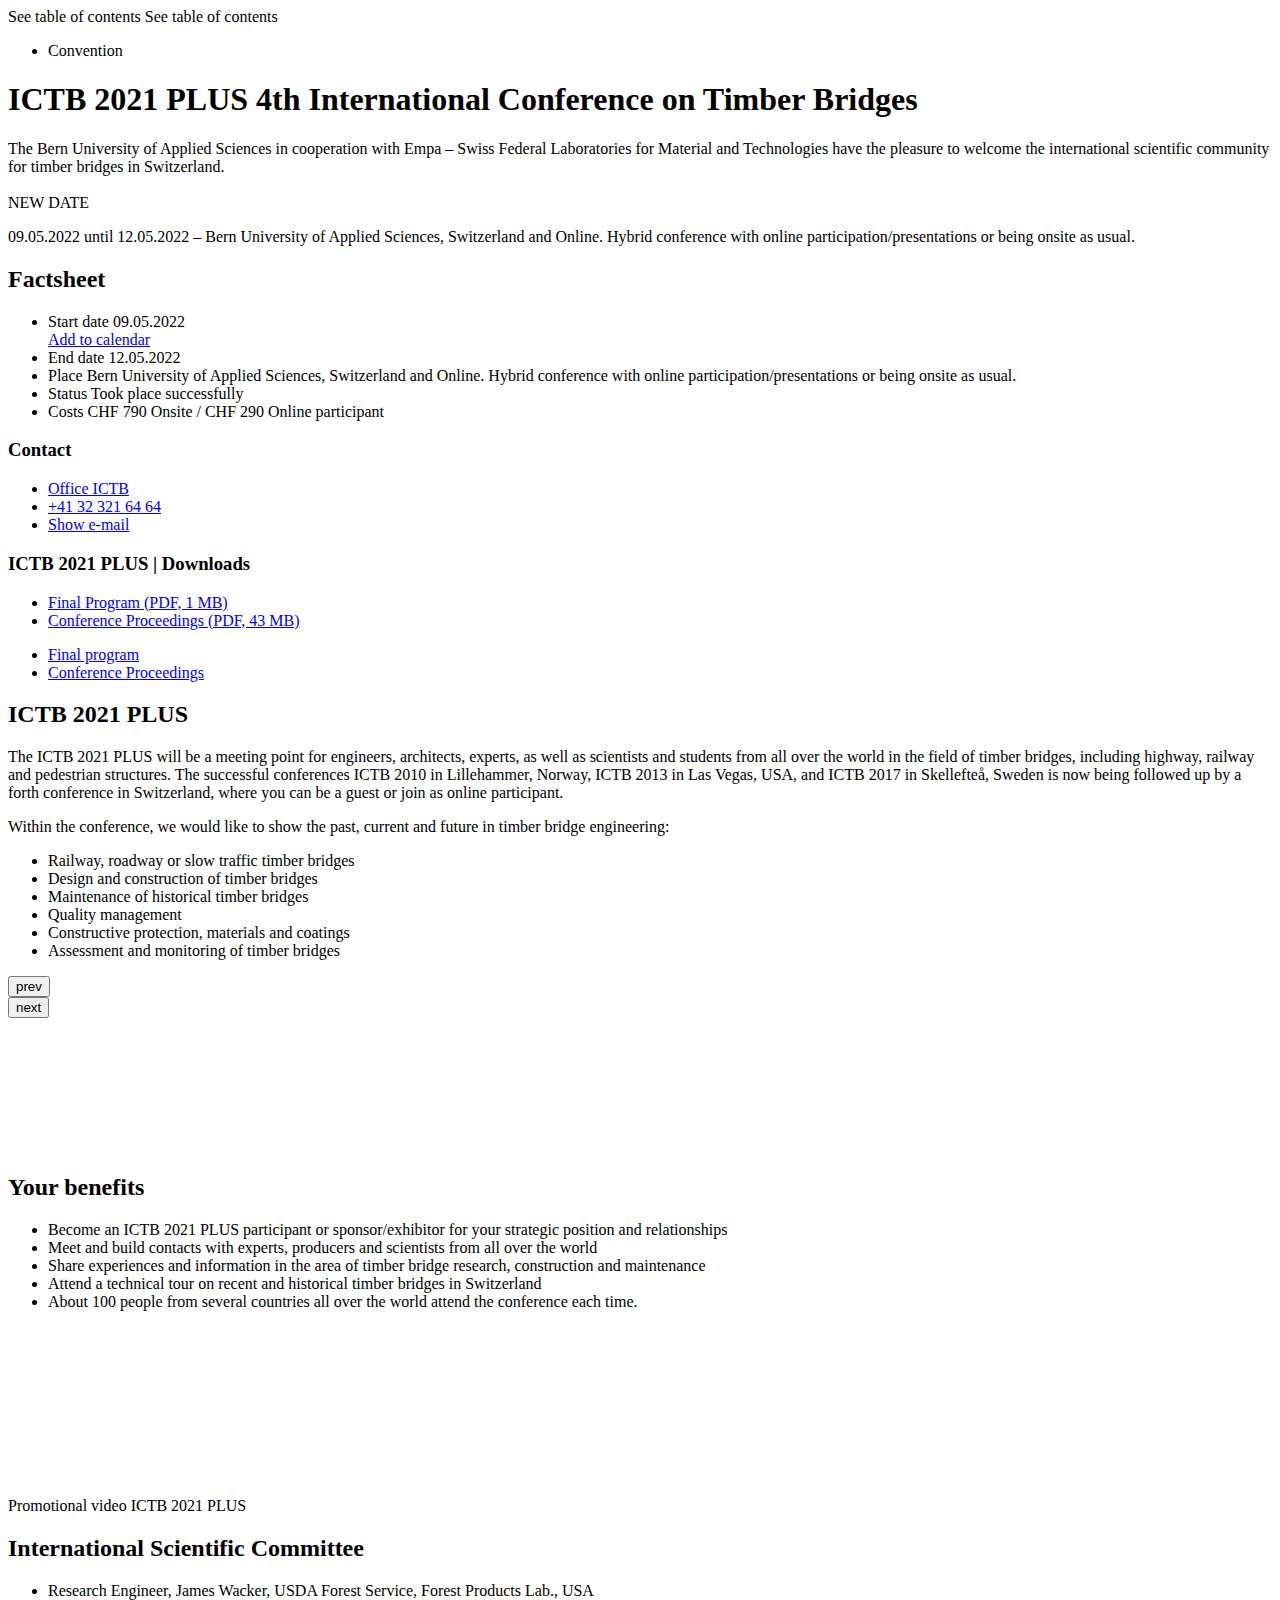
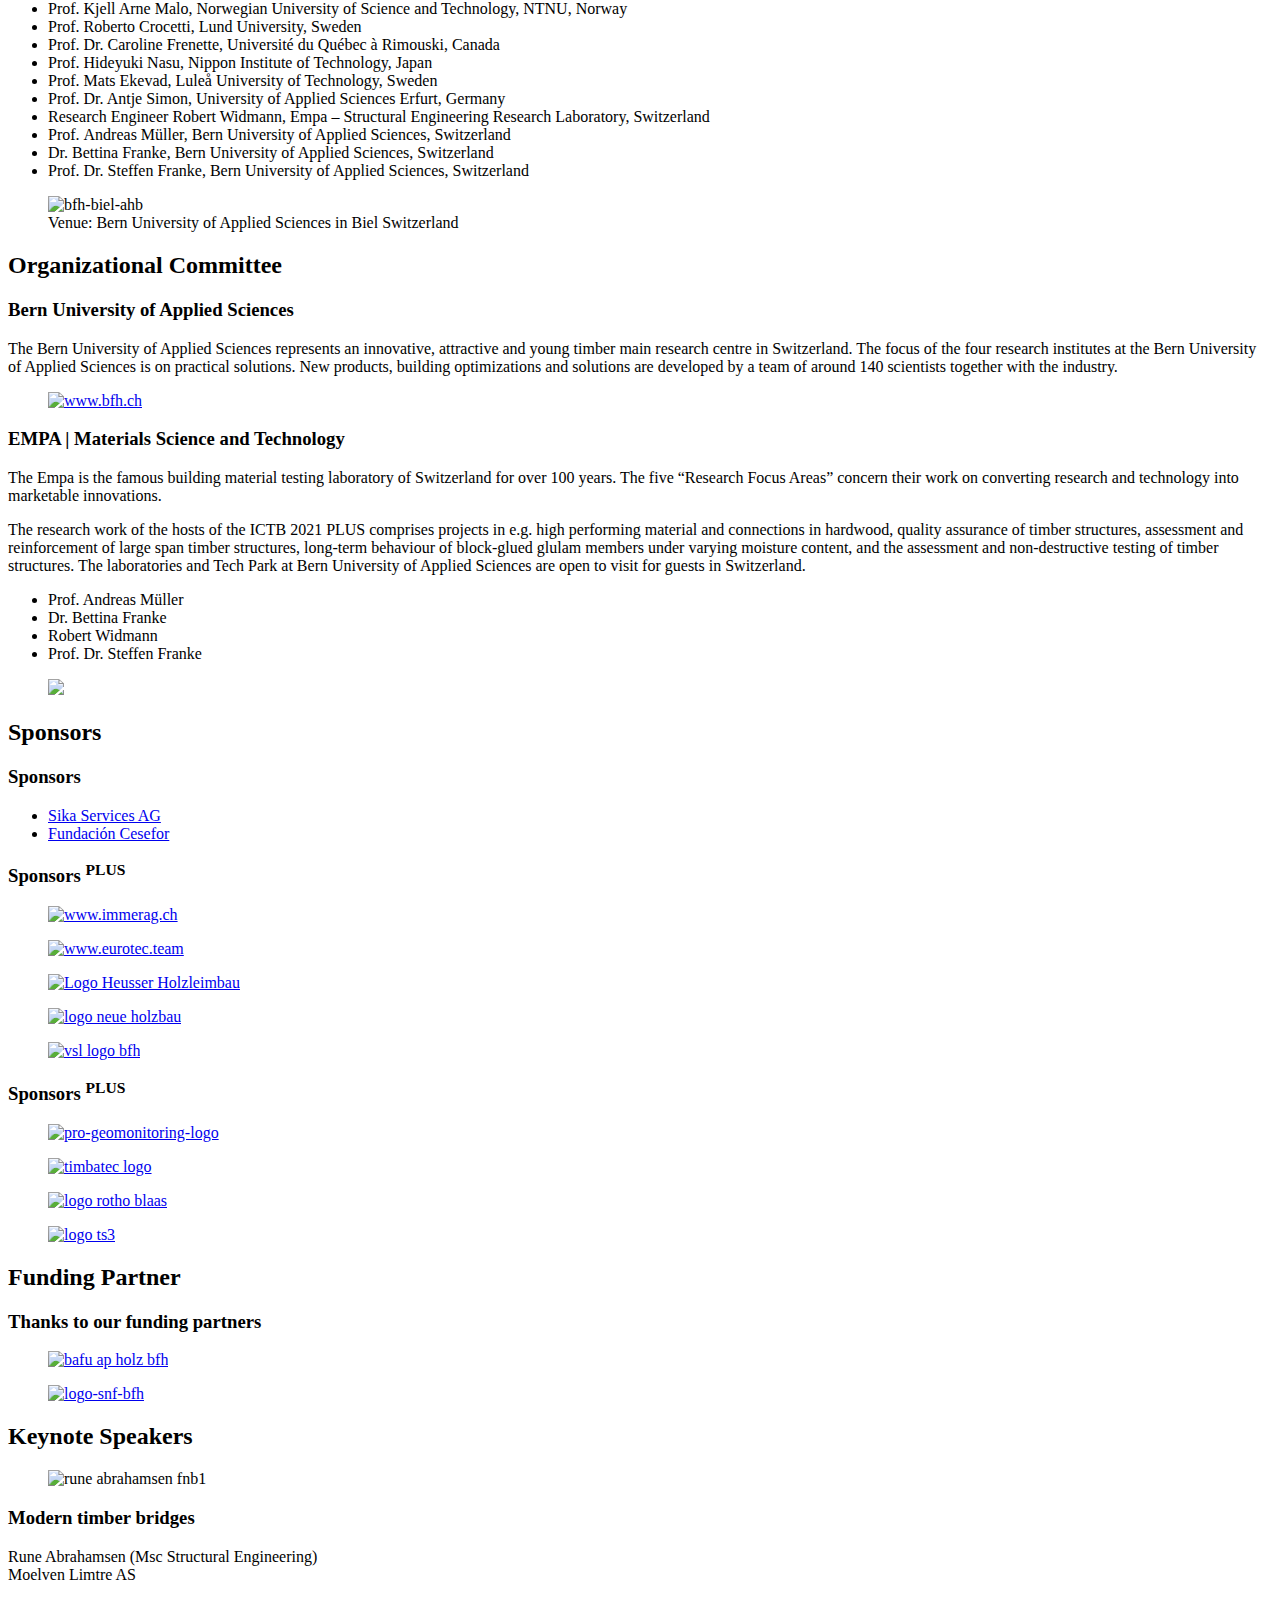
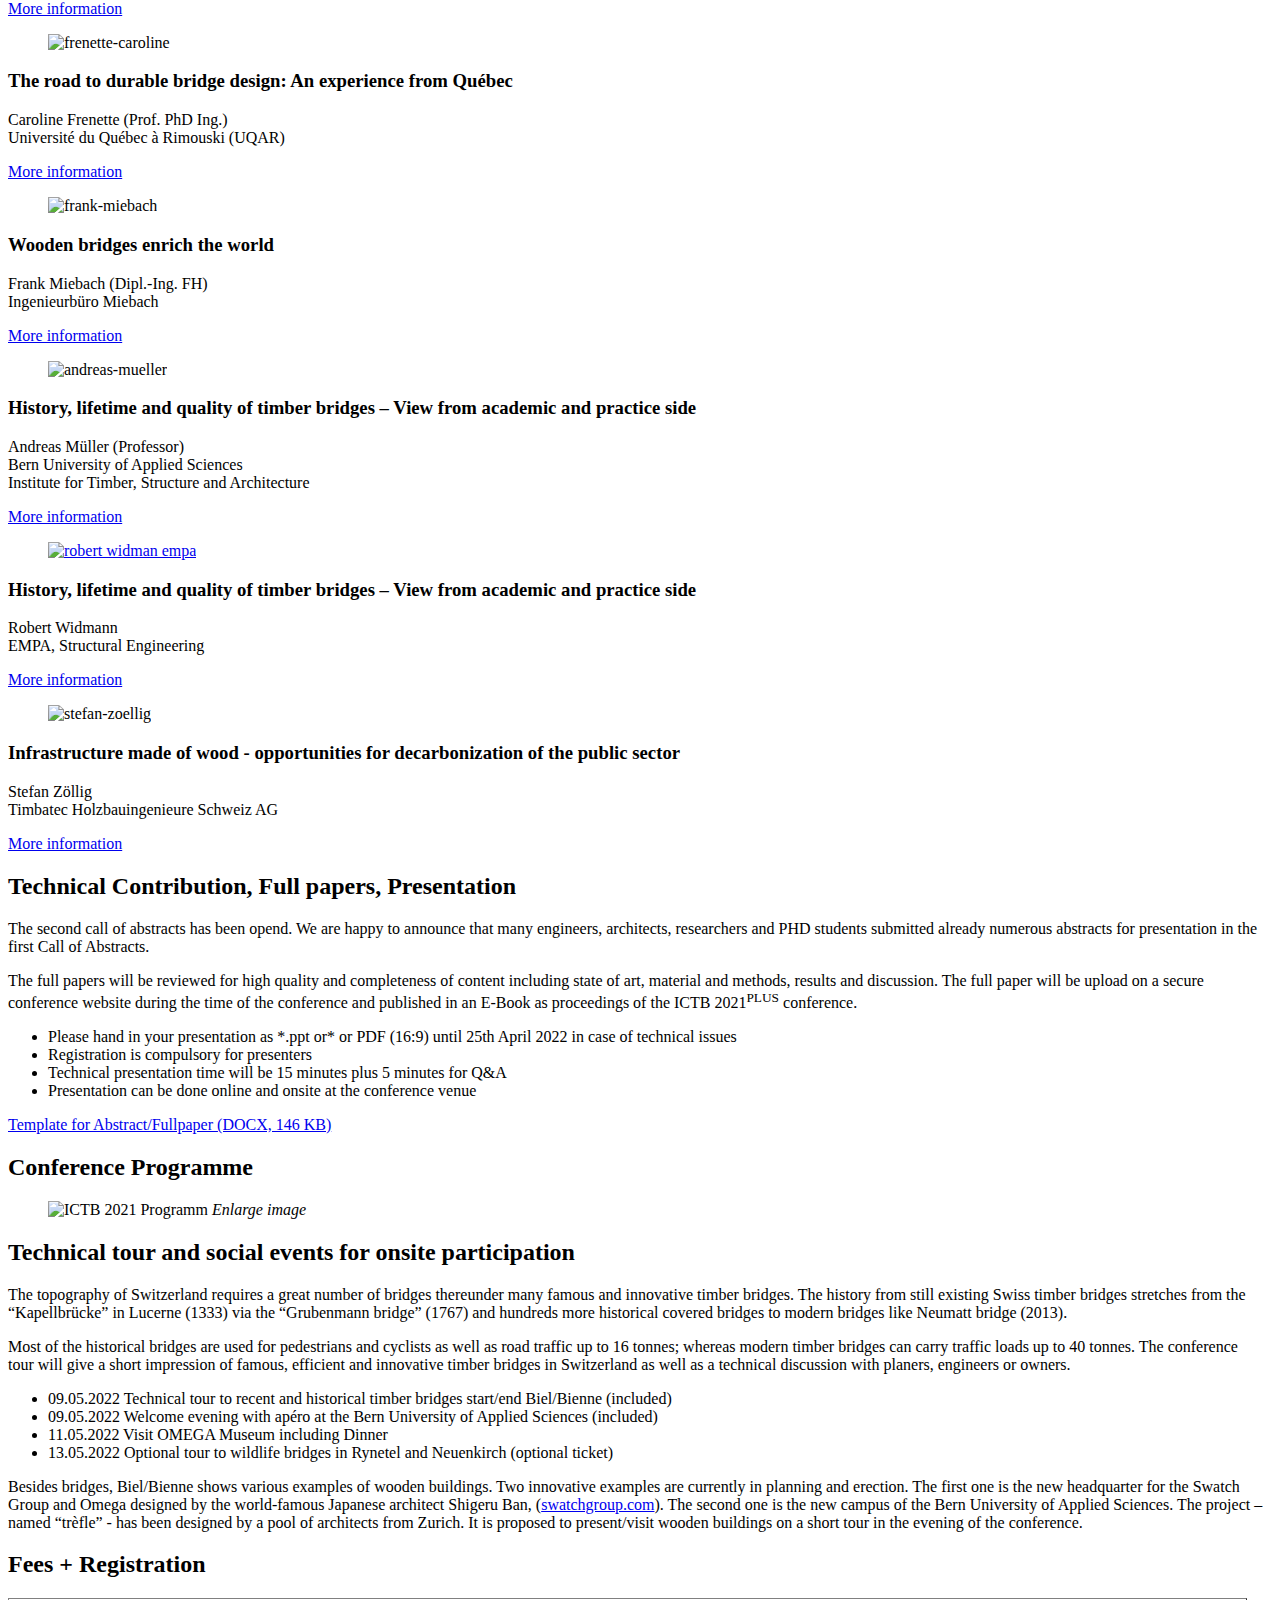
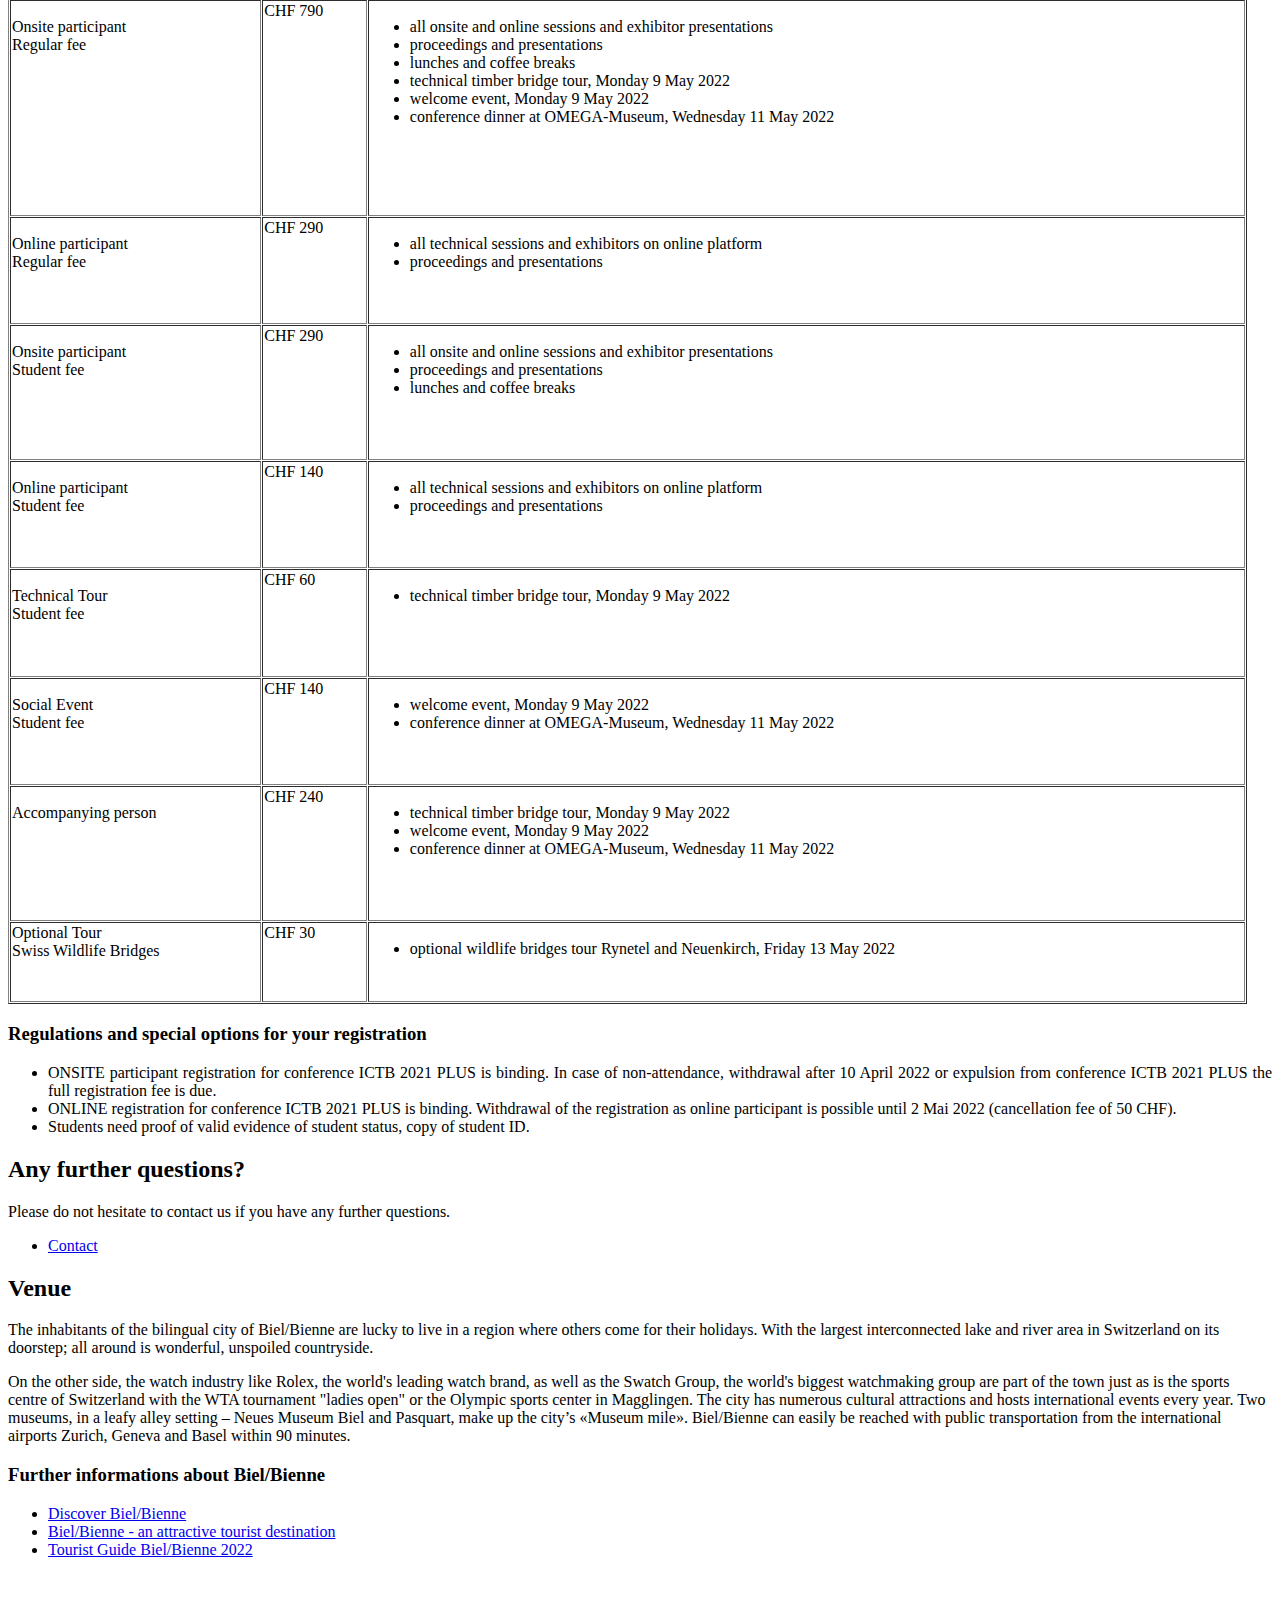
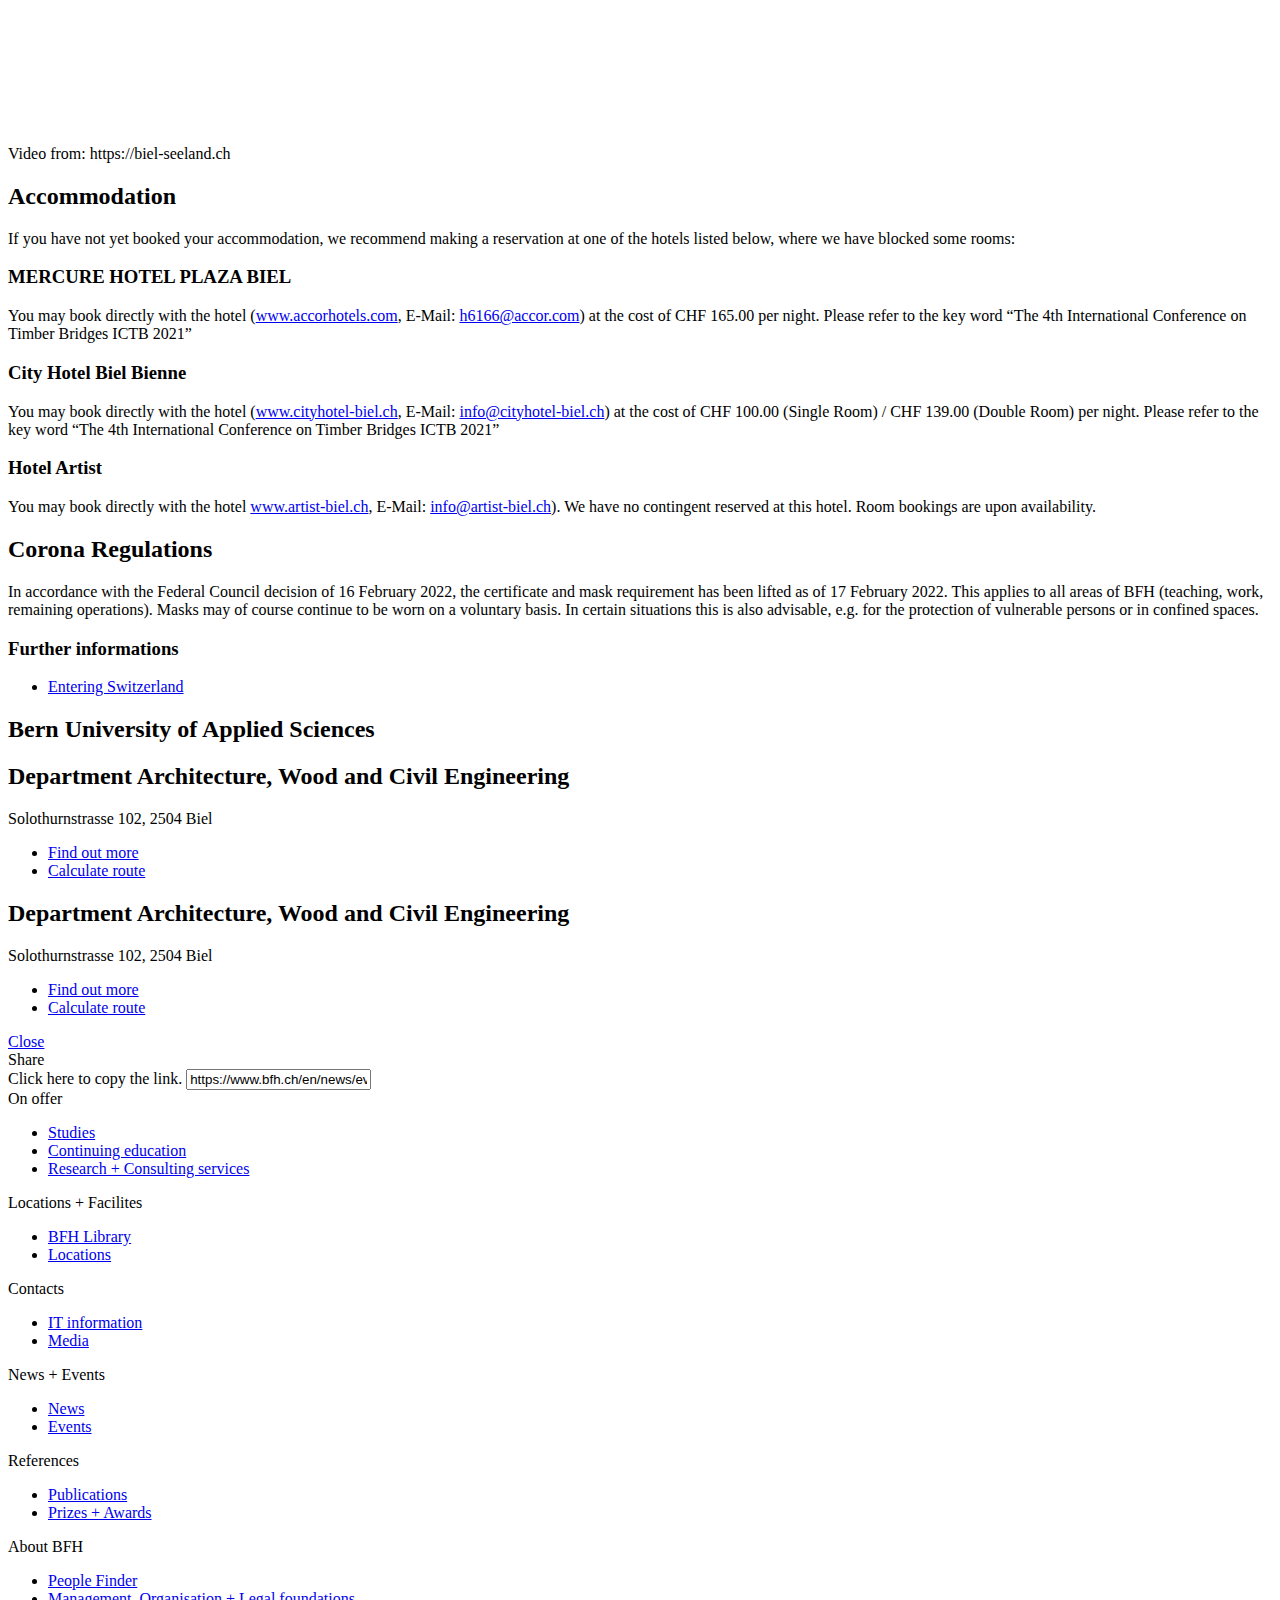
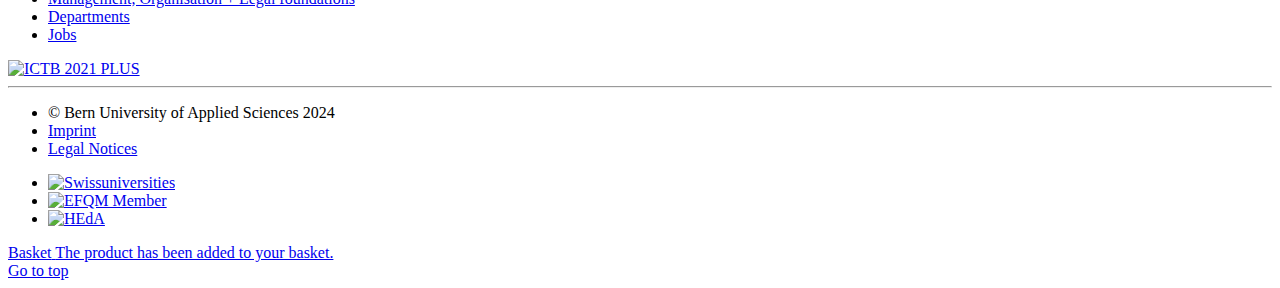
==== commit 4f861b39: "Update index.html" ====
--- a/2021/index.html
+++ b/2021/index.html
@@ -17,7 +17,7 @@
 
    <!-- Google Tag Manager -->
    <script>
-   (function (w, d, s, l, i) {
+      (function (w, d, s, l, i) {
          w[l] = w[l] || []; w[l].push({
             'gtm.start':
                new Date().getTime(), event: 'gtm.js'
@@ -33,14 +33,6 @@
    <meta name="description" content="The Bern University of Applied Sciences in cooperation with Empa – Swiss Federal Laboratories for Material and Technologies have the pleasure to welcome the international scientific community for timber bridges in Switzerland. 4 days of international exchange, inspirational keynote speeches, presentations, exhibition, and technical tours will be organized. " />
    <meta name="keywords" content="" />
    <meta property="og:title" content="ICTB 2021 PLUS">
-   <meta property="og:description" content="The Bern University of Applied Sciences in cooperation with Empa – Swiss Federal Laboratories for Material and Technologies have the pleasure to welcome the international scientific community for timber bridges in Switzerland. <br><br>NEW DATE">
-   <meta property="og:image" content="http://www.bfh.ch/dam/jcr:7d649ea6-42b6-4059-8955-c19fdfed60f9/Neumattbr%C3%BCcke%20Burgdorf%20CH%2002_auschnitt_bearbeitet.jpg">
-   <meta property="og:url" content="https://www.bfh.ch/en/news/events/ictb-2021/">
-   <meta property="og:type" content="website" />
-
-   <meta name="twitter:card" content="summary_large_image">
-   <meta name="twitter:image" content="http://www.bfh.ch/.imaging/mte/bfh-theme/hero-hkb-lg-2x/dam/bfh.ch/departementsinhalte/ahb/bild/veranstaltungen/ictb-2021/Neumattbr-cke-Burgdorf-CH-02_auschnitt_bearbeitet.jpg/jcr:content/Neumattbr%C3%BCcke%20Burgdorf%20CH%2002_auschnitt_bearbeitet.jpg">
-   <meta name="twitter:site" content="@bfh_hesb" />
 
    <link rel="canonical" href="index.html" />
 
@@ -86,35 +78,6 @@
         data-colorthreshold="40">
 
 
-
-      <div class="comp-navigation-bar" data-t-name="NavigationBar">
-         <div class="navigation-bar-wrapper">
-            <div class="comp-breadcrumb" data-t-name="Breadcrumb" data-aria-label-placeholder="Show all breadcrumbs">
-               <ol class="breadcrumb">
-                  <li class="breadcrumb-item">
-                     <a href="https://www.bfh.ch/en/">
-                        Bern University of Applied Sciences
-                     </a>
-                  </li>
-                  <li class="breadcrumb-item">
-                     <a href="https://www.bfh.ch/en/news/">
-                        News
-                     </a>
-                  </li>
-                  <li class="breadcrumb-item">
-                     <a href="https://www.bfh.ch/en/news/events/">
-                        Events
-                     </a>
-                  </li>
-                  <li class="breadcrumb-item active">
-
-                     ICTB 2021 PLUS
-
-                  </li>
-               </ol>
-            </div>
-         </div>
-      </div>
 
       <div class="mole-page-header">
          <div class="page-header__anchor-links">
@@ -213,7 +176,7 @@
                   <ul class="list-unstyled">
                      <li>
                         <div class="comp-link">
-                           <a class="dam-link dam-link-pdf" href="https://www.bfh.ch/dam/jcr:258c4483-d24e-426c-81c1-d7e982eab837/ictb2021-final-program-bfh.pdf" target="_blank" rel=" noopener" title="Final Program">Final Program <span class="auxiliary-text">(PDF, 1 MB)</span></a>
+                           <a class="dam-link dam-link-pdf" href="pdf/ictb2021-final-program-bfh.pdf" target="_blank" rel=" noopener" title="Final Program">Final Program <span class="auxiliary-text">(PDF, 1 MB)</span></a>
                         </div>
                      </li>
                      <li>
@@ -229,7 +192,7 @@
 
       <ul class="comp-button-list list-unstyled ">
          <li>
-            <a href="https://www.bfh.ch/dam/jcr:258c4483-d24e-426c-81c1-d7e982eab837/ictb2021-preliminary-program.pdf" target="_blank" rel=" noopener" class="btn button-list__btn--primary">
+            <a href="pdf/ictb2021-final-program-bfh.pdf" target="_blank" rel=" noopener" class="btn button-list__btn--primary">
 
 
                Final program
@@ -1877,22 +1840,6 @@
          </div>
       </div>
 
-      <div class="pswp" tabindex="-1" role="dialog" aria-hidden="true">
-
-         <div class="pswp__bg"></div>
-
-         <div class="pswp__scroll-wrap">
-
-            <div class="pswp__container">
-               <div class="pswp__item"></div>
-               <div class="pswp__item"></div>
-               <div class="pswp__item"></div>
-            </div>
-
- 
-         </div>
-
-      </div>
    </div>
 
 </body>
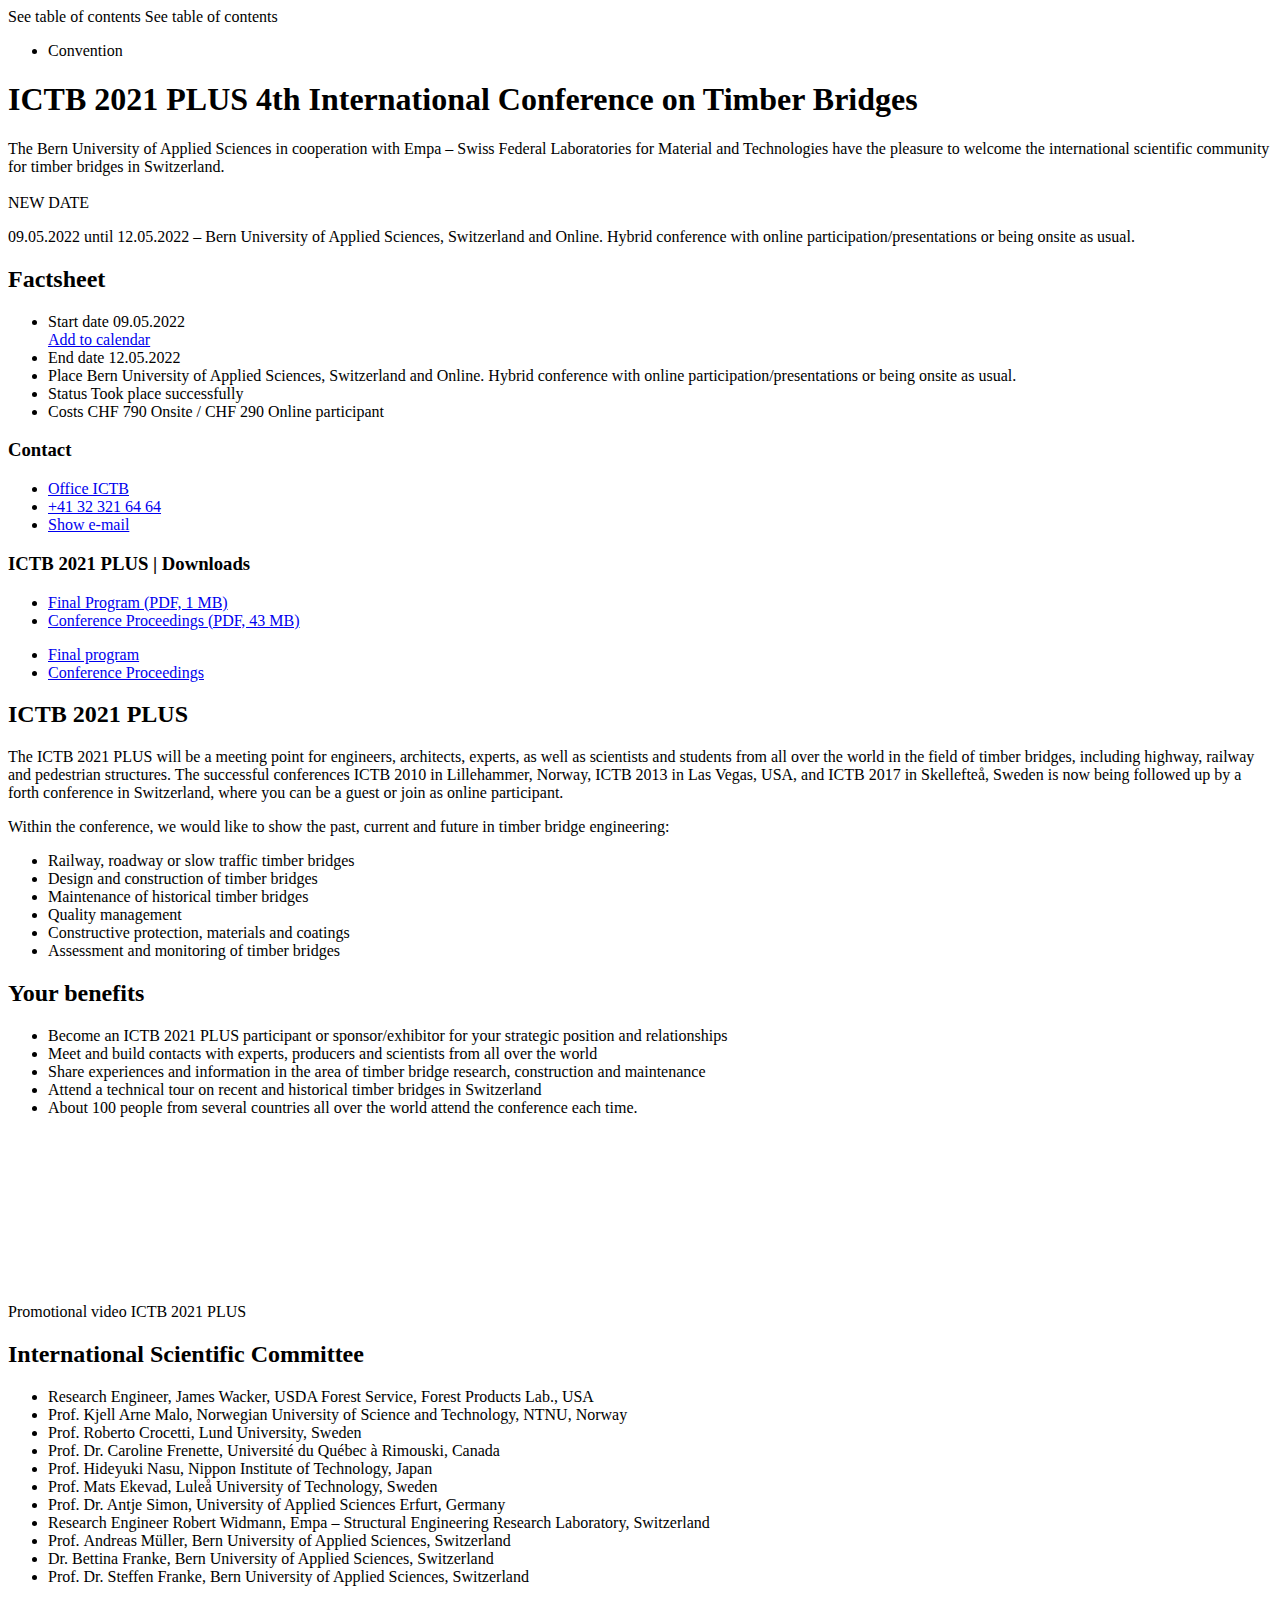
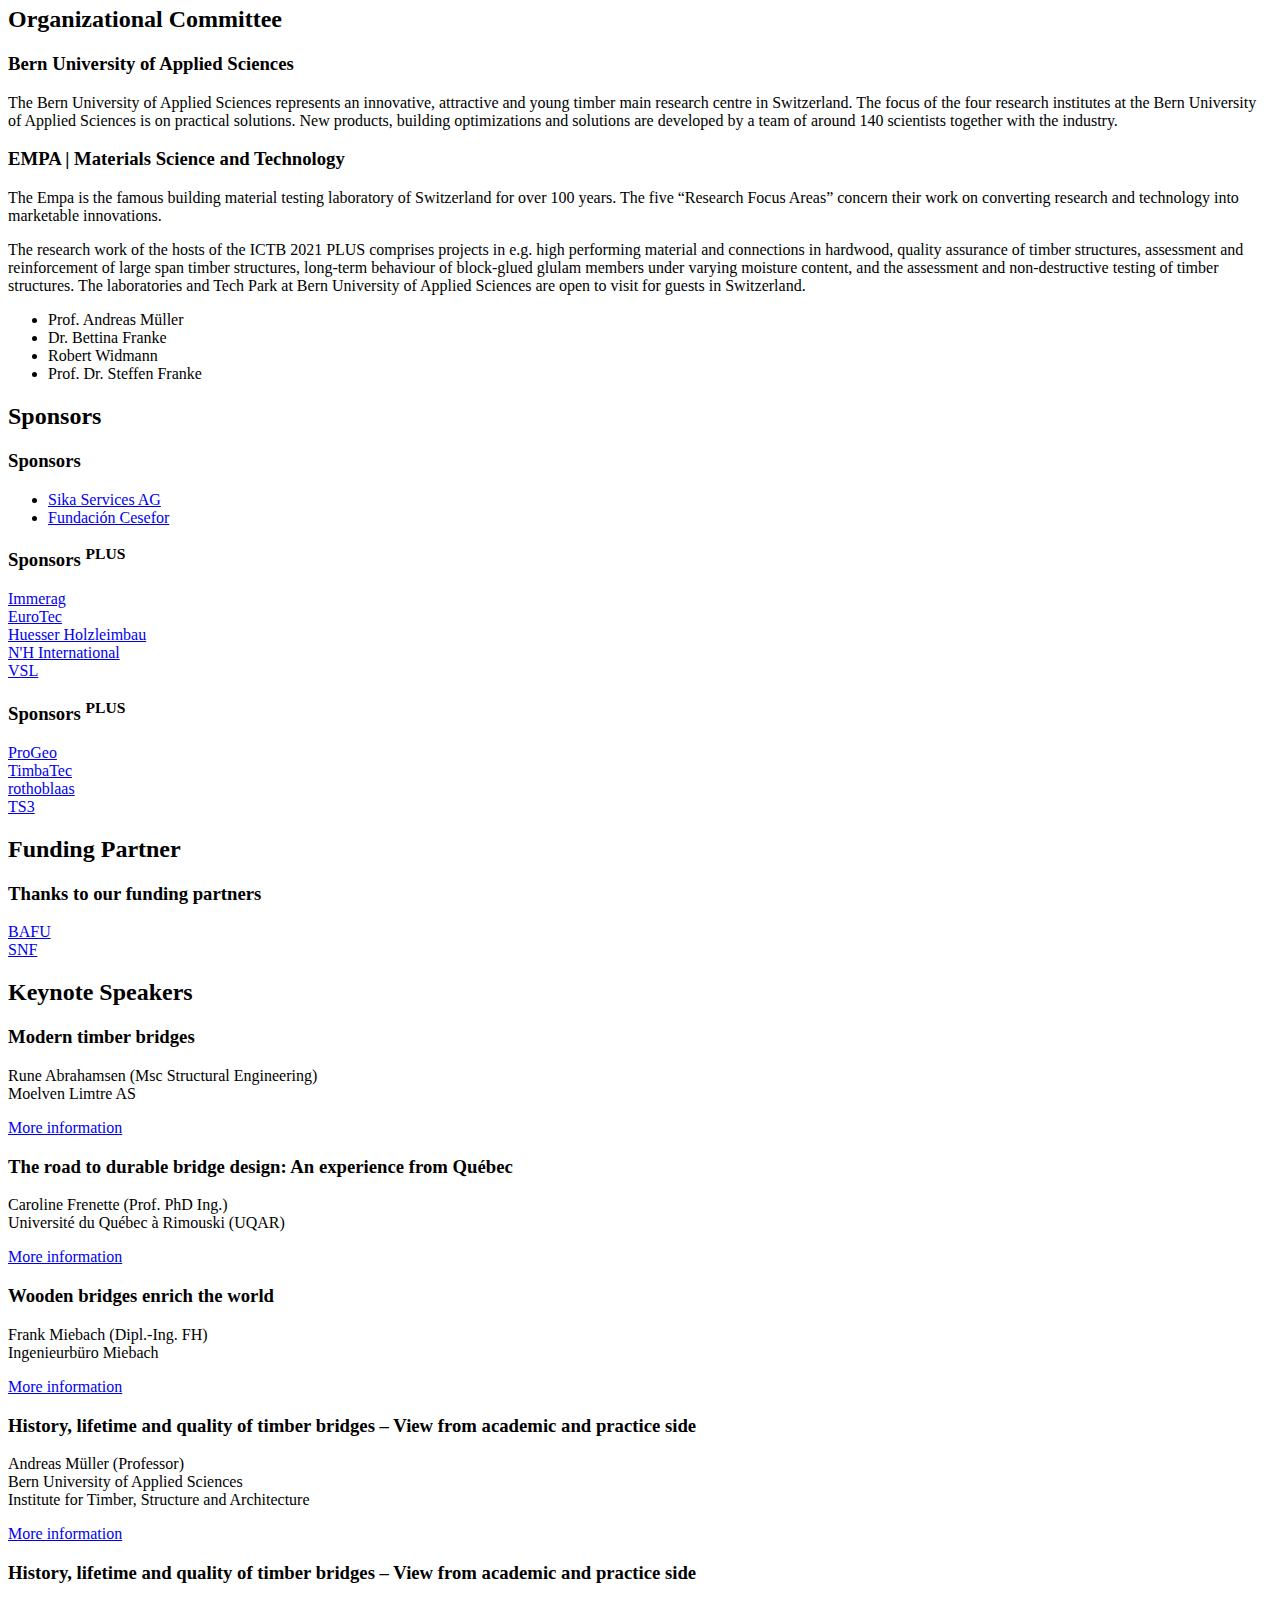
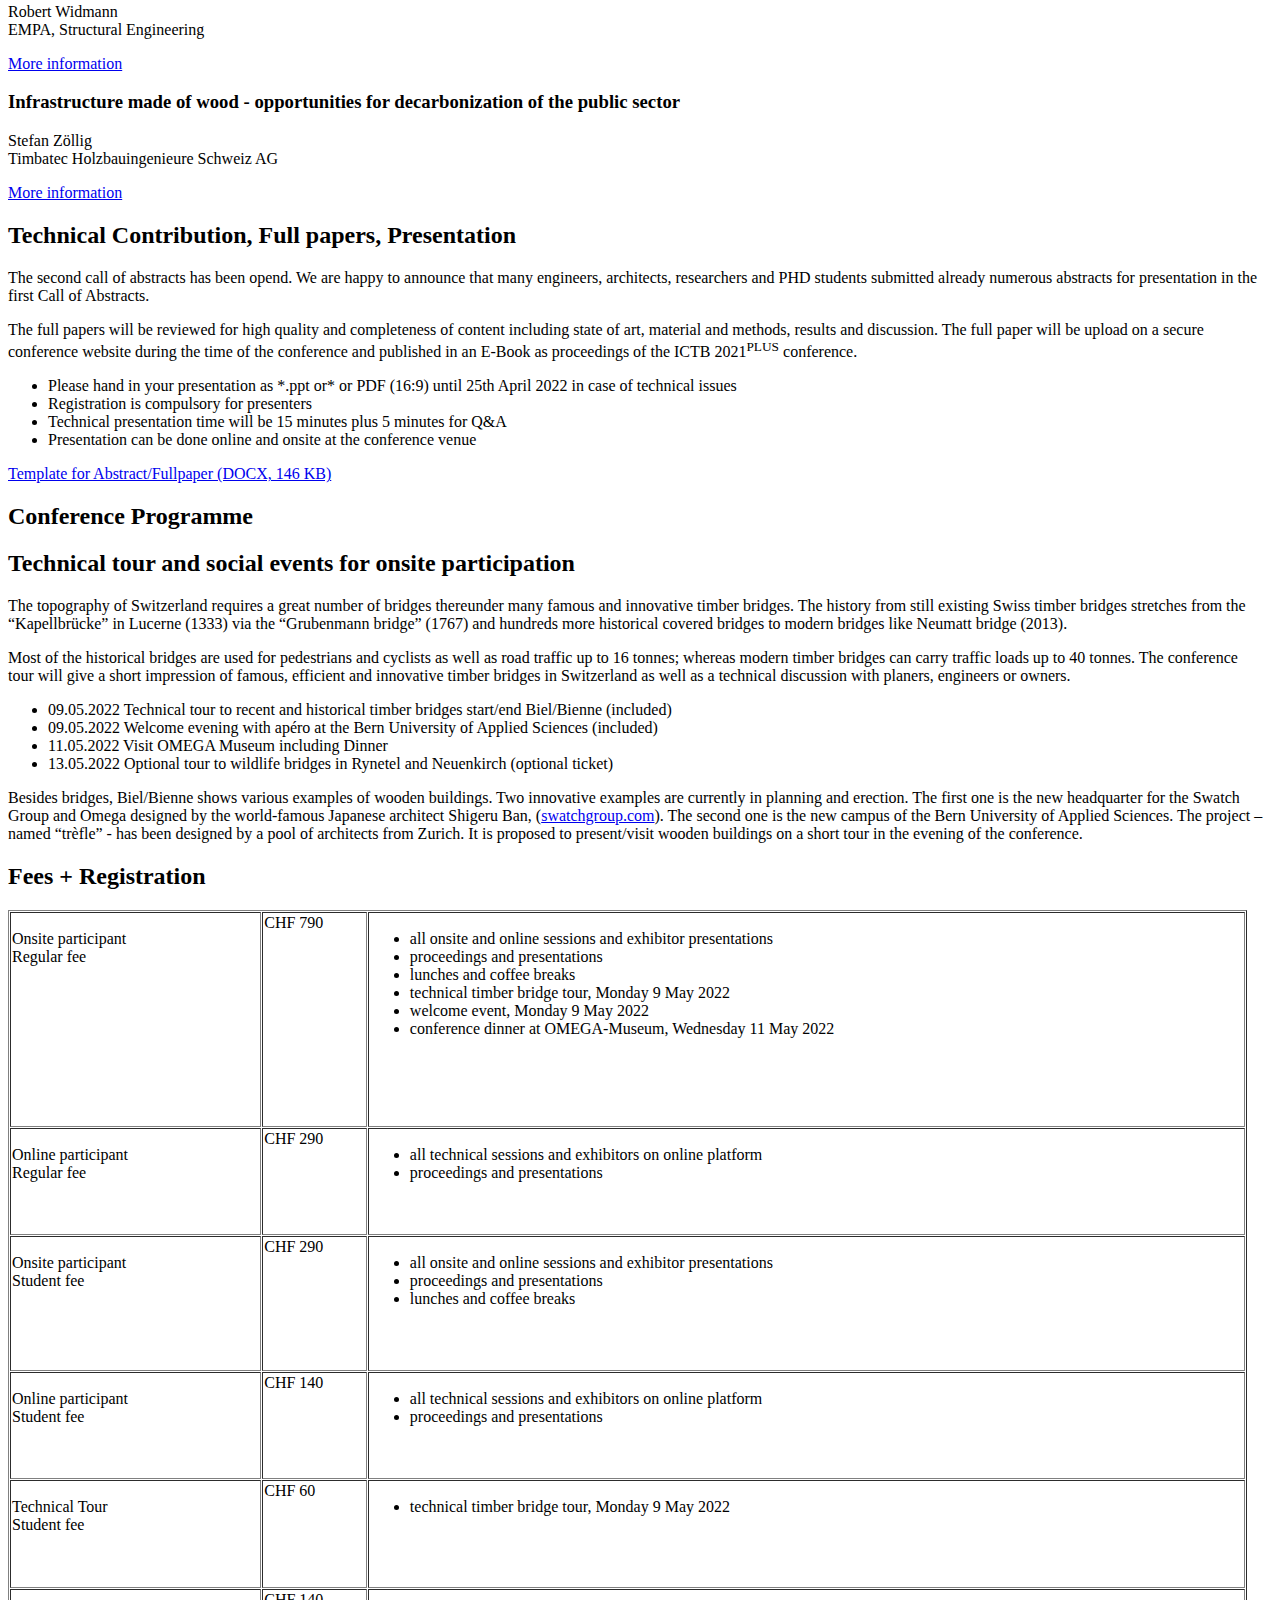
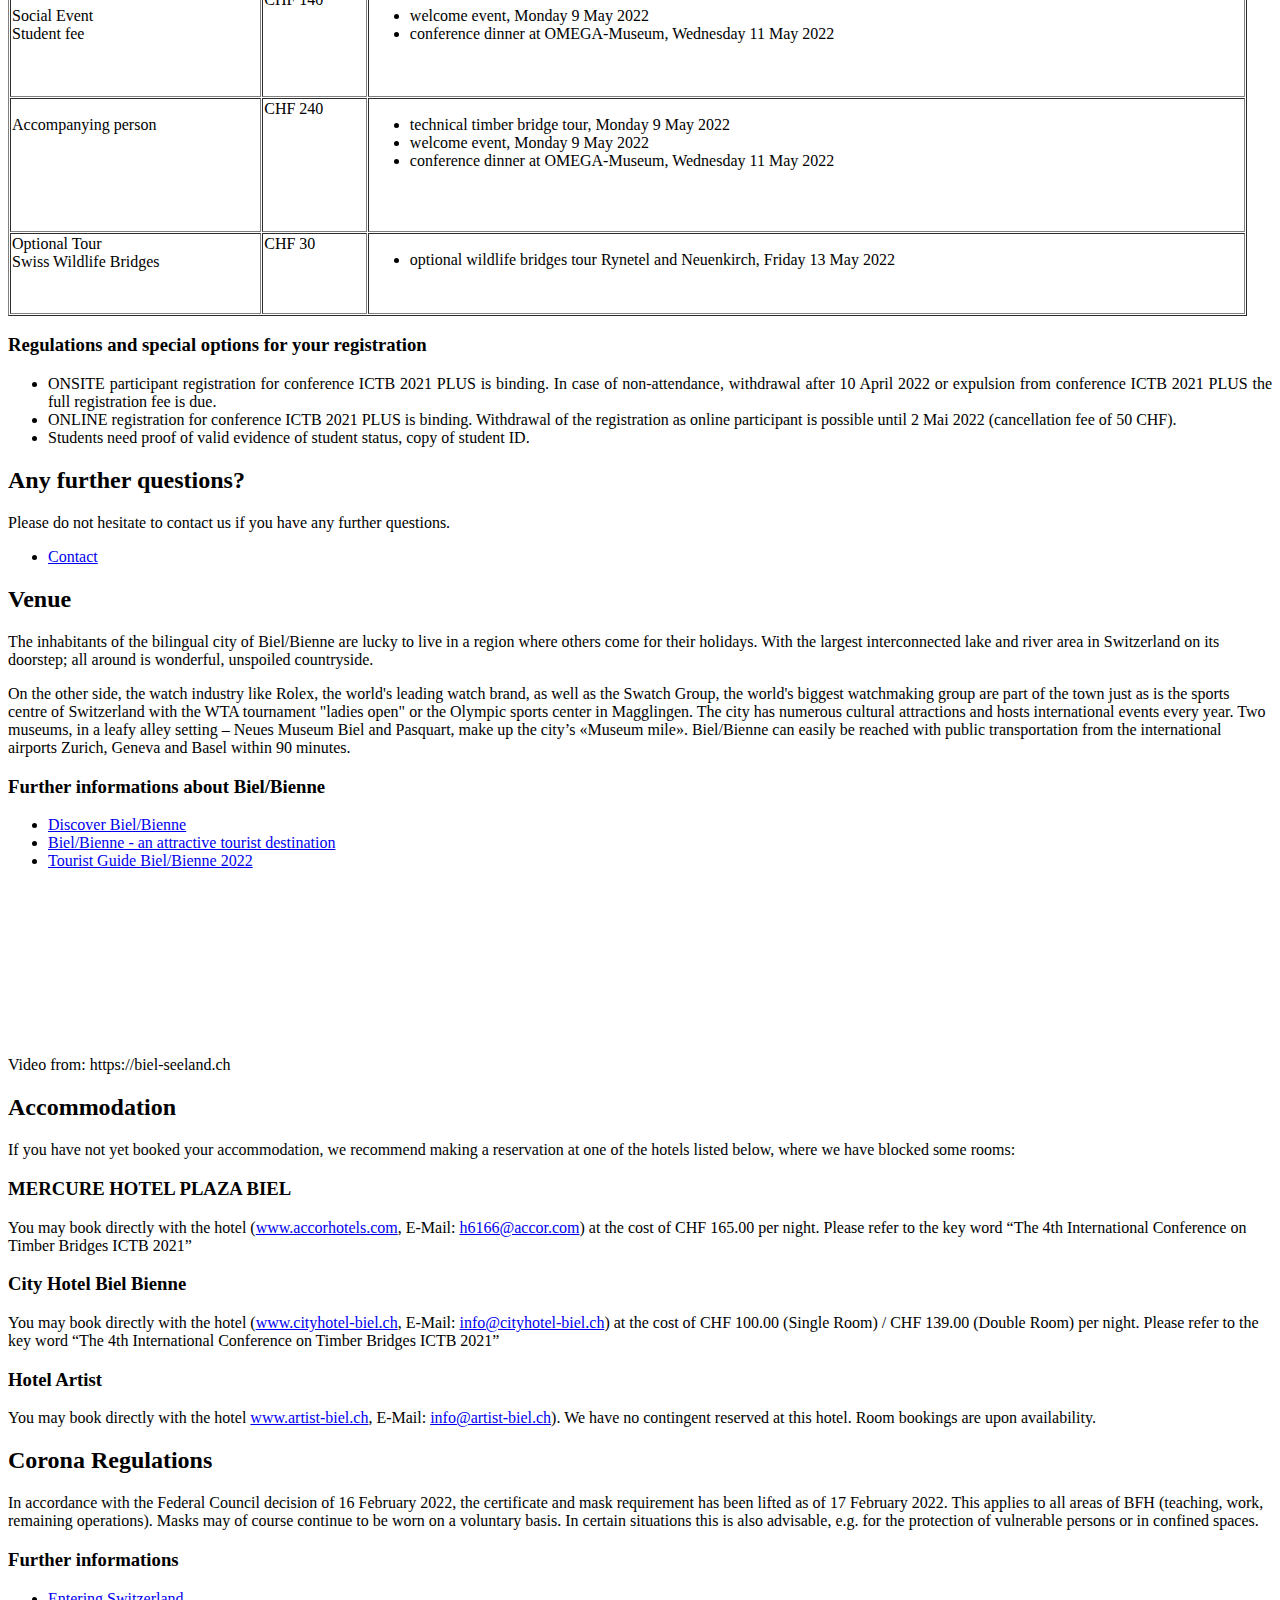
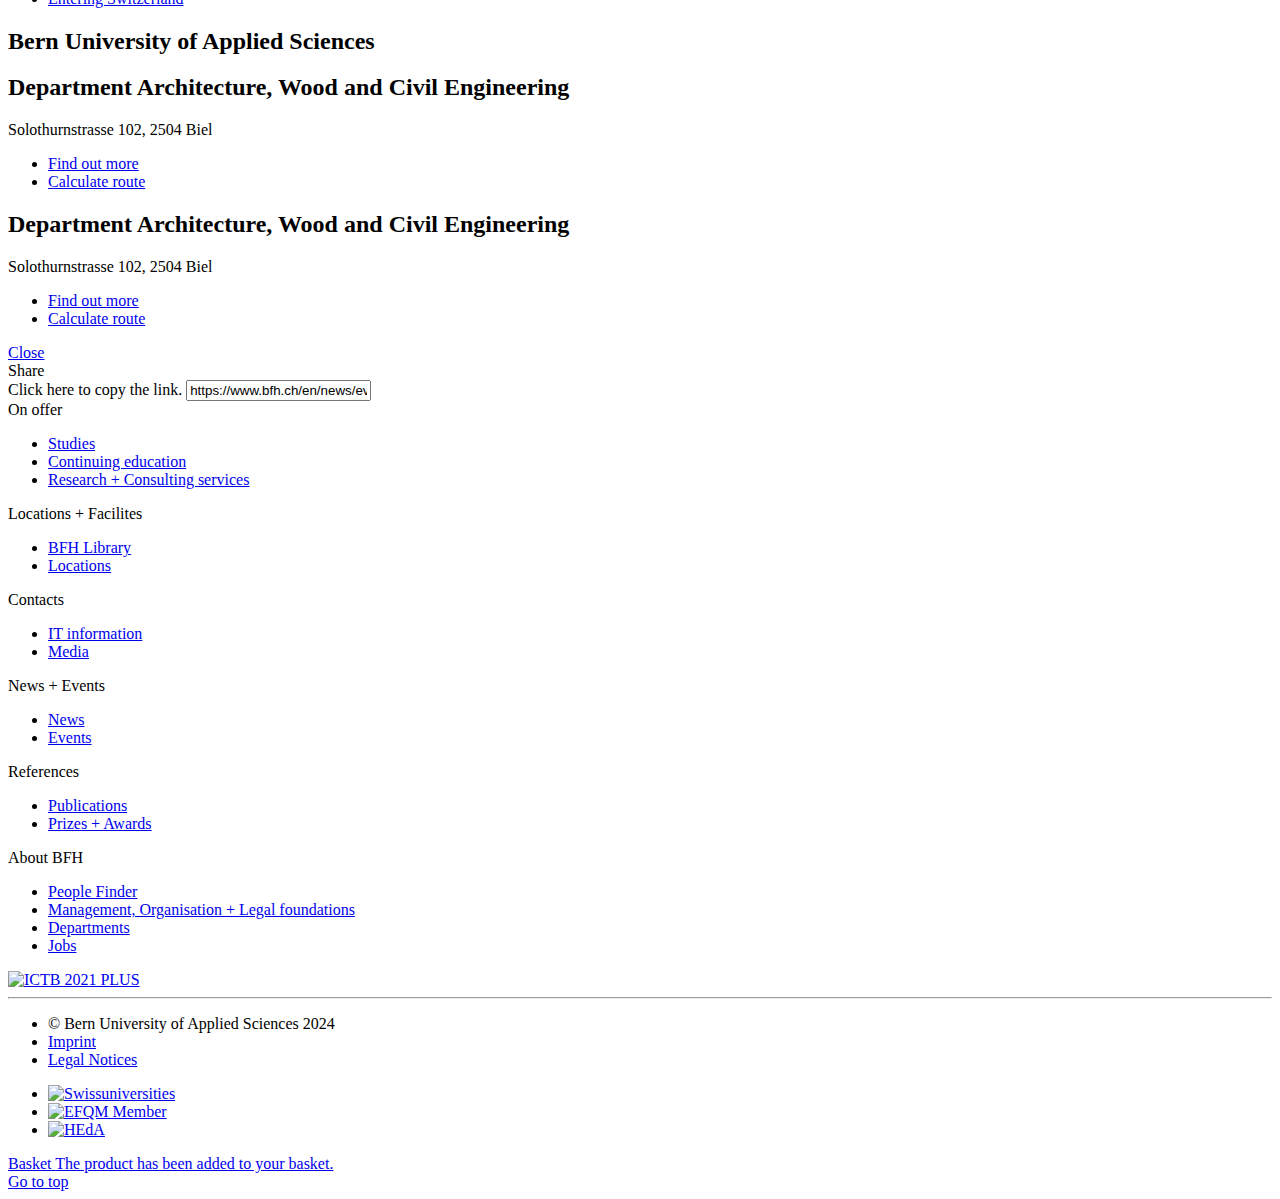
==== commit 2ac76023: "Update index.html" ====
--- a/2021/index.html
+++ b/2021/index.html
@@ -124,7 +124,7 @@
                      <li>
                         <span class="infolist-title">Start date</span>
                         09.05.2022<br>
-                        <a href="https://www.bfh.ch/.ics/events/en/d122899e-a83c-4482-b34d-bc7049bd0bcd"><i class="icon-operate_calendar"></i>Add to calendar</a>
+                        <a href="ICTB 2021 PLUS.ics"><i class="icon-operate_calendar"></i>Add to calendar</a>
                      </li>
 
                      <li>
@@ -297,84 +297,6 @@
                            <div class="column">
 
 
-                              <div class="comp-image-gallery image bg-gray" data-t-name="ImageGallery" data-state="[{&quot;src&quot;:&quot;/dam/jcr:72a3dead-10d8-4f6f-b017-7dcb09e63150/muotathal.JPG&quot;,&quot;w&quot;:&quot;4320&quot;,&quot;h&quot;:&quot;3240&quot;,&quot;title&quot;:&quot;Muotathal, Switzerland&quot;},{&quot;src&quot;:&quot;/dam/jcr:ed3ff821-10e5-4237-9e61-5f20b4677cb3/wildtierbruecke.JPG&quot;,&quot;w&quot;:&quot;4032&quot;,&quot;h&quot;:&quot;3024&quot;,&quot;title&quot;:&quot;wild animal bridge, Switzerland&quot;},{&quot;src&quot;:&quot;/dam/jcr:a587c6b8-c671-4ca7-b052-0333faac33ed/aarebruekce-alt.JPG&quot;,&quot;w&quot;:&quot;4608&quot;,&quot;h&quot;:&quot;3072&quot;,&quot;title&quot;:&quot;Büren an der Aare, Switzerland&quot;},{&quot;src&quot;:&quot;/dam/jcr:a3cb7f03-4f0f-49f6-8cb0-9f02aca3fbb1/andelfingen.jpg&quot;,&quot;w&quot;:&quot;4032&quot;,&quot;h&quot;:&quot;3024&quot;,&quot;title&quot;:&quot;Andelfingen, Switzerland&quot;}]">
-                                 <div class="mole-carousel-header">
-                                    <div class="carousel-header__controls">
-                                       <button type="button" class="carousel-header__controls__prev">prev</button>
-                                       <div class="carousel-header__controls__dots"></div>
-                                       <button type="button" class="carousel-header__controls__next">next</button>
-                                    </div>
-                                 </div>
-                                 <div class="image-gallery-items" style="visibility: hidden;">
-                                    <figure>
-                                       <div class="image-zoom">
-                                          <picture>
-                                             <!--[if IE 9]><video style="display: none;"><![endif]-->
-                                             <source srcset="/.imaging/mte/bfh-theme/image-and-gallery-xl/dam/bfh.ch/departementsinhalte/ahb/bild/veranstaltungen/ictb-2021/muotathal.JPG/jcr:content/muotathal.JPG" media="(min-width: 1878px)">
-                                             <source srcset="/.imaging/mte/bfh-theme/image-and-gallery-lg/dam/bfh.ch/departementsinhalte/ahb/bild/veranstaltungen/ictb-2021/muotathal.JPG/jcr:content/muotathal.JPG" media="(min-width: 1280px)">
-                                             <source srcset="/.imaging/mte/bfh-theme/image-and-gallery-md/dam/bfh.ch/departementsinhalte/ahb/bild/veranstaltungen/ictb-2021/muotathal.JPG/jcr:content/muotathal.JPG" media="(min-width: 881px)">
-                                             <source srcset="/.imaging/mte/bfh-theme/image-and-gallery-sm/dam/bfh.ch/departementsinhalte/ahb/bild/veranstaltungen/ictb-2021/muotathal.JPG/jcr:content/muotathal.JPG" media="(min-width: 601px)">
-                                             <source srcset="/.imaging/mte/bfh-theme/image-and-gallery-xs/dam/bfh.ch/departementsinhalte/ahb/bild/veranstaltungen/ictb-2021/muotathal.JPG/jcr:content/muotathal.JPG" media="(min-width: 409px)">
-                                             <source srcset="/.imaging/mte/bfh-theme/image-and-gallery-xxs/dam/bfh.ch/departementsinhalte/ahb/bild/veranstaltungen/ictb-2021/muotathal.JPG/jcr:content/muotathal.JPG" media="(min-width: 320px)">
-                                             <!--[if IE 9]></video><![endif]-->
-                                             <img data-lazy="/.imaging/mte/bfh-theme/image-and-gallery-xxs/dam/bfh.ch/departementsinhalte/ahb/bild/veranstaltungen/ictb-2021/muotathal.JPG/jcr:content/muotathal.JPG" alt="Muotathal, Switzerland">
-                                          </picture>
-                                          <i class="icon-operate_enlarge"><span class="sr-only">Enlarge image</span></i>
-                                       </div>
-                                    </figure>
-                                    <figure>
-                                       <div class="image-zoom">
-                                          <picture>
-                                             <!--[if IE 9]><video style="display: none;"><![endif]-->
-                                             <source srcset="/.imaging/mte/bfh-theme/image-and-gallery-xl/dam/bfh.ch/departementsinhalte/ahb/bild/veranstaltungen/ictb-2021/wildtierbruecke.JPG/jcr:content/wildtierbruecke.JPG" media="(min-width: 1878px)">
-                                             <source srcset="/.imaging/mte/bfh-theme/image-and-gallery-lg/dam/bfh.ch/departementsinhalte/ahb/bild/veranstaltungen/ictb-2021/wildtierbruecke.JPG/jcr:content/wildtierbruecke.JPG" media="(min-width: 1280px)">
-                                             <source srcset="/.imaging/mte/bfh-theme/image-and-gallery-md/dam/bfh.ch/departementsinhalte/ahb/bild/veranstaltungen/ictb-2021/wildtierbruecke.JPG/jcr:content/wildtierbruecke.JPG" media="(min-width: 881px)">
-                                             <source srcset="/.imaging/mte/bfh-theme/image-and-gallery-sm/dam/bfh.ch/departementsinhalte/ahb/bild/veranstaltungen/ictb-2021/wildtierbruecke.JPG/jcr:content/wildtierbruecke.JPG" media="(min-width: 601px)">
-                                             <source srcset="/.imaging/mte/bfh-theme/image-and-gallery-xs/dam/bfh.ch/departementsinhalte/ahb/bild/veranstaltungen/ictb-2021/wildtierbruecke.JPG/jcr:content/wildtierbruecke.JPG" media="(min-width: 409px)">
-                                             <source srcset="/.imaging/mte/bfh-theme/image-and-gallery-xxs/dam/bfh.ch/departementsinhalte/ahb/bild/veranstaltungen/ictb-2021/wildtierbruecke.JPG/jcr:content/wildtierbruecke.JPG" media="(min-width: 320px)">
-                                             <!--[if IE 9]></video><![endif]-->
-                                             <img data-lazy="/.imaging/mte/bfh-theme/image-and-gallery-xxs/dam/bfh.ch/departementsinhalte/ahb/bild/veranstaltungen/ictb-2021/wildtierbruecke.JPG/jcr:content/wildtierbruecke.JPG" alt="wild animal bridge, Switzerland">
-                                          </picture>
-                                          <i class="icon-operate_enlarge"><span class="sr-only">Enlarge image</span></i>
-                                       </div>
-                                    </figure>
-                                    <figure>
-                                       <div class="image-zoom">
-                                          <picture>
-                                             <!--[if IE 9]><video style="display: none;"><![endif]-->
-                                             <source srcset="/.imaging/mte/bfh-theme/image-and-gallery-xl/dam/bfh.ch/departementsinhalte/ahb/bild/veranstaltungen/ictb-2021/aarebruekce-alt.JPG/jcr:content/aarebruekce-alt.JPG" media="(min-width: 1878px)">
-                                             <source srcset="/.imaging/mte/bfh-theme/image-and-gallery-lg/dam/bfh.ch/departementsinhalte/ahb/bild/veranstaltungen/ictb-2021/aarebruekce-alt.JPG/jcr:content/aarebruekce-alt.JPG" media="(min-width: 1280px)">
-                                             <source srcset="/.imaging/mte/bfh-theme/image-and-gallery-md/dam/bfh.ch/departementsinhalte/ahb/bild/veranstaltungen/ictb-2021/aarebruekce-alt.JPG/jcr:content/aarebruekce-alt.JPG" media="(min-width: 881px)">
-                                             <source srcset="/.imaging/mte/bfh-theme/image-and-gallery-sm/dam/bfh.ch/departementsinhalte/ahb/bild/veranstaltungen/ictb-2021/aarebruekce-alt.JPG/jcr:content/aarebruekce-alt.JPG" media="(min-width: 601px)">
-                                             <source srcset="/.imaging/mte/bfh-theme/image-and-gallery-xs/dam/bfh.ch/departementsinhalte/ahb/bild/veranstaltungen/ictb-2021/aarebruekce-alt.JPG/jcr:content/aarebruekce-alt.JPG" media="(min-width: 409px)">
-                                             <source srcset="/.imaging/mte/bfh-theme/image-and-gallery-xxs/dam/bfh.ch/departementsinhalte/ahb/bild/veranstaltungen/ictb-2021/aarebruekce-alt.JPG/jcr:content/aarebruekce-alt.JPG" media="(min-width: 320px)">
-                                             <!--[if IE 9]></video><![endif]-->
-                                             <img data-lazy="/.imaging/mte/bfh-theme/image-and-gallery-xxs/dam/bfh.ch/departementsinhalte/ahb/bild/veranstaltungen/ictb-2021/aarebruekce-alt.JPG/jcr:content/aarebruekce-alt.JPG" alt="Büren an der Aare, Switzerland">
-                                          </picture>
-                                          <i class="icon-operate_enlarge"><span class="sr-only">Enlarge image</span></i>
-                                       </div>
-                                    </figure>
-                                    <figure>
-                                       <div class="image-zoom">
-                                          <picture>
-                                             <!--[if IE 9]><video style="display: none;"><![endif]-->
-                                             <source srcset="/.imaging/mte/bfh-theme/image-and-gallery-xl/dam/bfh.ch/departementsinhalte/ahb/bild/veranstaltungen/ictb-2021/andelfingen.jpg/jcr:content/andelfingen.jpg" media="(min-width: 1878px)">
-                                             <source srcset="/.imaging/mte/bfh-theme/image-and-gallery-lg/dam/bfh.ch/departementsinhalte/ahb/bild/veranstaltungen/ictb-2021/andelfingen.jpg/jcr:content/andelfingen.jpg" media="(min-width: 1280px)">
-                                             <source srcset="/.imaging/mte/bfh-theme/image-and-gallery-md/dam/bfh.ch/departementsinhalte/ahb/bild/veranstaltungen/ictb-2021/andelfingen.jpg/jcr:content/andelfingen.jpg" media="(min-width: 881px)">
-                                             <source srcset="/.imaging/mte/bfh-theme/image-and-gallery-sm/dam/bfh.ch/departementsinhalte/ahb/bild/veranstaltungen/ictb-2021/andelfingen.jpg/jcr:content/andelfingen.jpg" media="(min-width: 601px)">
-                                             <source srcset="/.imaging/mte/bfh-theme/image-and-gallery-xs/dam/bfh.ch/departementsinhalte/ahb/bild/veranstaltungen/ictb-2021/andelfingen.jpg/jcr:content/andelfingen.jpg" media="(min-width: 409px)">
-                                             <source srcset="/.imaging/mte/bfh-theme/image-and-gallery-xxs/dam/bfh.ch/departementsinhalte/ahb/bild/veranstaltungen/ictb-2021/andelfingen.jpg/jcr:content/andelfingen.jpg" media="(min-width: 320px)">
-                                             <!--[if IE 9]></video><![endif]-->
-                                             <img data-lazy="/.imaging/mte/bfh-theme/image-and-gallery-xxs/dam/bfh.ch/departementsinhalte/ahb/bild/veranstaltungen/ictb-2021/andelfingen.jpg/jcr:content/andelfingen.jpg" alt="Andelfingen, Switzerland">
-                                          </picture>
-                                          <i class="icon-operate_enlarge"><span class="sr-only">Enlarge image</span></i>
-                                       </div>
-                                    </figure>
-                                 </div>
-                                 <div class="caption-wrapper">
-                                    <figcaption></figcaption> <span class="pagination"></span>
-                                 </div>
-                              </div>
                            </div>
 
                         </div>
@@ -450,20 +372,6 @@
 
                               <div class="comp-image image">
 
-                                 <figure>
-                                    <picture>
-                                       <!--[if IE 9]><video style="display: none;"><![endif]-->
-                                       <source srcset="/.imaging/mte/bfh-theme/image-and-gallery-xl/dam/bfh.ch/departementsinhalte/ahb/bild/standort/AHB_GebaeudeA_Biel.JPG/jcr:content/AHB_GebaeudeA_Biel.JPG, /.imaging/mte/bfh-theme/image-and-gallery-xl-2x/dam/bfh.ch/departementsinhalte/ahb/bild/standort/AHB_GebaeudeA_Biel.JPG/jcr:content/AHB_GebaeudeA_Biel.JPG 2x" media="(min-width: 1878px)">
-                                       <source srcset="/.imaging/mte/bfh-theme/image-and-gallery-lg/dam/bfh.ch/departementsinhalte/ahb/bild/standort/AHB_GebaeudeA_Biel.JPG/jcr:content/AHB_GebaeudeA_Biel.JPG, /.imaging/mte/bfh-theme/image-and-gallery-lg-2x/dam/bfh.ch/departementsinhalte/ahb/bild/standort/AHB_GebaeudeA_Biel.JPG/jcr:content/AHB_GebaeudeA_Biel.JPG 2x" media="(min-width: 1280px)">
-                                       <source srcset="/.imaging/mte/bfh-theme/image-and-gallery-md/dam/bfh.ch/departementsinhalte/ahb/bild/standort/AHB_GebaeudeA_Biel.JPG/jcr:content/AHB_GebaeudeA_Biel.JPG, /.imaging/mte/bfh-theme/image-and-gallery-md-2x/dam/bfh.ch/departementsinhalte/ahb/bild/standort/AHB_GebaeudeA_Biel.JPG/jcr:content/AHB_GebaeudeA_Biel.JPG 2x" media="(min-width: 881px)">
-                                       <source srcset="/.imaging/mte/bfh-theme/image-and-gallery-sm/dam/bfh.ch/departementsinhalte/ahb/bild/standort/AHB_GebaeudeA_Biel.JPG/jcr:content/AHB_GebaeudeA_Biel.JPG, /.imaging/mte/bfh-theme/image-and-gallery-sm-2x/dam/bfh.ch/departementsinhalte/ahb/bild/standort/AHB_GebaeudeA_Biel.JPG/jcr:content/AHB_GebaeudeA_Biel.JPG 2x" media="(min-width: 601px)">
-                                       <source srcset="/.imaging/mte/bfh-theme/image-and-gallery-xs/dam/bfh.ch/departementsinhalte/ahb/bild/standort/AHB_GebaeudeA_Biel.JPG/jcr:content/AHB_GebaeudeA_Biel.JPG, /.imaging/mte/bfh-theme/image-and-gallery-xs-2x/dam/bfh.ch/departementsinhalte/ahb/bild/standort/AHB_GebaeudeA_Biel.JPG/jcr:content/AHB_GebaeudeA_Biel.JPG 2x" media="(min-width: 409px)">
-                                       <source srcset="/.imaging/mte/bfh-theme/image-and-gallery-xxs/dam/bfh.ch/departementsinhalte/ahb/bild/standort/AHB_GebaeudeA_Biel.JPG/jcr:content/AHB_GebaeudeA_Biel.JPG, /.imaging/mte/bfh-theme/image-and-gallery-xxs-2x/dam/bfh.ch/departementsinhalte/ahb/bild/standort/AHB_GebaeudeA_Biel.JPG/jcr:content/AHB_GebaeudeA_Biel.JPG 2x" media="(min-width: 320px)">
-                                       <!--[if IE 9]></video><![endif]-->
-                                       <img class="img-fluid" src="https://www.bfh.ch/.imaging/mte/bfh-theme/image-and-gallery-xxs/dam/bfh.ch/departementsinhalte/ahb/bild/standort/AHB_GebaeudeA_Biel.JPG/jcr:content/AHB_GebaeudeA_Biel.JPG" alt="bfh-biel-ahb">
-                                    </picture>
-                                    <figcaption>Venue: Bern University of Applied Sciences in Biel Switzerland</figcaption>
-                                 </figure>
 
                               </div>
                            </div>
@@ -490,29 +398,6 @@
                </div>
             </div>
 
-
-            <div class="column">
-
-
-
-               <div class="comp-image image">
-                  <a href="https://www.bfh.ch" target="_blank">
-                     <figure>
-                        <picture>
-                           <!--[if IE 9]><video style="display: none;"><![endif]-->
-                           <source srcset="/.imaging/mte/bfh-theme/image-and-gallery-xl/dam/bfh.ch/departementsinhalte/ahb/bild/logo/teaser/t-bfh.jpg/jcr:content/t-bfh.jpg, /.imaging/mte/bfh-theme/image-and-gallery-xl-2x/dam/bfh.ch/departementsinhalte/ahb/bild/logo/teaser/t-bfh.jpg/jcr:content/t-bfh.jpg 2x" media="(min-width: 1878px)">
-                           <source srcset="/.imaging/mte/bfh-theme/image-and-gallery-lg/dam/bfh.ch/departementsinhalte/ahb/bild/logo/teaser/t-bfh.jpg/jcr:content/t-bfh.jpg, /.imaging/mte/bfh-theme/image-and-gallery-lg-2x/dam/bfh.ch/departementsinhalte/ahb/bild/logo/teaser/t-bfh.jpg/jcr:content/t-bfh.jpg 2x" media="(min-width: 1280px)">
-                           <source srcset="/.imaging/mte/bfh-theme/image-and-gallery-md/dam/bfh.ch/departementsinhalte/ahb/bild/logo/teaser/t-bfh.jpg/jcr:content/t-bfh.jpg, /.imaging/mte/bfh-theme/image-and-gallery-md-2x/dam/bfh.ch/departementsinhalte/ahb/bild/logo/teaser/t-bfh.jpg/jcr:content/t-bfh.jpg 2x" media="(min-width: 881px)">
-                           <source srcset="/.imaging/mte/bfh-theme/image-and-gallery-sm/dam/bfh.ch/departementsinhalte/ahb/bild/logo/teaser/t-bfh.jpg/jcr:content/t-bfh.jpg, /.imaging/mte/bfh-theme/image-and-gallery-sm-2x/dam/bfh.ch/departementsinhalte/ahb/bild/logo/teaser/t-bfh.jpg/jcr:content/t-bfh.jpg 2x" media="(min-width: 601px)">
-                           <source srcset="/.imaging/mte/bfh-theme/image-and-gallery-xs/dam/bfh.ch/departementsinhalte/ahb/bild/logo/teaser/t-bfh.jpg/jcr:content/t-bfh.jpg, /.imaging/mte/bfh-theme/image-and-gallery-xs-2x/dam/bfh.ch/departementsinhalte/ahb/bild/logo/teaser/t-bfh.jpg/jcr:content/t-bfh.jpg 2x" media="(min-width: 409px)">
-                           <source srcset="/.imaging/mte/bfh-theme/image-and-gallery-xxs/dam/bfh.ch/departementsinhalte/ahb/bild/logo/teaser/t-bfh.jpg/jcr:content/t-bfh.jpg, /.imaging/mte/bfh-theme/image-and-gallery-xxs-2x/dam/bfh.ch/departementsinhalte/ahb/bild/logo/teaser/t-bfh.jpg/jcr:content/t-bfh.jpg 2x" media="(min-width: 320px)">
-                           <!--[if IE 9]></video><![endif]-->
-                           <img class="img-fluid" src="https://www.bfh.ch/.imaging/mte/bfh-theme/image-and-gallery-xxs/dam/bfh.ch/departementsinhalte/ahb/bild/logo/teaser/t-bfh.jpg/jcr:content/t-bfh.jpg" alt=" www.bfh.ch">
-                        </picture>
-                     </figure>
-                  </a>
-               </div>
-            </div>
 
          </div>
       </div>
@@ -542,29 +427,6 @@
                </div>
             </div>
 
-
-            <div class="column">
-
-
-
-               <div class="comp-image image">
-                  <a href="https://www.empa.ch/" target="_blank">
-                     <figure>
-                        <picture>
-                           <!--[if IE 9]><video style="display: none;"><![endif]-->
-                           <source srcset="/.imaging/mte/bfh-theme/image-and-gallery-xl/dam/bfh.ch/departementsinhalte/ahb/bild/logo/teaser/t-empa.jpg/jcr:content/t-empa.jpg, /.imaging/mte/bfh-theme/image-and-gallery-xl-2x/dam/bfh.ch/departementsinhalte/ahb/bild/logo/teaser/t-empa.jpg/jcr:content/t-empa.jpg 2x" media="(min-width: 1878px)">
-                           <source srcset="/.imaging/mte/bfh-theme/image-and-gallery-lg/dam/bfh.ch/departementsinhalte/ahb/bild/logo/teaser/t-empa.jpg/jcr:content/t-empa.jpg, /.imaging/mte/bfh-theme/image-and-gallery-lg-2x/dam/bfh.ch/departementsinhalte/ahb/bild/logo/teaser/t-empa.jpg/jcr:content/t-empa.jpg 2x" media="(min-width: 1280px)">
-                           <source srcset="/.imaging/mte/bfh-theme/image-and-gallery-md/dam/bfh.ch/departementsinhalte/ahb/bild/logo/teaser/t-empa.jpg/jcr:content/t-empa.jpg, /.imaging/mte/bfh-theme/image-and-gallery-md-2x/dam/bfh.ch/departementsinhalte/ahb/bild/logo/teaser/t-empa.jpg/jcr:content/t-empa.jpg 2x" media="(min-width: 881px)">
-                           <source srcset="/.imaging/mte/bfh-theme/image-and-gallery-sm/dam/bfh.ch/departementsinhalte/ahb/bild/logo/teaser/t-empa.jpg/jcr:content/t-empa.jpg, /.imaging/mte/bfh-theme/image-and-gallery-sm-2x/dam/bfh.ch/departementsinhalte/ahb/bild/logo/teaser/t-empa.jpg/jcr:content/t-empa.jpg 2x" media="(min-width: 601px)">
-                           <source srcset="/.imaging/mte/bfh-theme/image-and-gallery-xs/dam/bfh.ch/departementsinhalte/ahb/bild/logo/teaser/t-empa.jpg/jcr:content/t-empa.jpg, /.imaging/mte/bfh-theme/image-and-gallery-xs-2x/dam/bfh.ch/departementsinhalte/ahb/bild/logo/teaser/t-empa.jpg/jcr:content/t-empa.jpg 2x" media="(min-width: 409px)">
-                           <source srcset="/.imaging/mte/bfh-theme/image-and-gallery-xxs/dam/bfh.ch/departementsinhalte/ahb/bild/logo/teaser/t-empa.jpg/jcr:content/t-empa.jpg, /.imaging/mte/bfh-theme/image-and-gallery-xxs-2x/dam/bfh.ch/departementsinhalte/ahb/bild/logo/teaser/t-empa.jpg/jcr:content/t-empa.jpg 2x" media="(min-width: 320px)">
-                           <!--[if IE 9]></video><![endif]-->
-                           <img class="img-fluid" src="https://www.bfh.ch/.imaging/mte/bfh-theme/image-and-gallery-xxs/dam/bfh.ch/departementsinhalte/ahb/bild/logo/teaser/t-empa.jpg/jcr:content/t-empa.jpg" alt=" ">
-                        </picture>
-                     </figure>
-                  </a>
-               </div>
-            </div>
 
          </div>
       </div>
@@ -611,19 +473,7 @@
 
                               <div class="comp-image image">
                                  <a href="https://www.immerag.ch " target="_blank">
-                                    <figure>
-                                       <picture>
-                                          <!--[if IE 9]><video style="display: none;"><![endif]-->
-                                          <source srcset="/.imaging/mte/bfh-theme/image-and-gallery-xl/dam/bfh.ch/departementsinhalte/ahb/bild/logo/teaser/t-immer-ag-de.jpg/jcr:content/t-immer-ag-de.jpg, /.imaging/mte/bfh-theme/image-and-gallery-xl-2x/dam/bfh.ch/departementsinhalte/ahb/bild/logo/teaser/t-immer-ag-de.jpg/jcr:content/t-immer-ag-de.jpg 2x" media="(min-width: 1878px)">
-                                          <source srcset="/.imaging/mte/bfh-theme/image-and-gallery-lg/dam/bfh.ch/departementsinhalte/ahb/bild/logo/teaser/t-immer-ag-de.jpg/jcr:content/t-immer-ag-de.jpg, /.imaging/mte/bfh-theme/image-and-gallery-lg-2x/dam/bfh.ch/departementsinhalte/ahb/bild/logo/teaser/t-immer-ag-de.jpg/jcr:content/t-immer-ag-de.jpg 2x" media="(min-width: 1280px)">
-                                          <source srcset="/.imaging/mte/bfh-theme/image-and-gallery-md/dam/bfh.ch/departementsinhalte/ahb/bild/logo/teaser/t-immer-ag-de.jpg/jcr:content/t-immer-ag-de.jpg, /.imaging/mte/bfh-theme/image-and-gallery-md-2x/dam/bfh.ch/departementsinhalte/ahb/bild/logo/teaser/t-immer-ag-de.jpg/jcr:content/t-immer-ag-de.jpg 2x" media="(min-width: 881px)">
-                                          <source srcset="/.imaging/mte/bfh-theme/image-and-gallery-sm/dam/bfh.ch/departementsinhalte/ahb/bild/logo/teaser/t-immer-ag-de.jpg/jcr:content/t-immer-ag-de.jpg, /.imaging/mte/bfh-theme/image-and-gallery-sm-2x/dam/bfh.ch/departementsinhalte/ahb/bild/logo/teaser/t-immer-ag-de.jpg/jcr:content/t-immer-ag-de.jpg 2x" media="(min-width: 601px)">
-                                          <source srcset="/.imaging/mte/bfh-theme/image-and-gallery-xs/dam/bfh.ch/departementsinhalte/ahb/bild/logo/teaser/t-immer-ag-de.jpg/jcr:content/t-immer-ag-de.jpg, /.imaging/mte/bfh-theme/image-and-gallery-xs-2x/dam/bfh.ch/departementsinhalte/ahb/bild/logo/teaser/t-immer-ag-de.jpg/jcr:content/t-immer-ag-de.jpg 2x" media="(min-width: 409px)">
-                                          <source srcset="/.imaging/mte/bfh-theme/image-and-gallery-xxs/dam/bfh.ch/departementsinhalte/ahb/bild/logo/teaser/t-immer-ag-de.jpg/jcr:content/t-immer-ag-de.jpg, /.imaging/mte/bfh-theme/image-and-gallery-xxs-2x/dam/bfh.ch/departementsinhalte/ahb/bild/logo/teaser/t-immer-ag-de.jpg/jcr:content/t-immer-ag-de.jpg 2x" media="(min-width: 320px)">
-                                          <!--[if IE 9]></video><![endif]-->
-                                          <img class="img-fluid" src="https://www.bfh.ch/.imaging/mte/bfh-theme/image-and-gallery-xxs/dam/bfh.ch/departementsinhalte/ahb/bild/logo/teaser/t-immer-ag-de.jpg/jcr:content/t-immer-ag-de.jpg" alt="www.immerag.ch">
-                                       </picture>
-                                    </figure>
+                                    Immerag
                                  </a>
                               </div>
 
@@ -631,19 +481,7 @@
 
                               <div class="comp-image image">
                                  <a href="https://www.eurotec.team " target="_blank">
-                                    <figure>
-                                       <picture>
-                                          <!--[if IE 9]><video style="display: none;"><![endif]-->
-                                          <source srcset="/.imaging/mte/bfh-theme/image-and-gallery-xl/dam/bfh.ch/departementsinhalte/ahb/bild/logo/teaser/t-eurotec.jpg/jcr:content/t-eurotec.jpg, /.imaging/mte/bfh-theme/image-and-gallery-xl-2x/dam/bfh.ch/departementsinhalte/ahb/bild/logo/teaser/t-eurotec.jpg/jcr:content/t-eurotec.jpg 2x" media="(min-width: 1878px)">
-                                          <source srcset="/.imaging/mte/bfh-theme/image-and-gallery-lg/dam/bfh.ch/departementsinhalte/ahb/bild/logo/teaser/t-eurotec.jpg/jcr:content/t-eurotec.jpg, /.imaging/mte/bfh-theme/image-and-gallery-lg-2x/dam/bfh.ch/departementsinhalte/ahb/bild/logo/teaser/t-eurotec.jpg/jcr:content/t-eurotec.jpg 2x" media="(min-width: 1280px)">
-                                          <source srcset="/.imaging/mte/bfh-theme/image-and-gallery-md/dam/bfh.ch/departementsinhalte/ahb/bild/logo/teaser/t-eurotec.jpg/jcr:content/t-eurotec.jpg, /.imaging/mte/bfh-theme/image-and-gallery-md-2x/dam/bfh.ch/departementsinhalte/ahb/bild/logo/teaser/t-eurotec.jpg/jcr:content/t-eurotec.jpg 2x" media="(min-width: 881px)">
-                                          <source srcset="/.imaging/mte/bfh-theme/image-and-gallery-sm/dam/bfh.ch/departementsinhalte/ahb/bild/logo/teaser/t-eurotec.jpg/jcr:content/t-eurotec.jpg, /.imaging/mte/bfh-theme/image-and-gallery-sm-2x/dam/bfh.ch/departementsinhalte/ahb/bild/logo/teaser/t-eurotec.jpg/jcr:content/t-eurotec.jpg 2x" media="(min-width: 601px)">
-                                          <source srcset="/.imaging/mte/bfh-theme/image-and-gallery-xs/dam/bfh.ch/departementsinhalte/ahb/bild/logo/teaser/t-eurotec.jpg/jcr:content/t-eurotec.jpg, /.imaging/mte/bfh-theme/image-and-gallery-xs-2x/dam/bfh.ch/departementsinhalte/ahb/bild/logo/teaser/t-eurotec.jpg/jcr:content/t-eurotec.jpg 2x" media="(min-width: 409px)">
-                                          <source srcset="/.imaging/mte/bfh-theme/image-and-gallery-xxs/dam/bfh.ch/departementsinhalte/ahb/bild/logo/teaser/t-eurotec.jpg/jcr:content/t-eurotec.jpg, /.imaging/mte/bfh-theme/image-and-gallery-xxs-2x/dam/bfh.ch/departementsinhalte/ahb/bild/logo/teaser/t-eurotec.jpg/jcr:content/t-eurotec.jpg 2x" media="(min-width: 320px)">
-                                          <!--[if IE 9]></video><![endif]-->
-                                          <img class="img-fluid" src="https://www.bfh.ch/.imaging/mte/bfh-theme/image-and-gallery-xxs/dam/bfh.ch/departementsinhalte/ahb/bild/logo/teaser/t-eurotec.jpg/jcr:content/t-eurotec.jpg" alt="www.eurotec.team">
-                                       </picture>
-                                    </figure>
+                                    EuroTec
                                  </a>
                               </div>
 
@@ -651,19 +489,7 @@
 
                               <div class="comp-image image">
                                  <a href="https://www.huesserholzleimbau.com/" target="_blank">
-                                    <figure>
-                                       <picture>
-                                          <!--[if IE 9]><video style="display: none;"><![endif]-->
-                                          <source srcset="/.imaging/mte/bfh-theme/image-and-gallery-xl/dam/bfh.ch/departementsinhalte/ahb/bild/logo/teaser/t-huesser.jpg/jcr:content/t-huesser.jpg, /.imaging/mte/bfh-theme/image-and-gallery-xl-2x/dam/bfh.ch/departementsinhalte/ahb/bild/logo/teaser/t-huesser.jpg/jcr:content/t-huesser.jpg 2x" media="(min-width: 1878px)">
-                                          <source srcset="/.imaging/mte/bfh-theme/image-and-gallery-lg/dam/bfh.ch/departementsinhalte/ahb/bild/logo/teaser/t-huesser.jpg/jcr:content/t-huesser.jpg, /.imaging/mte/bfh-theme/image-and-gallery-lg-2x/dam/bfh.ch/departementsinhalte/ahb/bild/logo/teaser/t-huesser.jpg/jcr:content/t-huesser.jpg 2x" media="(min-width: 1280px)">
-                                          <source srcset="/.imaging/mte/bfh-theme/image-and-gallery-md/dam/bfh.ch/departementsinhalte/ahb/bild/logo/teaser/t-huesser.jpg/jcr:content/t-huesser.jpg, /.imaging/mte/bfh-theme/image-and-gallery-md-2x/dam/bfh.ch/departementsinhalte/ahb/bild/logo/teaser/t-huesser.jpg/jcr:content/t-huesser.jpg 2x" media="(min-width: 881px)">
-                                          <source srcset="/.imaging/mte/bfh-theme/image-and-gallery-sm/dam/bfh.ch/departementsinhalte/ahb/bild/logo/teaser/t-huesser.jpg/jcr:content/t-huesser.jpg, /.imaging/mte/bfh-theme/image-and-gallery-sm-2x/dam/bfh.ch/departementsinhalte/ahb/bild/logo/teaser/t-huesser.jpg/jcr:content/t-huesser.jpg 2x" media="(min-width: 601px)">
-                                          <source srcset="/.imaging/mte/bfh-theme/image-and-gallery-xs/dam/bfh.ch/departementsinhalte/ahb/bild/logo/teaser/t-huesser.jpg/jcr:content/t-huesser.jpg, /.imaging/mte/bfh-theme/image-and-gallery-xs-2x/dam/bfh.ch/departementsinhalte/ahb/bild/logo/teaser/t-huesser.jpg/jcr:content/t-huesser.jpg 2x" media="(min-width: 409px)">
-                                          <source srcset="/.imaging/mte/bfh-theme/image-and-gallery-xxs/dam/bfh.ch/departementsinhalte/ahb/bild/logo/teaser/t-huesser.jpg/jcr:content/t-huesser.jpg, /.imaging/mte/bfh-theme/image-and-gallery-xxs-2x/dam/bfh.ch/departementsinhalte/ahb/bild/logo/teaser/t-huesser.jpg/jcr:content/t-huesser.jpg 2x" media="(min-width: 320px)">
-                                          <!--[if IE 9]></video><![endif]-->
-                                          <img class="img-fluid" src="https://www.bfh.ch/.imaging/mte/bfh-theme/image-and-gallery-xxs/dam/bfh.ch/departementsinhalte/ahb/bild/logo/teaser/t-huesser.jpg/jcr:content/t-huesser.jpg" alt="Logo Heusser Holzleimbau">
-                                       </picture>
-                                    </figure>
+                                    Huesser Holzleimbau
                                  </a>
                               </div>
 
@@ -671,19 +497,7 @@
 
                               <div class="comp-image image">
                                  <a href="https://neueholzbau.ch/en/?noredirect=en_US" target="_blank">
-                                    <figure>
-                                       <picture>
-                                          <!--[if IE 9]><video style="display: none;"><![endif]-->
-                                          <source srcset="/.imaging/mte/bfh-theme/image-and-gallery-xl/dam/bfh.ch/departementsinhalte/ahb/bild/logo/teaser/logo-nholzbau-cmyk.jpg/jcr:content/t-nh.jpg, /.imaging/mte/bfh-theme/image-and-gallery-xl-2x/dam/bfh.ch/departementsinhalte/ahb/bild/logo/teaser/logo-nholzbau-cmyk.jpg/jcr:content/t-nh.jpg 2x" media="(min-width: 1878px)">
-                                          <source srcset="/.imaging/mte/bfh-theme/image-and-gallery-lg/dam/bfh.ch/departementsinhalte/ahb/bild/logo/teaser/logo-nholzbau-cmyk.jpg/jcr:content/t-nh.jpg, /.imaging/mte/bfh-theme/image-and-gallery-lg-2x/dam/bfh.ch/departementsinhalte/ahb/bild/logo/teaser/logo-nholzbau-cmyk.jpg/jcr:content/t-nh.jpg 2x" media="(min-width: 1280px)">
-                                          <source srcset="/.imaging/mte/bfh-theme/image-and-gallery-md/dam/bfh.ch/departementsinhalte/ahb/bild/logo/teaser/logo-nholzbau-cmyk.jpg/jcr:content/t-nh.jpg, /.imaging/mte/bfh-theme/image-and-gallery-md-2x/dam/bfh.ch/departementsinhalte/ahb/bild/logo/teaser/logo-nholzbau-cmyk.jpg/jcr:content/t-nh.jpg 2x" media="(min-width: 881px)">
-                                          <source srcset="/.imaging/mte/bfh-theme/image-and-gallery-sm/dam/bfh.ch/departementsinhalte/ahb/bild/logo/teaser/logo-nholzbau-cmyk.jpg/jcr:content/t-nh.jpg, /.imaging/mte/bfh-theme/image-and-gallery-sm-2x/dam/bfh.ch/departementsinhalte/ahb/bild/logo/teaser/logo-nholzbau-cmyk.jpg/jcr:content/t-nh.jpg 2x" media="(min-width: 601px)">
-                                          <source srcset="/.imaging/mte/bfh-theme/image-and-gallery-xs/dam/bfh.ch/departementsinhalte/ahb/bild/logo/teaser/logo-nholzbau-cmyk.jpg/jcr:content/t-nh.jpg, /.imaging/mte/bfh-theme/image-and-gallery-xs-2x/dam/bfh.ch/departementsinhalte/ahb/bild/logo/teaser/logo-nholzbau-cmyk.jpg/jcr:content/t-nh.jpg 2x" media="(min-width: 409px)">
-                                          <source srcset="/.imaging/mte/bfh-theme/image-and-gallery-xxs/dam/bfh.ch/departementsinhalte/ahb/bild/logo/teaser/logo-nholzbau-cmyk.jpg/jcr:content/t-nh.jpg, /.imaging/mte/bfh-theme/image-and-gallery-xxs-2x/dam/bfh.ch/departementsinhalte/ahb/bild/logo/teaser/logo-nholzbau-cmyk.jpg/jcr:content/t-nh.jpg 2x" media="(min-width: 320px)">
-                                          <!--[if IE 9]></video><![endif]-->
-                                          <img class="img-fluid" src="https://www.bfh.ch/.imaging/mte/bfh-theme/image-and-gallery-xxs/dam/bfh.ch/departementsinhalte/ahb/bild/logo/teaser/logo-nholzbau-cmyk.jpg/jcr:content/t-nh.jpg" alt="logo neue holzbau">
-                                       </picture>
-                                    </figure>
+                                    N'H International
                                  </a>
                               </div>
 
@@ -691,19 +505,7 @@
 
                               <div class="comp-image image">
                                  <a href="https://vsl.com/" target="_blank">
-                                    <figure>
-                                       <picture>
-                                          <!--[if IE 9]><video style="display: none;"><![endif]-->
-                                          <source srcset="/.imaging/mte/bfh-theme/image-and-gallery-xl/dam/bfh.ch/departementsinhalte/ahb/bild/logo/teaser/t-vsl.jpg/jcr:content/t-vsl.jpg, /.imaging/mte/bfh-theme/image-and-gallery-xl-2x/dam/bfh.ch/departementsinhalte/ahb/bild/logo/teaser/t-vsl.jpg/jcr:content/t-vsl.jpg 2x" media="(min-width: 1878px)">
-                                          <source srcset="/.imaging/mte/bfh-theme/image-and-gallery-lg/dam/bfh.ch/departementsinhalte/ahb/bild/logo/teaser/t-vsl.jpg/jcr:content/t-vsl.jpg, /.imaging/mte/bfh-theme/image-and-gallery-lg-2x/dam/bfh.ch/departementsinhalte/ahb/bild/logo/teaser/t-vsl.jpg/jcr:content/t-vsl.jpg 2x" media="(min-width: 1280px)">
-                                          <source srcset="/.imaging/mte/bfh-theme/image-and-gallery-md/dam/bfh.ch/departementsinhalte/ahb/bild/logo/teaser/t-vsl.jpg/jcr:content/t-vsl.jpg, /.imaging/mte/bfh-theme/image-and-gallery-md-2x/dam/bfh.ch/departementsinhalte/ahb/bild/logo/teaser/t-vsl.jpg/jcr:content/t-vsl.jpg 2x" media="(min-width: 881px)">
-                                          <source srcset="/.imaging/mte/bfh-theme/image-and-gallery-sm/dam/bfh.ch/departementsinhalte/ahb/bild/logo/teaser/t-vsl.jpg/jcr:content/t-vsl.jpg, /.imaging/mte/bfh-theme/image-and-gallery-sm-2x/dam/bfh.ch/departementsinhalte/ahb/bild/logo/teaser/t-vsl.jpg/jcr:content/t-vsl.jpg 2x" media="(min-width: 601px)">
-                                          <source srcset="/.imaging/mte/bfh-theme/image-and-gallery-xs/dam/bfh.ch/departementsinhalte/ahb/bild/logo/teaser/t-vsl.jpg/jcr:content/t-vsl.jpg, /.imaging/mte/bfh-theme/image-and-gallery-xs-2x/dam/bfh.ch/departementsinhalte/ahb/bild/logo/teaser/t-vsl.jpg/jcr:content/t-vsl.jpg 2x" media="(min-width: 409px)">
-                                          <source srcset="/.imaging/mte/bfh-theme/image-and-gallery-xxs/dam/bfh.ch/departementsinhalte/ahb/bild/logo/teaser/t-vsl.jpg/jcr:content/t-vsl.jpg, /.imaging/mte/bfh-theme/image-and-gallery-xxs-2x/dam/bfh.ch/departementsinhalte/ahb/bild/logo/teaser/t-vsl.jpg/jcr:content/t-vsl.jpg 2x" media="(min-width: 320px)">
-                                          <!--[if IE 9]></video><![endif]-->
-                                          <img class="img-fluid" src="https://www.bfh.ch/.imaging/mte/bfh-theme/image-and-gallery-xxs/dam/bfh.ch/departementsinhalte/ahb/bild/logo/teaser/t-vsl.jpg/jcr:content/t-vsl.jpg" alt="vsl logo bfh">
-                                       </picture>
-                                    </figure>
+                                    VSL
                                  </a>
                               </div>
                            </div>
@@ -720,19 +522,7 @@
 
                               <div class="comp-image image">
                                  <a href="https://progeo.com/en/" target="_blank">
-                                    <figure>
-                                       <picture>
-                                          <!--[if IE 9]><video style="display: none;"><![endif]-->
-                                          <source srcset="/.imaging/mte/bfh-theme/image-and-gallery-xl/dam/bfh.ch/departementsinhalte/ahb/bild/logo/teaser/t-progeo.jpg/jcr:content/t-progeo.jpg, /.imaging/mte/bfh-theme/image-and-gallery-xl-2x/dam/bfh.ch/departementsinhalte/ahb/bild/logo/teaser/t-progeo.jpg/jcr:content/t-progeo.jpg 2x" media="(min-width: 1878px)">
-                                          <source srcset="/.imaging/mte/bfh-theme/image-and-gallery-lg/dam/bfh.ch/departementsinhalte/ahb/bild/logo/teaser/t-progeo.jpg/jcr:content/t-progeo.jpg, /.imaging/mte/bfh-theme/image-and-gallery-lg-2x/dam/bfh.ch/departementsinhalte/ahb/bild/logo/teaser/t-progeo.jpg/jcr:content/t-progeo.jpg 2x" media="(min-width: 1280px)">
-                                          <source srcset="/.imaging/mte/bfh-theme/image-and-gallery-md/dam/bfh.ch/departementsinhalte/ahb/bild/logo/teaser/t-progeo.jpg/jcr:content/t-progeo.jpg, /.imaging/mte/bfh-theme/image-and-gallery-md-2x/dam/bfh.ch/departementsinhalte/ahb/bild/logo/teaser/t-progeo.jpg/jcr:content/t-progeo.jpg 2x" media="(min-width: 881px)">
-                                          <source srcset="/.imaging/mte/bfh-theme/image-and-gallery-sm/dam/bfh.ch/departementsinhalte/ahb/bild/logo/teaser/t-progeo.jpg/jcr:content/t-progeo.jpg, /.imaging/mte/bfh-theme/image-and-gallery-sm-2x/dam/bfh.ch/departementsinhalte/ahb/bild/logo/teaser/t-progeo.jpg/jcr:content/t-progeo.jpg 2x" media="(min-width: 601px)">
-                                          <source srcset="/.imaging/mte/bfh-theme/image-and-gallery-xs/dam/bfh.ch/departementsinhalte/ahb/bild/logo/teaser/t-progeo.jpg/jcr:content/t-progeo.jpg, /.imaging/mte/bfh-theme/image-and-gallery-xs-2x/dam/bfh.ch/departementsinhalte/ahb/bild/logo/teaser/t-progeo.jpg/jcr:content/t-progeo.jpg 2x" media="(min-width: 409px)">
-                                          <source srcset="/.imaging/mte/bfh-theme/image-and-gallery-xxs/dam/bfh.ch/departementsinhalte/ahb/bild/logo/teaser/t-progeo.jpg/jcr:content/t-progeo.jpg, /.imaging/mte/bfh-theme/image-and-gallery-xxs-2x/dam/bfh.ch/departementsinhalte/ahb/bild/logo/teaser/t-progeo.jpg/jcr:content/t-progeo.jpg 2x" media="(min-width: 320px)">
-                                          <!--[if IE 9]></video><![endif]-->
-                                          <img class="img-fluid" src="https://www.bfh.ch/.imaging/mte/bfh-theme/image-and-gallery-xxs/dam/bfh.ch/departementsinhalte/ahb/bild/logo/teaser/t-progeo.jpg/jcr:content/t-progeo.jpg" alt="pro-geomonitoring-logo">
-                                       </picture>
-                                    </figure>
+                                    ProGeo
                                  </a>
                               </div>
 
@@ -740,19 +530,7 @@
 
                               <div class="comp-image image">
                                  <a href="https://www.timbatec.com/en/" target="_blank">
-                                    <figure>
-                                       <picture>
-                                          <!--[if IE 9]><video style="display: none;"><![endif]-->
-                                          <source srcset="/.imaging/mte/bfh-theme/image-and-gallery-xl/dam/bfh.ch/departementsinhalte/ahb/bild/logo/teaser/t-timbatec.jpg/jcr:content/t-timbatec.jpg, /.imaging/mte/bfh-theme/image-and-gallery-xl-2x/dam/bfh.ch/departementsinhalte/ahb/bild/logo/teaser/t-timbatec.jpg/jcr:content/t-timbatec.jpg 2x" media="(min-width: 1878px)">
-                                          <source srcset="/.imaging/mte/bfh-theme/image-and-gallery-lg/dam/bfh.ch/departementsinhalte/ahb/bild/logo/teaser/t-timbatec.jpg/jcr:content/t-timbatec.jpg, /.imaging/mte/bfh-theme/image-and-gallery-lg-2x/dam/bfh.ch/departementsinhalte/ahb/bild/logo/teaser/t-timbatec.jpg/jcr:content/t-timbatec.jpg 2x" media="(min-width: 1280px)">
-                                          <source srcset="/.imaging/mte/bfh-theme/image-and-gallery-md/dam/bfh.ch/departementsinhalte/ahb/bild/logo/teaser/t-timbatec.jpg/jcr:content/t-timbatec.jpg, /.imaging/mte/bfh-theme/image-and-gallery-md-2x/dam/bfh.ch/departementsinhalte/ahb/bild/logo/teaser/t-timbatec.jpg/jcr:content/t-timbatec.jpg 2x" media="(min-width: 881px)">
-                                          <source srcset="/.imaging/mte/bfh-theme/image-and-gallery-sm/dam/bfh.ch/departementsinhalte/ahb/bild/logo/teaser/t-timbatec.jpg/jcr:content/t-timbatec.jpg, /.imaging/mte/bfh-theme/image-and-gallery-sm-2x/dam/bfh.ch/departementsinhalte/ahb/bild/logo/teaser/t-timbatec.jpg/jcr:content/t-timbatec.jpg 2x" media="(min-width: 601px)">
-                                          <source srcset="/.imaging/mte/bfh-theme/image-and-gallery-xs/dam/bfh.ch/departementsinhalte/ahb/bild/logo/teaser/t-timbatec.jpg/jcr:content/t-timbatec.jpg, /.imaging/mte/bfh-theme/image-and-gallery-xs-2x/dam/bfh.ch/departementsinhalte/ahb/bild/logo/teaser/t-timbatec.jpg/jcr:content/t-timbatec.jpg 2x" media="(min-width: 409px)">
-                                          <source srcset="/.imaging/mte/bfh-theme/image-and-gallery-xxs/dam/bfh.ch/departementsinhalte/ahb/bild/logo/teaser/t-timbatec.jpg/jcr:content/t-timbatec.jpg, /.imaging/mte/bfh-theme/image-and-gallery-xxs-2x/dam/bfh.ch/departementsinhalte/ahb/bild/logo/teaser/t-timbatec.jpg/jcr:content/t-timbatec.jpg 2x" media="(min-width: 320px)">
-                                          <!--[if IE 9]></video><![endif]-->
-                                          <img class="img-fluid" src="https://www.bfh.ch/.imaging/mte/bfh-theme/image-and-gallery-xxs/dam/bfh.ch/departementsinhalte/ahb/bild/logo/teaser/t-timbatec.jpg/jcr:content/t-timbatec.jpg" alt="timbatec logo">
-                                       </picture>
-                                    </figure>
+                                    TimbaTec
                                  </a>
                               </div>
 
@@ -760,19 +538,7 @@
 
                               <div class="comp-image image">
                                  <a href="https://www.rothoblaas.com/" target="_blank">
-                                    <figure>
-                                       <picture>
-                                          <!--[if IE 9]><video style="display: none;"><![endif]-->
-                                          <source srcset="/.imaging/mte/bfh-theme/image-and-gallery-xl/dam/bfh.ch/departementsinhalte/ahb/bild/logo/teaser/t-rothoblaas.jpg/jcr:content/t-rothoblaas.jpg, /.imaging/mte/bfh-theme/image-and-gallery-xl-2x/dam/bfh.ch/departementsinhalte/ahb/bild/logo/teaser/t-rothoblaas.jpg/jcr:content/t-rothoblaas.jpg 2x" media="(min-width: 1878px)">
-                                          <source srcset="/.imaging/mte/bfh-theme/image-and-gallery-lg/dam/bfh.ch/departementsinhalte/ahb/bild/logo/teaser/t-rothoblaas.jpg/jcr:content/t-rothoblaas.jpg, /.imaging/mte/bfh-theme/image-and-gallery-lg-2x/dam/bfh.ch/departementsinhalte/ahb/bild/logo/teaser/t-rothoblaas.jpg/jcr:content/t-rothoblaas.jpg 2x" media="(min-width: 1280px)">
-                                          <source srcset="/.imaging/mte/bfh-theme/image-and-gallery-md/dam/bfh.ch/departementsinhalte/ahb/bild/logo/teaser/t-rothoblaas.jpg/jcr:content/t-rothoblaas.jpg, /.imaging/mte/bfh-theme/image-and-gallery-md-2x/dam/bfh.ch/departementsinhalte/ahb/bild/logo/teaser/t-rothoblaas.jpg/jcr:content/t-rothoblaas.jpg 2x" media="(min-width: 881px)">
-                                          <source srcset="/.imaging/mte/bfh-theme/image-and-gallery-sm/dam/bfh.ch/departementsinhalte/ahb/bild/logo/teaser/t-rothoblaas.jpg/jcr:content/t-rothoblaas.jpg, /.imaging/mte/bfh-theme/image-and-gallery-sm-2x/dam/bfh.ch/departementsinhalte/ahb/bild/logo/teaser/t-rothoblaas.jpg/jcr:content/t-rothoblaas.jpg 2x" media="(min-width: 601px)">
-                                          <source srcset="/.imaging/mte/bfh-theme/image-and-gallery-xs/dam/bfh.ch/departementsinhalte/ahb/bild/logo/teaser/t-rothoblaas.jpg/jcr:content/t-rothoblaas.jpg, /.imaging/mte/bfh-theme/image-and-gallery-xs-2x/dam/bfh.ch/departementsinhalte/ahb/bild/logo/teaser/t-rothoblaas.jpg/jcr:content/t-rothoblaas.jpg 2x" media="(min-width: 409px)">
-                                          <source srcset="/.imaging/mte/bfh-theme/image-and-gallery-xxs/dam/bfh.ch/departementsinhalte/ahb/bild/logo/teaser/t-rothoblaas.jpg/jcr:content/t-rothoblaas.jpg, /.imaging/mte/bfh-theme/image-and-gallery-xxs-2x/dam/bfh.ch/departementsinhalte/ahb/bild/logo/teaser/t-rothoblaas.jpg/jcr:content/t-rothoblaas.jpg 2x" media="(min-width: 320px)">
-                                          <!--[if IE 9]></video><![endif]-->
-                                          <img class="img-fluid" src="https://www.bfh.ch/.imaging/mte/bfh-theme/image-and-gallery-xxs/dam/bfh.ch/departementsinhalte/ahb/bild/logo/teaser/t-rothoblaas.jpg/jcr:content/t-rothoblaas.jpg" alt="logo rotho blaas">
-                                       </picture>
-                                    </figure>
+                                    rothoblaas
                                  </a>
                               </div>
 
@@ -780,19 +546,7 @@
 
                               <div class="comp-image image">
                                  <a href="https://www.ts3.biz/en/index.php" target="_blank">
-                                    <figure>
-                                       <picture>
-                                          <!--[if IE 9]><video style="display: none;"><![endif]-->
-                                          <source srcset="/.imaging/mte/bfh-theme/image-and-gallery-xl/dam/bfh.ch/departementsinhalte/ahb/bild/logo/teaser/t-ts3-timber-structures.jpg/jcr:content/t-ts3-timber-structures.jpg, /.imaging/mte/bfh-theme/image-and-gallery-xl-2x/dam/bfh.ch/departementsinhalte/ahb/bild/logo/teaser/t-ts3-timber-structures.jpg/jcr:content/t-ts3-timber-structures.jpg 2x" media="(min-width: 1878px)">
-                                          <source srcset="/.imaging/mte/bfh-theme/image-and-gallery-lg/dam/bfh.ch/departementsinhalte/ahb/bild/logo/teaser/t-ts3-timber-structures.jpg/jcr:content/t-ts3-timber-structures.jpg, /.imaging/mte/bfh-theme/image-and-gallery-lg-2x/dam/bfh.ch/departementsinhalte/ahb/bild/logo/teaser/t-ts3-timber-structures.jpg/jcr:content/t-ts3-timber-structures.jpg 2x" media="(min-width: 1280px)">
-                                          <source srcset="/.imaging/mte/bfh-theme/image-and-gallery-md/dam/bfh.ch/departementsinhalte/ahb/bild/logo/teaser/t-ts3-timber-structures.jpg/jcr:content/t-ts3-timber-structures.jpg, /.imaging/mte/bfh-theme/image-and-gallery-md-2x/dam/bfh.ch/departementsinhalte/ahb/bild/logo/teaser/t-ts3-timber-structures.jpg/jcr:content/t-ts3-timber-structures.jpg 2x" media="(min-width: 881px)">
-                                          <source srcset="/.imaging/mte/bfh-theme/image-and-gallery-sm/dam/bfh.ch/departementsinhalte/ahb/bild/logo/teaser/t-ts3-timber-structures.jpg/jcr:content/t-ts3-timber-structures.jpg, /.imaging/mte/bfh-theme/image-and-gallery-sm-2x/dam/bfh.ch/departementsinhalte/ahb/bild/logo/teaser/t-ts3-timber-structures.jpg/jcr:content/t-ts3-timber-structures.jpg 2x" media="(min-width: 601px)">
-                                          <source srcset="/.imaging/mte/bfh-theme/image-and-gallery-xs/dam/bfh.ch/departementsinhalte/ahb/bild/logo/teaser/t-ts3-timber-structures.jpg/jcr:content/t-ts3-timber-structures.jpg, /.imaging/mte/bfh-theme/image-and-gallery-xs-2x/dam/bfh.ch/departementsinhalte/ahb/bild/logo/teaser/t-ts3-timber-structures.jpg/jcr:content/t-ts3-timber-structures.jpg 2x" media="(min-width: 409px)">
-                                          <source srcset="/.imaging/mte/bfh-theme/image-and-gallery-xxs/dam/bfh.ch/departementsinhalte/ahb/bild/logo/teaser/t-ts3-timber-structures.jpg/jcr:content/t-ts3-timber-structures.jpg, /.imaging/mte/bfh-theme/image-and-gallery-xxs-2x/dam/bfh.ch/departementsinhalte/ahb/bild/logo/teaser/t-ts3-timber-structures.jpg/jcr:content/t-ts3-timber-structures.jpg 2x" media="(min-width: 320px)">
-                                          <!--[if IE 9]></video><![endif]-->
-                                          <img class="img-fluid" src="https://www.bfh.ch/.imaging/mte/bfh-theme/image-and-gallery-xxs/dam/bfh.ch/departementsinhalte/ahb/bild/logo/teaser/t-ts3-timber-structures.jpg/jcr:content/t-ts3-timber-structures.jpg" alt="logo ts3">
-                                       </picture>
-                                    </figure>
+                                    TS3
                                  </a>
                               </div>
                            </div>
@@ -834,19 +588,7 @@
 
                               <div class="comp-image image">
                                  <a href="https://www.bafu.admin.ch/bafu/de/home/themen/wald/fachinformationen/strategien-und-massnahmen-des-bundes/aktionsplan-holz.html" target="_blank">
-                                    <figure>
-                                       <picture>
-                                          <!--[if IE 9]><video style="display: none;"><![endif]-->
-                                          <source srcset="/.imaging/mte/bfh-theme/image-and-gallery-xl/dam/bfh.ch/departementsinhalte/ahb/bild/logo/teaser/t-foen.jpg/jcr:content/t-foen.jpg, /.imaging/mte/bfh-theme/image-and-gallery-xl-2x/dam/bfh.ch/departementsinhalte/ahb/bild/logo/teaser/t-foen.jpg/jcr:content/t-foen.jpg 2x" media="(min-width: 1878px)">
-                                          <source srcset="/.imaging/mte/bfh-theme/image-and-gallery-lg/dam/bfh.ch/departementsinhalte/ahb/bild/logo/teaser/t-foen.jpg/jcr:content/t-foen.jpg, /.imaging/mte/bfh-theme/image-and-gallery-lg-2x/dam/bfh.ch/departementsinhalte/ahb/bild/logo/teaser/t-foen.jpg/jcr:content/t-foen.jpg 2x" media="(min-width: 1280px)">
-                                          <source srcset="/.imaging/mte/bfh-theme/image-and-gallery-md/dam/bfh.ch/departementsinhalte/ahb/bild/logo/teaser/t-foen.jpg/jcr:content/t-foen.jpg, /.imaging/mte/bfh-theme/image-and-gallery-md-2x/dam/bfh.ch/departementsinhalte/ahb/bild/logo/teaser/t-foen.jpg/jcr:content/t-foen.jpg 2x" media="(min-width: 881px)">
-                                          <source srcset="/.imaging/mte/bfh-theme/image-and-gallery-sm/dam/bfh.ch/departementsinhalte/ahb/bild/logo/teaser/t-foen.jpg/jcr:content/t-foen.jpg, /.imaging/mte/bfh-theme/image-and-gallery-sm-2x/dam/bfh.ch/departementsinhalte/ahb/bild/logo/teaser/t-foen.jpg/jcr:content/t-foen.jpg 2x" media="(min-width: 601px)">
-                                          <source srcset="/.imaging/mte/bfh-theme/image-and-gallery-xs/dam/bfh.ch/departementsinhalte/ahb/bild/logo/teaser/t-foen.jpg/jcr:content/t-foen.jpg, /.imaging/mte/bfh-theme/image-and-gallery-xs-2x/dam/bfh.ch/departementsinhalte/ahb/bild/logo/teaser/t-foen.jpg/jcr:content/t-foen.jpg 2x" media="(min-width: 409px)">
-                                          <source srcset="/.imaging/mte/bfh-theme/image-and-gallery-xxs/dam/bfh.ch/departementsinhalte/ahb/bild/logo/teaser/t-foen.jpg/jcr:content/t-foen.jpg, /.imaging/mte/bfh-theme/image-and-gallery-xxs-2x/dam/bfh.ch/departementsinhalte/ahb/bild/logo/teaser/t-foen.jpg/jcr:content/t-foen.jpg 2x" media="(min-width: 320px)">
-                                          <!--[if IE 9]></video><![endif]-->
-                                          <img class="img-fluid" src="https://www.bfh.ch/.imaging/mte/bfh-theme/image-and-gallery-xxs/dam/bfh.ch/departementsinhalte/ahb/bild/logo/teaser/t-foen.jpg/jcr:content/t-foen.jpg" alt="bafu ap holz bfh">
-                                       </picture>
-                                    </figure>
+                                    BAFU
                                  </a>
                               </div>
                            </div>
@@ -858,19 +600,7 @@
 
                               <div class="comp-image image">
                                  <a href="https://www.snf.ch/en/FKhU9kAtfXx7w9AI/page/home" target="_blank">
-                                    <figure>
-                                       <picture>
-                                          <!--[if IE 9]><video style="display: none;"><![endif]-->
-                                          <source srcset="/.imaging/mte/bfh-theme/image-and-gallery-xl/dam/bfh.ch/departementsinhalte/ahb/bild/logo/teaser/t-snsf.jpg/jcr:content/t-snsf.jpg, /.imaging/mte/bfh-theme/image-and-gallery-xl-2x/dam/bfh.ch/departementsinhalte/ahb/bild/logo/teaser/t-snsf.jpg/jcr:content/t-snsf.jpg 2x" media="(min-width: 1878px)">
-                                          <source srcset="/.imaging/mte/bfh-theme/image-and-gallery-lg/dam/bfh.ch/departementsinhalte/ahb/bild/logo/teaser/t-snsf.jpg/jcr:content/t-snsf.jpg, /.imaging/mte/bfh-theme/image-and-gallery-lg-2x/dam/bfh.ch/departementsinhalte/ahb/bild/logo/teaser/t-snsf.jpg/jcr:content/t-snsf.jpg 2x" media="(min-width: 1280px)">
-                                          <source srcset="/.imaging/mte/bfh-theme/image-and-gallery-md/dam/bfh.ch/departementsinhalte/ahb/bild/logo/teaser/t-snsf.jpg/jcr:content/t-snsf.jpg, /.imaging/mte/bfh-theme/image-and-gallery-md-2x/dam/bfh.ch/departementsinhalte/ahb/bild/logo/teaser/t-snsf.jpg/jcr:content/t-snsf.jpg 2x" media="(min-width: 881px)">
-                                          <source srcset="/.imaging/mte/bfh-theme/image-and-gallery-sm/dam/bfh.ch/departementsinhalte/ahb/bild/logo/teaser/t-snsf.jpg/jcr:content/t-snsf.jpg, /.imaging/mte/bfh-theme/image-and-gallery-sm-2x/dam/bfh.ch/departementsinhalte/ahb/bild/logo/teaser/t-snsf.jpg/jcr:content/t-snsf.jpg 2x" media="(min-width: 601px)">
-                                          <source srcset="/.imaging/mte/bfh-theme/image-and-gallery-xs/dam/bfh.ch/departementsinhalte/ahb/bild/logo/teaser/t-snsf.jpg/jcr:content/t-snsf.jpg, /.imaging/mte/bfh-theme/image-and-gallery-xs-2x/dam/bfh.ch/departementsinhalte/ahb/bild/logo/teaser/t-snsf.jpg/jcr:content/t-snsf.jpg 2x" media="(min-width: 409px)">
-                                          <source srcset="/.imaging/mte/bfh-theme/image-and-gallery-xxs/dam/bfh.ch/departementsinhalte/ahb/bild/logo/teaser/t-snsf.jpg/jcr:content/t-snsf.jpg, /.imaging/mte/bfh-theme/image-and-gallery-xxs-2x/dam/bfh.ch/departementsinhalte/ahb/bild/logo/teaser/t-snsf.jpg/jcr:content/t-snsf.jpg 2x" media="(min-width: 320px)">
-                                          <!--[if IE 9]></video><![endif]-->
-                                          <img class="img-fluid" src="https://www.bfh.ch/.imaging/mte/bfh-theme/image-and-gallery-xxs/dam/bfh.ch/departementsinhalte/ahb/bild/logo/teaser/t-snsf.jpg/jcr:content/t-snsf.jpg" alt="logo-snf-bfh">
-                                       </picture>
-                                    </figure>
+                                    SNF
                                  </a>
                               </div>
                            </div>
@@ -902,20 +632,6 @@
 
                               <div class="comp-image image">
 
-                                 <figure>
-                                    <picture>
-                                       <!--[if IE 9]><video style="display: none;"><![endif]-->
-                                       <source srcset="/.imaging/mte/bfh-theme/image-and-gallery-xl/dam/bfh.ch/departementsinhalte/ahb/bild/veranstaltungen/ictb-2021/speakers/rune-abrahamsen-fnb1.jpg/jcr:content/rune-abrahamsen-fnb1.jpg, /.imaging/mte/bfh-theme/image-and-gallery-xl-2x/dam/bfh.ch/departementsinhalte/ahb/bild/veranstaltungen/ictb-2021/speakers/rune-abrahamsen-fnb1.jpg/jcr:content/rune-abrahamsen-fnb1.jpg 2x" media="(min-width: 1878px)">
-                                       <source srcset="/.imaging/mte/bfh-theme/image-and-gallery-lg/dam/bfh.ch/departementsinhalte/ahb/bild/veranstaltungen/ictb-2021/speakers/rune-abrahamsen-fnb1.jpg/jcr:content/rune-abrahamsen-fnb1.jpg, /.imaging/mte/bfh-theme/image-and-gallery-lg-2x/dam/bfh.ch/departementsinhalte/ahb/bild/veranstaltungen/ictb-2021/speakers/rune-abrahamsen-fnb1.jpg/jcr:content/rune-abrahamsen-fnb1.jpg 2x" media="(min-width: 1280px)">
-                                       <source srcset="/.imaging/mte/bfh-theme/image-and-gallery-md/dam/bfh.ch/departementsinhalte/ahb/bild/veranstaltungen/ictb-2021/speakers/rune-abrahamsen-fnb1.jpg/jcr:content/rune-abrahamsen-fnb1.jpg, /.imaging/mte/bfh-theme/image-and-gallery-md-2x/dam/bfh.ch/departementsinhalte/ahb/bild/veranstaltungen/ictb-2021/speakers/rune-abrahamsen-fnb1.jpg/jcr:content/rune-abrahamsen-fnb1.jpg 2x" media="(min-width: 881px)">
-                                       <source srcset="/.imaging/mte/bfh-theme/image-and-gallery-sm/dam/bfh.ch/departementsinhalte/ahb/bild/veranstaltungen/ictb-2021/speakers/rune-abrahamsen-fnb1.jpg/jcr:content/rune-abrahamsen-fnb1.jpg, /.imaging/mte/bfh-theme/image-and-gallery-sm-2x/dam/bfh.ch/departementsinhalte/ahb/bild/veranstaltungen/ictb-2021/speakers/rune-abrahamsen-fnb1.jpg/jcr:content/rune-abrahamsen-fnb1.jpg 2x" media="(min-width: 601px)">
-                                       <source srcset="/.imaging/mte/bfh-theme/image-and-gallery-xs/dam/bfh.ch/departementsinhalte/ahb/bild/veranstaltungen/ictb-2021/speakers/rune-abrahamsen-fnb1.jpg/jcr:content/rune-abrahamsen-fnb1.jpg, /.imaging/mte/bfh-theme/image-and-gallery-xs-2x/dam/bfh.ch/departementsinhalte/ahb/bild/veranstaltungen/ictb-2021/speakers/rune-abrahamsen-fnb1.jpg/jcr:content/rune-abrahamsen-fnb1.jpg 2x" media="(min-width: 409px)">
-                                       <source srcset="/.imaging/mte/bfh-theme/image-and-gallery-xxs/dam/bfh.ch/departementsinhalte/ahb/bild/veranstaltungen/ictb-2021/speakers/rune-abrahamsen-fnb1.jpg/jcr:content/rune-abrahamsen-fnb1.jpg, /.imaging/mte/bfh-theme/image-and-gallery-xxs-2x/dam/bfh.ch/departementsinhalte/ahb/bild/veranstaltungen/ictb-2021/speakers/rune-abrahamsen-fnb1.jpg/jcr:content/rune-abrahamsen-fnb1.jpg 2x" media="(min-width: 320px)">
-                                       <!--[if IE 9]></video><![endif]-->
-                                       <img class="img-fluid" src="https://www.bfh.ch/.imaging/mte/bfh-theme/image-and-gallery-xxs/dam/bfh.ch/departementsinhalte/ahb/bild/veranstaltungen/ictb-2021/speakers/rune-abrahamsen-fnb1.jpg/jcr:content/rune-abrahamsen-fnb1.jpg" alt="rune abrahamsen fnb1">
-                                    </picture>
-                                 </figure>
-
                               </div>
                            </div>
 
@@ -949,19 +665,6 @@
 
                               <div class="comp-image image">
 
-                                 <figure>
-                                    <picture>
-                                       <!--[if IE 9]><video style="display: none;"><![endif]-->
-                                       <source srcset="/.imaging/mte/bfh-theme/image-and-gallery-xl/dam/bfh.ch/departementsinhalte/ahb/bild/veranstaltungen/ictb-2021/speakers/frenette-caroline-fnb1.jpg/jcr:content/frenette-caroline-fnb1.jpg, /.imaging/mte/bfh-theme/image-and-gallery-xl-2x/dam/bfh.ch/departementsinhalte/ahb/bild/veranstaltungen/ictb-2021/speakers/frenette-caroline-fnb1.jpg/jcr:content/frenette-caroline-fnb1.jpg 2x" media="(min-width: 1878px)">
-                                       <source srcset="/.imaging/mte/bfh-theme/image-and-gallery-lg/dam/bfh.ch/departementsinhalte/ahb/bild/veranstaltungen/ictb-2021/speakers/frenette-caroline-fnb1.jpg/jcr:content/frenette-caroline-fnb1.jpg, /.imaging/mte/bfh-theme/image-and-gallery-lg-2x/dam/bfh.ch/departementsinhalte/ahb/bild/veranstaltungen/ictb-2021/speakers/frenette-caroline-fnb1.jpg/jcr:content/frenette-caroline-fnb1.jpg 2x" media="(min-width: 1280px)">
-                                       <source srcset="/.imaging/mte/bfh-theme/image-and-gallery-md/dam/bfh.ch/departementsinhalte/ahb/bild/veranstaltungen/ictb-2021/speakers/frenette-caroline-fnb1.jpg/jcr:content/frenette-caroline-fnb1.jpg, /.imaging/mte/bfh-theme/image-and-gallery-md-2x/dam/bfh.ch/departementsinhalte/ahb/bild/veranstaltungen/ictb-2021/speakers/frenette-caroline-fnb1.jpg/jcr:content/frenette-caroline-fnb1.jpg 2x" media="(min-width: 881px)">
-                                       <source srcset="/.imaging/mte/bfh-theme/image-and-gallery-sm/dam/bfh.ch/departementsinhalte/ahb/bild/veranstaltungen/ictb-2021/speakers/frenette-caroline-fnb1.jpg/jcr:content/frenette-caroline-fnb1.jpg, /.imaging/mte/bfh-theme/image-and-gallery-sm-2x/dam/bfh.ch/departementsinhalte/ahb/bild/veranstaltungen/ictb-2021/speakers/frenette-caroline-fnb1.jpg/jcr:content/frenette-caroline-fnb1.jpg 2x" media="(min-width: 601px)">
-                                       <source srcset="/.imaging/mte/bfh-theme/image-and-gallery-xs/dam/bfh.ch/departementsinhalte/ahb/bild/veranstaltungen/ictb-2021/speakers/frenette-caroline-fnb1.jpg/jcr:content/frenette-caroline-fnb1.jpg, /.imaging/mte/bfh-theme/image-and-gallery-xs-2x/dam/bfh.ch/departementsinhalte/ahb/bild/veranstaltungen/ictb-2021/speakers/frenette-caroline-fnb1.jpg/jcr:content/frenette-caroline-fnb1.jpg 2x" media="(min-width: 409px)">
-                                       <source srcset="/.imaging/mte/bfh-theme/image-and-gallery-xxs/dam/bfh.ch/departementsinhalte/ahb/bild/veranstaltungen/ictb-2021/speakers/frenette-caroline-fnb1.jpg/jcr:content/frenette-caroline-fnb1.jpg, /.imaging/mte/bfh-theme/image-and-gallery-xxs-2x/dam/bfh.ch/departementsinhalte/ahb/bild/veranstaltungen/ictb-2021/speakers/frenette-caroline-fnb1.jpg/jcr:content/frenette-caroline-fnb1.jpg 2x" media="(min-width: 320px)">
-                                       <!--[if IE 9]></video><![endif]-->
-                                       <img class="img-fluid" src="https://www.bfh.ch/.imaging/mte/bfh-theme/image-and-gallery-xxs/dam/bfh.ch/departementsinhalte/ahb/bild/veranstaltungen/ictb-2021/speakers/frenette-caroline-fnb1.jpg/jcr:content/frenette-caroline-fnb1.jpg" alt="frenette-caroline">
-                                    </picture>
-                                 </figure>
 
                               </div>
                            </div>
@@ -996,19 +699,6 @@
 
                               <div class="comp-image image">
 
-                                 <figure>
-                                    <picture>
-                                       <!--[if IE 9]><video style="display: none;"><![endif]-->
-                                       <source srcset="/.imaging/mte/bfh-theme/image-and-gallery-xl/dam/bfh.ch/departementsinhalte/ahb/bild/veranstaltungen/ictb-2021/speakers/frank-miebach-fnb1.jpg/jcr:content/frank-miebach-fnb1.jpg, /.imaging/mte/bfh-theme/image-and-gallery-xl-2x/dam/bfh.ch/departementsinhalte/ahb/bild/veranstaltungen/ictb-2021/speakers/frank-miebach-fnb1.jpg/jcr:content/frank-miebach-fnb1.jpg 2x" media="(min-width: 1878px)">
-                                       <source srcset="/.imaging/mte/bfh-theme/image-and-gallery-lg/dam/bfh.ch/departementsinhalte/ahb/bild/veranstaltungen/ictb-2021/speakers/frank-miebach-fnb1.jpg/jcr:content/frank-miebach-fnb1.jpg, /.imaging/mte/bfh-theme/image-and-gallery-lg-2x/dam/bfh.ch/departementsinhalte/ahb/bild/veranstaltungen/ictb-2021/speakers/frank-miebach-fnb1.jpg/jcr:content/frank-miebach-fnb1.jpg 2x" media="(min-width: 1280px)">
-                                       <source srcset="/.imaging/mte/bfh-theme/image-and-gallery-md/dam/bfh.ch/departementsinhalte/ahb/bild/veranstaltungen/ictb-2021/speakers/frank-miebach-fnb1.jpg/jcr:content/frank-miebach-fnb1.jpg, /.imaging/mte/bfh-theme/image-and-gallery-md-2x/dam/bfh.ch/departementsinhalte/ahb/bild/veranstaltungen/ictb-2021/speakers/frank-miebach-fnb1.jpg/jcr:content/frank-miebach-fnb1.jpg 2x" media="(min-width: 881px)">
-                                       <source srcset="/.imaging/mte/bfh-theme/image-and-gallery-sm/dam/bfh.ch/departementsinhalte/ahb/bild/veranstaltungen/ictb-2021/speakers/frank-miebach-fnb1.jpg/jcr:content/frank-miebach-fnb1.jpg, /.imaging/mte/bfh-theme/image-and-gallery-sm-2x/dam/bfh.ch/departementsinhalte/ahb/bild/veranstaltungen/ictb-2021/speakers/frank-miebach-fnb1.jpg/jcr:content/frank-miebach-fnb1.jpg 2x" media="(min-width: 601px)">
-                                       <source srcset="/.imaging/mte/bfh-theme/image-and-gallery-xs/dam/bfh.ch/departementsinhalte/ahb/bild/veranstaltungen/ictb-2021/speakers/frank-miebach-fnb1.jpg/jcr:content/frank-miebach-fnb1.jpg, /.imaging/mte/bfh-theme/image-and-gallery-xs-2x/dam/bfh.ch/departementsinhalte/ahb/bild/veranstaltungen/ictb-2021/speakers/frank-miebach-fnb1.jpg/jcr:content/frank-miebach-fnb1.jpg 2x" media="(min-width: 409px)">
-                                       <source srcset="/.imaging/mte/bfh-theme/image-and-gallery-xxs/dam/bfh.ch/departementsinhalte/ahb/bild/veranstaltungen/ictb-2021/speakers/frank-miebach-fnb1.jpg/jcr:content/frank-miebach-fnb1.jpg, /.imaging/mte/bfh-theme/image-and-gallery-xxs-2x/dam/bfh.ch/departementsinhalte/ahb/bild/veranstaltungen/ictb-2021/speakers/frank-miebach-fnb1.jpg/jcr:content/frank-miebach-fnb1.jpg 2x" media="(min-width: 320px)">
-                                       <!--[if IE 9]></video><![endif]-->
-                                       <img class="img-fluid" src="https://www.bfh.ch/.imaging/mte/bfh-theme/image-and-gallery-xxs/dam/bfh.ch/departementsinhalte/ahb/bild/veranstaltungen/ictb-2021/speakers/frank-miebach-fnb1.jpg/jcr:content/frank-miebach-fnb1.jpg" alt="frank-miebach">
-                                    </picture>
-                                 </figure>
 
                               </div>
                            </div>
@@ -1043,19 +733,6 @@
 
                               <div class="comp-image image">
 
-                                 <figure>
-                                    <picture>
-                                       <!--[if IE 9]><video style="display: none;"><![endif]-->
-                                       <source srcset="/.imaging/mte/bfh-theme/image-and-gallery-xl/dam/bfh.ch/departementsinhalte/ahb/bild/veranstaltungen/ictb-2021/speakers/andreas-m-ller-fnb1.jpg/jcr:content/andreas-m%C3%BCller-fnb1.jpg, /.imaging/mte/bfh-theme/image-and-gallery-xl-2x/dam/bfh.ch/departementsinhalte/ahb/bild/veranstaltungen/ictb-2021/speakers/andreas-m-ller-fnb1.jpg/jcr:content/andreas-m%C3%BCller-fnb1.jpg 2x" media="(min-width: 1878px)">
-                                       <source srcset="/.imaging/mte/bfh-theme/image-and-gallery-lg/dam/bfh.ch/departementsinhalte/ahb/bild/veranstaltungen/ictb-2021/speakers/andreas-m-ller-fnb1.jpg/jcr:content/andreas-m%C3%BCller-fnb1.jpg, /.imaging/mte/bfh-theme/image-and-gallery-lg-2x/dam/bfh.ch/departementsinhalte/ahb/bild/veranstaltungen/ictb-2021/speakers/andreas-m-ller-fnb1.jpg/jcr:content/andreas-m%C3%BCller-fnb1.jpg 2x" media="(min-width: 1280px)">
-                                       <source srcset="/.imaging/mte/bfh-theme/image-and-gallery-md/dam/bfh.ch/departementsinhalte/ahb/bild/veranstaltungen/ictb-2021/speakers/andreas-m-ller-fnb1.jpg/jcr:content/andreas-m%C3%BCller-fnb1.jpg, /.imaging/mte/bfh-theme/image-and-gallery-md-2x/dam/bfh.ch/departementsinhalte/ahb/bild/veranstaltungen/ictb-2021/speakers/andreas-m-ller-fnb1.jpg/jcr:content/andreas-m%C3%BCller-fnb1.jpg 2x" media="(min-width: 881px)">
-                                       <source srcset="/.imaging/mte/bfh-theme/image-and-gallery-sm/dam/bfh.ch/departementsinhalte/ahb/bild/veranstaltungen/ictb-2021/speakers/andreas-m-ller-fnb1.jpg/jcr:content/andreas-m%C3%BCller-fnb1.jpg, /.imaging/mte/bfh-theme/image-and-gallery-sm-2x/dam/bfh.ch/departementsinhalte/ahb/bild/veranstaltungen/ictb-2021/speakers/andreas-m-ller-fnb1.jpg/jcr:content/andreas-m%C3%BCller-fnb1.jpg 2x" media="(min-width: 601px)">
-                                       <source srcset="/.imaging/mte/bfh-theme/image-and-gallery-xs/dam/bfh.ch/departementsinhalte/ahb/bild/veranstaltungen/ictb-2021/speakers/andreas-m-ller-fnb1.jpg/jcr:content/andreas-m%C3%BCller-fnb1.jpg, /.imaging/mte/bfh-theme/image-and-gallery-xs-2x/dam/bfh.ch/departementsinhalte/ahb/bild/veranstaltungen/ictb-2021/speakers/andreas-m-ller-fnb1.jpg/jcr:content/andreas-m%C3%BCller-fnb1.jpg 2x" media="(min-width: 409px)">
-                                       <source srcset="/.imaging/mte/bfh-theme/image-and-gallery-xxs/dam/bfh.ch/departementsinhalte/ahb/bild/veranstaltungen/ictb-2021/speakers/andreas-m-ller-fnb1.jpg/jcr:content/andreas-m%C3%BCller-fnb1.jpg, /.imaging/mte/bfh-theme/image-and-gallery-xxs-2x/dam/bfh.ch/departementsinhalte/ahb/bild/veranstaltungen/ictb-2021/speakers/andreas-m-ller-fnb1.jpg/jcr:content/andreas-m%C3%BCller-fnb1.jpg 2x" media="(min-width: 320px)">
-                                       <!--[if IE 9]></video><![endif]-->
-                                       <img class="img-fluid" src="https://www.bfh.ch/.imaging/mte/bfh-theme/image-and-gallery-xxs/dam/bfh.ch/departementsinhalte/ahb/bild/veranstaltungen/ictb-2021/speakers/andreas-m-ller-fnb1.jpg/jcr:content/andreas-m%C3%83%C2%BCller-fnb1.jpg" alt="andreas-mueller">
-                                    </picture>
-                                 </figure>
 
                               </div>
                            </div>
@@ -1091,19 +768,6 @@
 
                               <div class="comp-image image">
                                  <a href="https://www.empa.ch/web/wi" target="_blank">
-                                    <figure>
-                                       <picture>
-                                          <!--[if IE 9]><video style="display: none;"><![endif]-->
-                                          <source srcset="/.imaging/mte/bfh-theme/image-and-gallery-xl/dam/bfh.ch/departementsinhalte/ahb/bild/veranstaltungen/ictb-2021/speakers/robert-widmann-ictb.jpg/jcr:content/robert-widmann-ictb.jpg, /.imaging/mte/bfh-theme/image-and-gallery-xl-2x/dam/bfh.ch/departementsinhalte/ahb/bild/veranstaltungen/ictb-2021/speakers/robert-widmann-ictb.jpg/jcr:content/robert-widmann-ictb.jpg 2x" media="(min-width: 1878px)">
-                                          <source srcset="/.imaging/mte/bfh-theme/image-and-gallery-lg/dam/bfh.ch/departementsinhalte/ahb/bild/veranstaltungen/ictb-2021/speakers/robert-widmann-ictb.jpg/jcr:content/robert-widmann-ictb.jpg, /.imaging/mte/bfh-theme/image-and-gallery-lg-2x/dam/bfh.ch/departementsinhalte/ahb/bild/veranstaltungen/ictb-2021/speakers/robert-widmann-ictb.jpg/jcr:content/robert-widmann-ictb.jpg 2x" media="(min-width: 1280px)">
-                                          <source srcset="/.imaging/mte/bfh-theme/image-and-gallery-md/dam/bfh.ch/departementsinhalte/ahb/bild/veranstaltungen/ictb-2021/speakers/robert-widmann-ictb.jpg/jcr:content/robert-widmann-ictb.jpg, /.imaging/mte/bfh-theme/image-and-gallery-md-2x/dam/bfh.ch/departementsinhalte/ahb/bild/veranstaltungen/ictb-2021/speakers/robert-widmann-ictb.jpg/jcr:content/robert-widmann-ictb.jpg 2x" media="(min-width: 881px)">
-                                          <source srcset="/.imaging/mte/bfh-theme/image-and-gallery-sm/dam/bfh.ch/departementsinhalte/ahb/bild/veranstaltungen/ictb-2021/speakers/robert-widmann-ictb.jpg/jcr:content/robert-widmann-ictb.jpg, /.imaging/mte/bfh-theme/image-and-gallery-sm-2x/dam/bfh.ch/departementsinhalte/ahb/bild/veranstaltungen/ictb-2021/speakers/robert-widmann-ictb.jpg/jcr:content/robert-widmann-ictb.jpg 2x" media="(min-width: 601px)">
-                                          <source srcset="/.imaging/mte/bfh-theme/image-and-gallery-xs/dam/bfh.ch/departementsinhalte/ahb/bild/veranstaltungen/ictb-2021/speakers/robert-widmann-ictb.jpg/jcr:content/robert-widmann-ictb.jpg, /.imaging/mte/bfh-theme/image-and-gallery-xs-2x/dam/bfh.ch/departementsinhalte/ahb/bild/veranstaltungen/ictb-2021/speakers/robert-widmann-ictb.jpg/jcr:content/robert-widmann-ictb.jpg 2x" media="(min-width: 409px)">
-                                          <source srcset="/.imaging/mte/bfh-theme/image-and-gallery-xxs/dam/bfh.ch/departementsinhalte/ahb/bild/veranstaltungen/ictb-2021/speakers/robert-widmann-ictb.jpg/jcr:content/robert-widmann-ictb.jpg, /.imaging/mte/bfh-theme/image-and-gallery-xxs-2x/dam/bfh.ch/departementsinhalte/ahb/bild/veranstaltungen/ictb-2021/speakers/robert-widmann-ictb.jpg/jcr:content/robert-widmann-ictb.jpg 2x" media="(min-width: 320px)">
-                                          <!--[if IE 9]></video><![endif]-->
-                                          <img class="img-fluid" src="https://www.bfh.ch/.imaging/mte/bfh-theme/image-and-gallery-xxs/dam/bfh.ch/departementsinhalte/ahb/bild/veranstaltungen/ictb-2021/speakers/robert-widmann-ictb.jpg/jcr:content/robert-widmann-ictb.jpg" alt="robert widman empa">
-                                       </picture>
-                                    </figure>
                                  </a>
                               </div>
                            </div>
@@ -1138,19 +802,6 @@
 
                               <div class="comp-image image">
 
-                                 <figure>
-                                    <picture>
-                                       <!--[if IE 9]><video style="display: none;"><![endif]-->
-                                       <source srcset="/.imaging/mte/bfh-theme/image-and-gallery-xl/dam/bfh.ch/departementsinhalte/ahb/bild/veranstaltungen/ictb-2021/speakers/stefan-z-llig-fnb1.jpg/jcr:content/stefan-z%C3%B6llig-fnb1.jpg, /.imaging/mte/bfh-theme/image-and-gallery-xl-2x/dam/bfh.ch/departementsinhalte/ahb/bild/veranstaltungen/ictb-2021/speakers/stefan-z-llig-fnb1.jpg/jcr:content/stefan-z%C3%B6llig-fnb1.jpg 2x" media="(min-width: 1878px)">
-                                       <source srcset="/.imaging/mte/bfh-theme/image-and-gallery-lg/dam/bfh.ch/departementsinhalte/ahb/bild/veranstaltungen/ictb-2021/speakers/stefan-z-llig-fnb1.jpg/jcr:content/stefan-z%C3%B6llig-fnb1.jpg, /.imaging/mte/bfh-theme/image-and-gallery-lg-2x/dam/bfh.ch/departementsinhalte/ahb/bild/veranstaltungen/ictb-2021/speakers/stefan-z-llig-fnb1.jpg/jcr:content/stefan-z%C3%B6llig-fnb1.jpg 2x" media="(min-width: 1280px)">
-                                       <source srcset="/.imaging/mte/bfh-theme/image-and-gallery-md/dam/bfh.ch/departementsinhalte/ahb/bild/veranstaltungen/ictb-2021/speakers/stefan-z-llig-fnb1.jpg/jcr:content/stefan-z%C3%B6llig-fnb1.jpg, /.imaging/mte/bfh-theme/image-and-gallery-md-2x/dam/bfh.ch/departementsinhalte/ahb/bild/veranstaltungen/ictb-2021/speakers/stefan-z-llig-fnb1.jpg/jcr:content/stefan-z%C3%B6llig-fnb1.jpg 2x" media="(min-width: 881px)">
-                                       <source srcset="/.imaging/mte/bfh-theme/image-and-gallery-sm/dam/bfh.ch/departementsinhalte/ahb/bild/veranstaltungen/ictb-2021/speakers/stefan-z-llig-fnb1.jpg/jcr:content/stefan-z%C3%B6llig-fnb1.jpg, /.imaging/mte/bfh-theme/image-and-gallery-sm-2x/dam/bfh.ch/departementsinhalte/ahb/bild/veranstaltungen/ictb-2021/speakers/stefan-z-llig-fnb1.jpg/jcr:content/stefan-z%C3%B6llig-fnb1.jpg 2x" media="(min-width: 601px)">
-                                       <source srcset="/.imaging/mte/bfh-theme/image-and-gallery-xs/dam/bfh.ch/departementsinhalte/ahb/bild/veranstaltungen/ictb-2021/speakers/stefan-z-llig-fnb1.jpg/jcr:content/stefan-z%C3%B6llig-fnb1.jpg, /.imaging/mte/bfh-theme/image-and-gallery-xs-2x/dam/bfh.ch/departementsinhalte/ahb/bild/veranstaltungen/ictb-2021/speakers/stefan-z-llig-fnb1.jpg/jcr:content/stefan-z%C3%B6llig-fnb1.jpg 2x" media="(min-width: 409px)">
-                                       <source srcset="/.imaging/mte/bfh-theme/image-and-gallery-xxs/dam/bfh.ch/departementsinhalte/ahb/bild/veranstaltungen/ictb-2021/speakers/stefan-z-llig-fnb1.jpg/jcr:content/stefan-z%C3%B6llig-fnb1.jpg, /.imaging/mte/bfh-theme/image-and-gallery-xxs-2x/dam/bfh.ch/departementsinhalte/ahb/bild/veranstaltungen/ictb-2021/speakers/stefan-z-llig-fnb1.jpg/jcr:content/stefan-z%C3%B6llig-fnb1.jpg 2x" media="(min-width: 320px)">
-                                       <!--[if IE 9]></video><![endif]-->
-                                       <img class="img-fluid" src="https://www.bfh.ch/.imaging/mte/bfh-theme/image-and-gallery-xxs/dam/bfh.ch/departementsinhalte/ahb/bild/veranstaltungen/ictb-2021/speakers/stefan-z-llig-fnb1.jpg/jcr:content/stefan-z%C3%83%C2%B6llig-fnb1.jpg" alt="stefan-zoellig">
-                                    </picture>
-                                 </figure>
 
                               </div>
                            </div>
@@ -1243,22 +894,6 @@
 
                               <div class="comp-image image" data-t-name="Image" data-state="[{&quot;src&quot;:&quot;/dam/jcr:1cfbb86f-b946-475e-acfd-c0858000ff2a/final-program%20ictb2021-bfh.png&quot;,&quot;w&quot;:&quot;985&quot;,&quot;h&quot;:&quot;755&quot;,&quot;title&quot;:&quot;&quot;}]">
 
-                                 <figure>
-                                    <div class="image-zoom">
-                                       <picture>
-                                          <!--[if IE 9]><video style="display: none;"><![endif]-->
-                                          <source srcset="/.imaging/mte/bfh-theme/image-and-gallery-xl/dam/bfh.ch/departementsinhalte/ahb/bild/veranstaltungen/ictb-2021/ictb-2021-programme.png/jcr:content/final-program%20ictb2021-bfh.png, /.imaging/mte/bfh-theme/image-and-gallery-xl-2x/dam/bfh.ch/departementsinhalte/ahb/bild/veranstaltungen/ictb-2021/ictb-2021-programme.png/jcr:content/final-program%20ictb2021-bfh.png 2x" media="(min-width: 1878px)">
-                                          <source srcset="/.imaging/mte/bfh-theme/image-and-gallery-lg/dam/bfh.ch/departementsinhalte/ahb/bild/veranstaltungen/ictb-2021/ictb-2021-programme.png/jcr:content/final-program%20ictb2021-bfh.png, /.imaging/mte/bfh-theme/image-and-gallery-lg-2x/dam/bfh.ch/departementsinhalte/ahb/bild/veranstaltungen/ictb-2021/ictb-2021-programme.png/jcr:content/final-program%20ictb2021-bfh.png 2x" media="(min-width: 1280px)">
-                                          <source srcset="/.imaging/mte/bfh-theme/image-and-gallery-md/dam/bfh.ch/departementsinhalte/ahb/bild/veranstaltungen/ictb-2021/ictb-2021-programme.png/jcr:content/final-program%20ictb2021-bfh.png, /.imaging/mte/bfh-theme/image-and-gallery-md-2x/dam/bfh.ch/departementsinhalte/ahb/bild/veranstaltungen/ictb-2021/ictb-2021-programme.png/jcr:content/final-program%20ictb2021-bfh.png 2x" media="(min-width: 881px)">
-                                          <source srcset="/.imaging/mte/bfh-theme/image-and-gallery-sm/dam/bfh.ch/departementsinhalte/ahb/bild/veranstaltungen/ictb-2021/ictb-2021-programme.png/jcr:content/final-program%20ictb2021-bfh.png, /.imaging/mte/bfh-theme/image-and-gallery-sm-2x/dam/bfh.ch/departementsinhalte/ahb/bild/veranstaltungen/ictb-2021/ictb-2021-programme.png/jcr:content/final-program%20ictb2021-bfh.png 2x" media="(min-width: 601px)">
-                                          <source srcset="/.imaging/mte/bfh-theme/image-and-gallery-xs/dam/bfh.ch/departementsinhalte/ahb/bild/veranstaltungen/ictb-2021/ictb-2021-programme.png/jcr:content/final-program%20ictb2021-bfh.png, /.imaging/mte/bfh-theme/image-and-gallery-xs-2x/dam/bfh.ch/departementsinhalte/ahb/bild/veranstaltungen/ictb-2021/ictb-2021-programme.png/jcr:content/final-program%20ictb2021-bfh.png 2x" media="(min-width: 409px)">
-                                          <source srcset="/.imaging/mte/bfh-theme/image-and-gallery-xxs/dam/bfh.ch/departementsinhalte/ahb/bild/veranstaltungen/ictb-2021/ictb-2021-programme.png/jcr:content/final-program%20ictb2021-bfh.png, /.imaging/mte/bfh-theme/image-and-gallery-xxs-2x/dam/bfh.ch/departementsinhalte/ahb/bild/veranstaltungen/ictb-2021/ictb-2021-programme.png/jcr:content/final-program%20ictb2021-bfh.png 2x" media="(min-width: 320px)">
-                                          <!--[if IE 9]></video><![endif]-->
-                                          <img class="img-fluid" src="https://www.bfh.ch/.imaging/mte/bfh-theme/image-and-gallery-xxs/dam/bfh.ch/departementsinhalte/ahb/bild/veranstaltungen/ictb-2021/ictb-2021-programme.png/jcr:content/final-program%20ictb2021-bfh.png" alt="ICTB 2021 Programm">
-                                       </picture>
-                                       <i class="icon-operate_enlarge"><span class="sr-only">Enlarge image</span></i>
-                                    </div>
-                                 </figure>
 
                               </div>
                            </div>
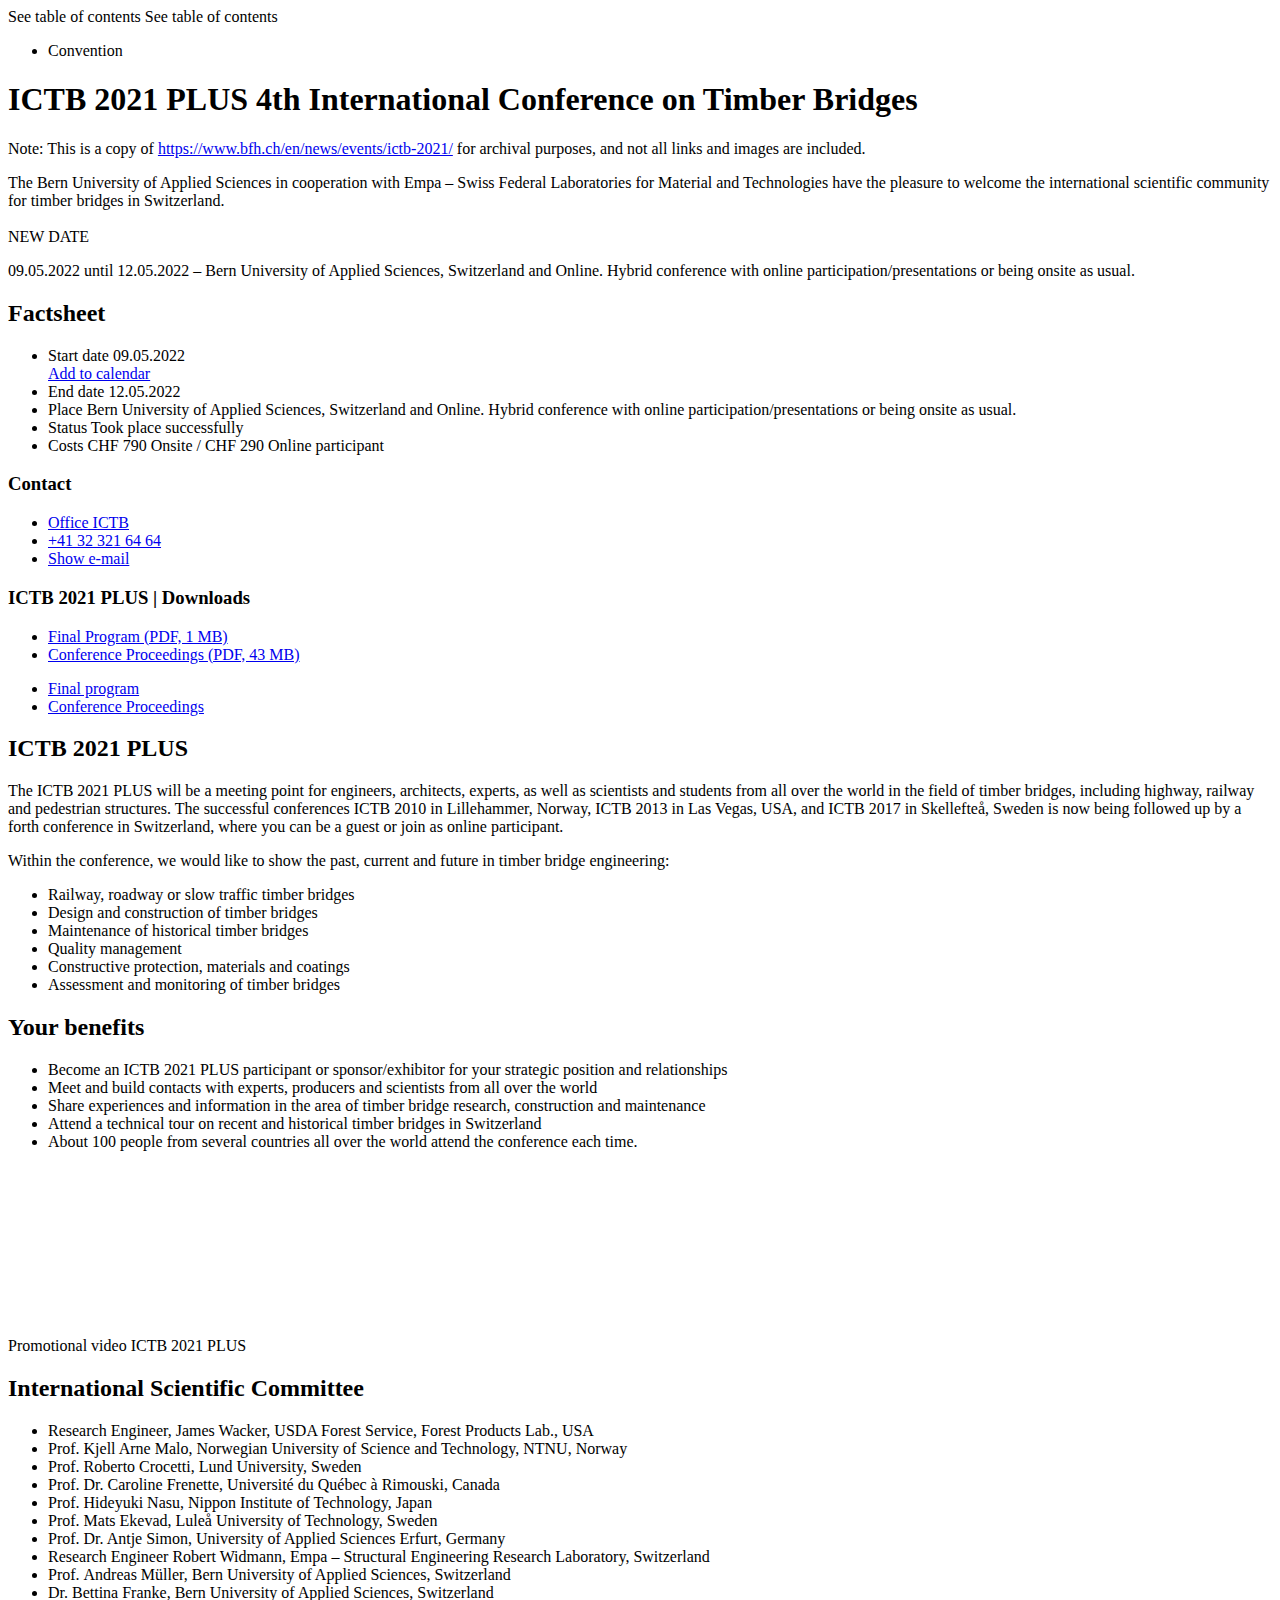
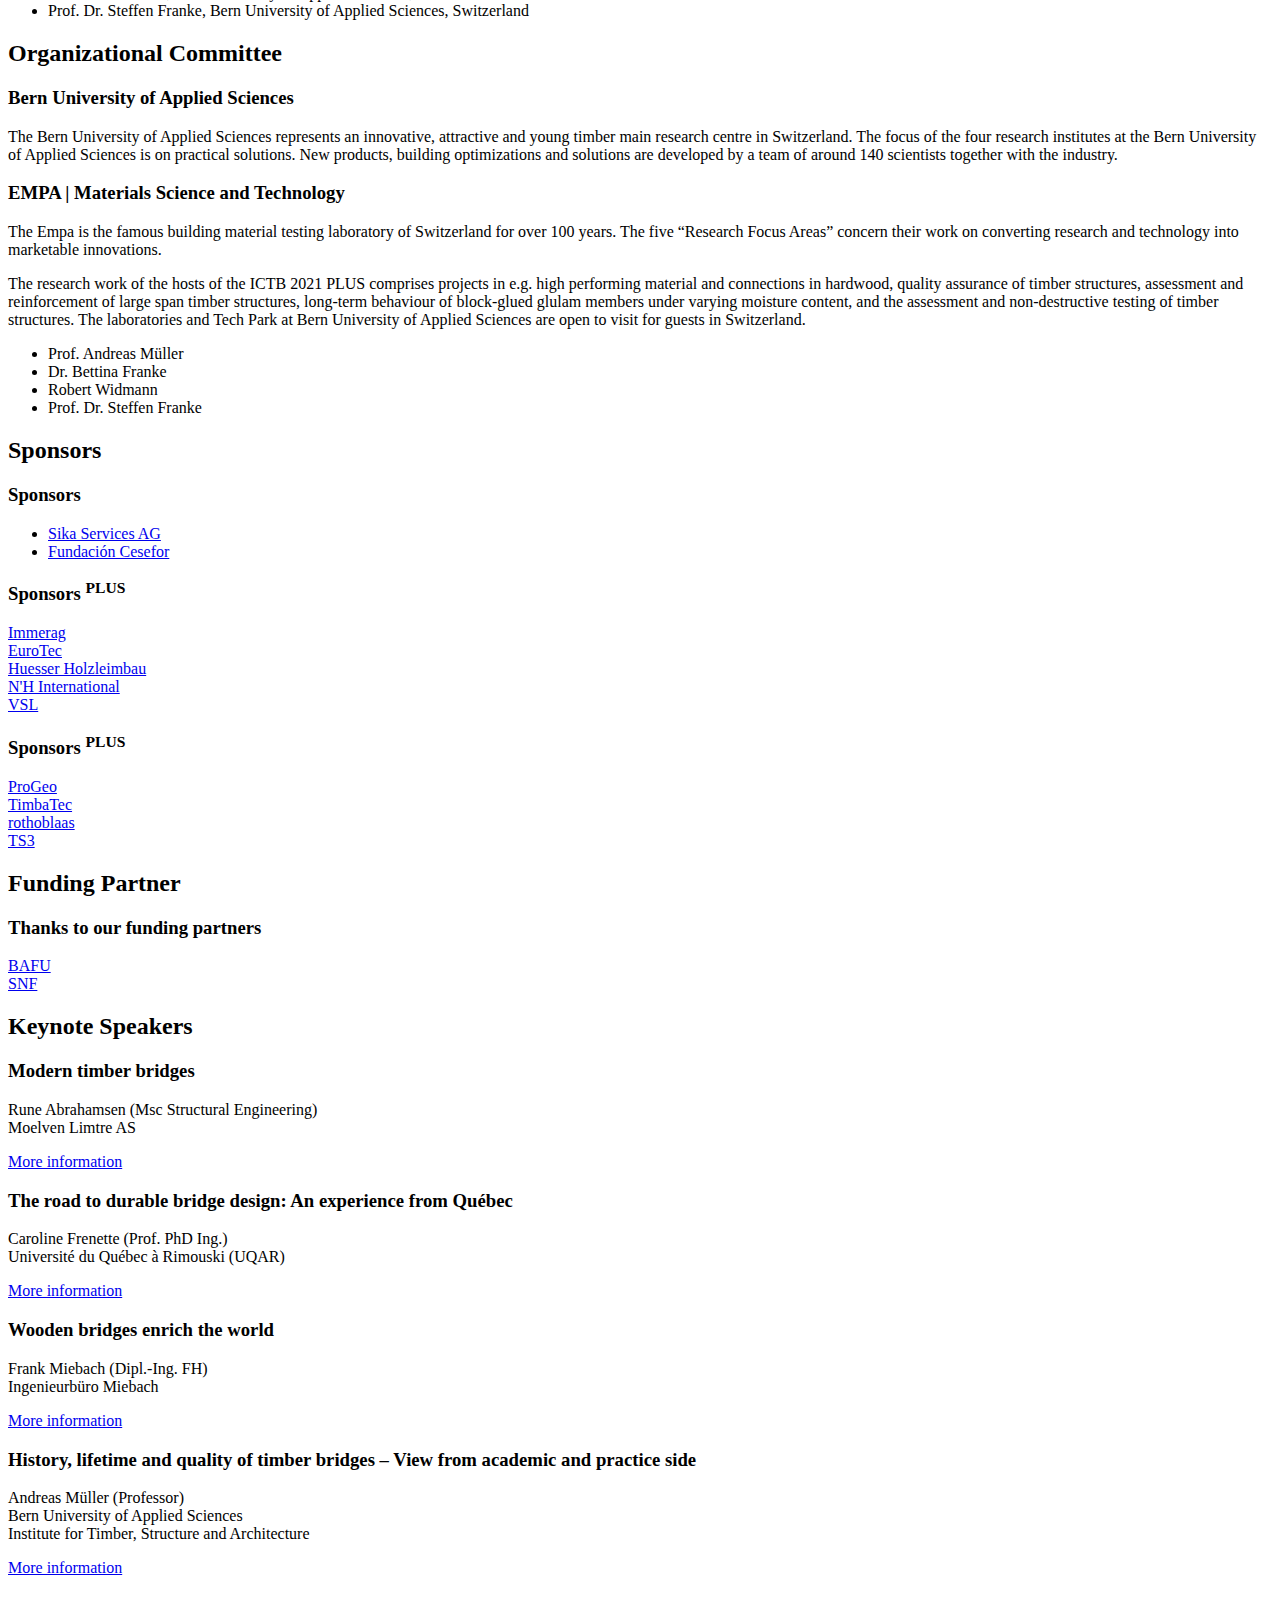
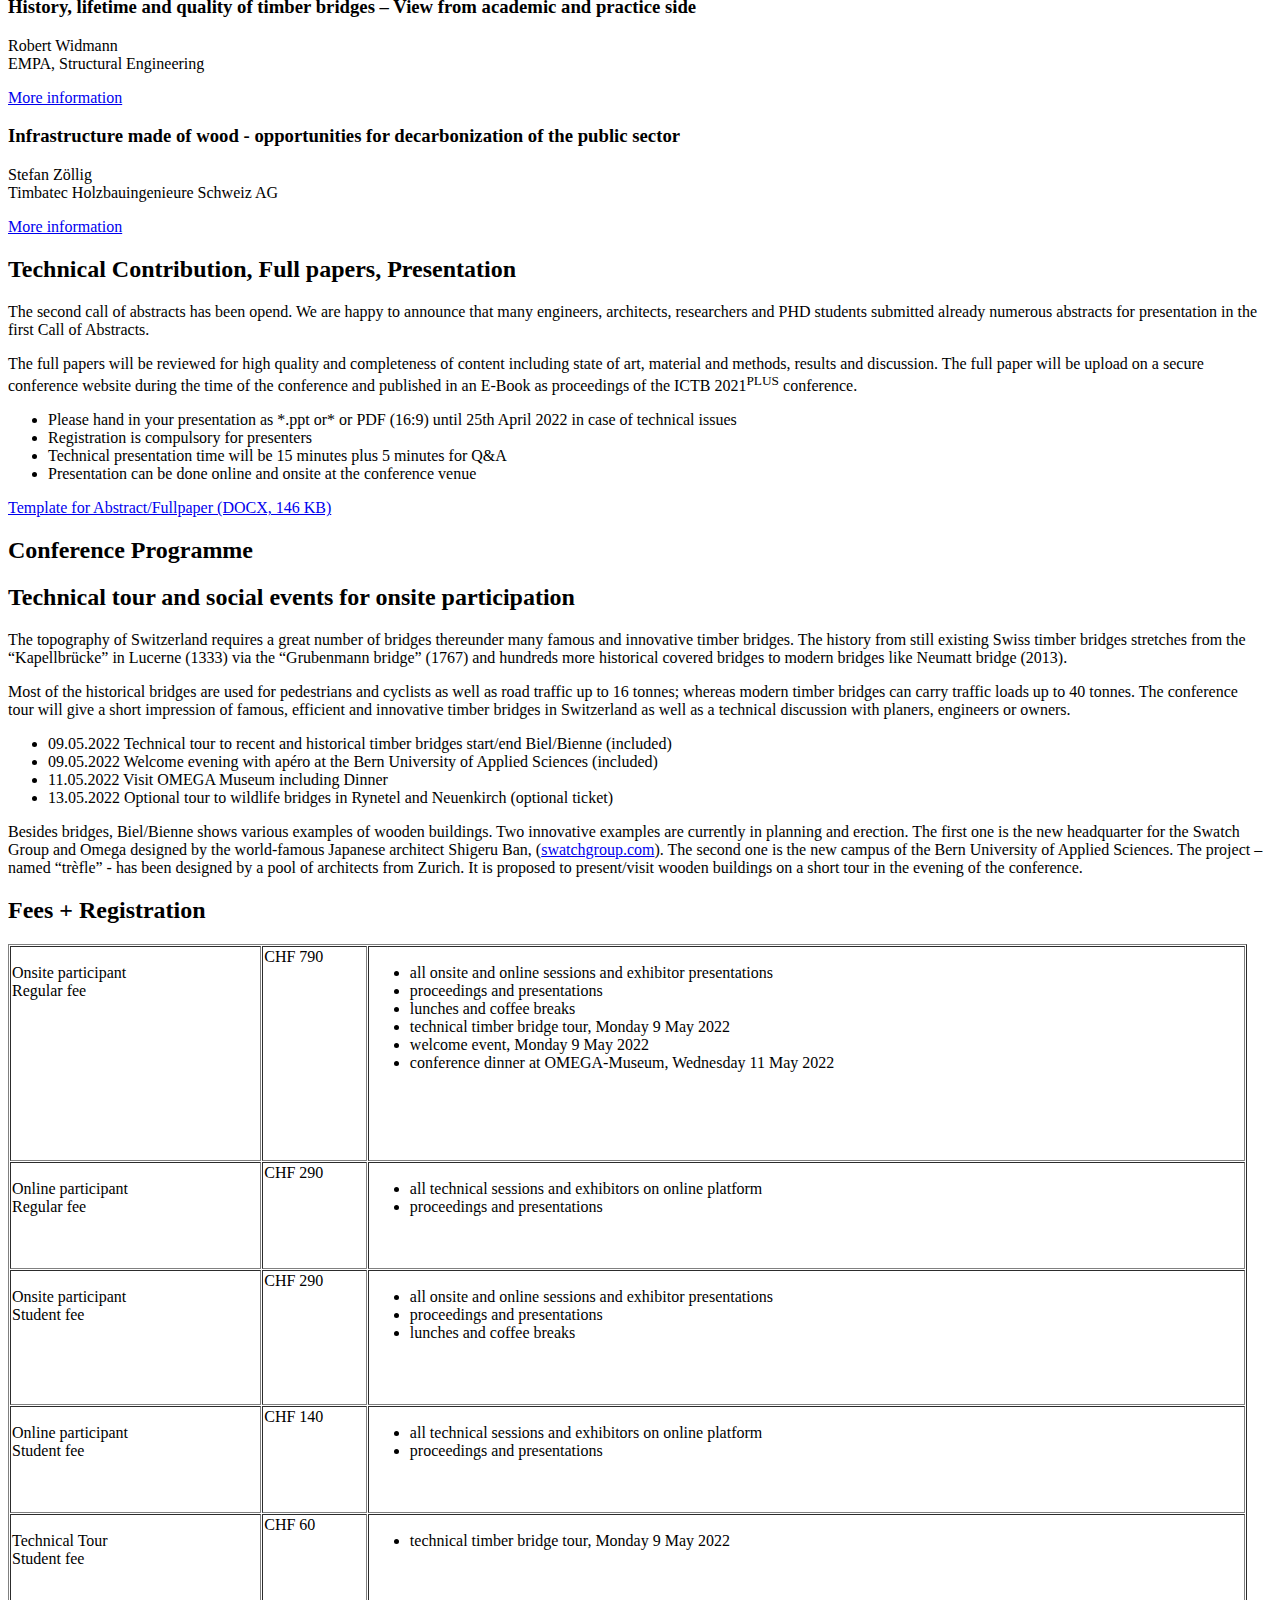
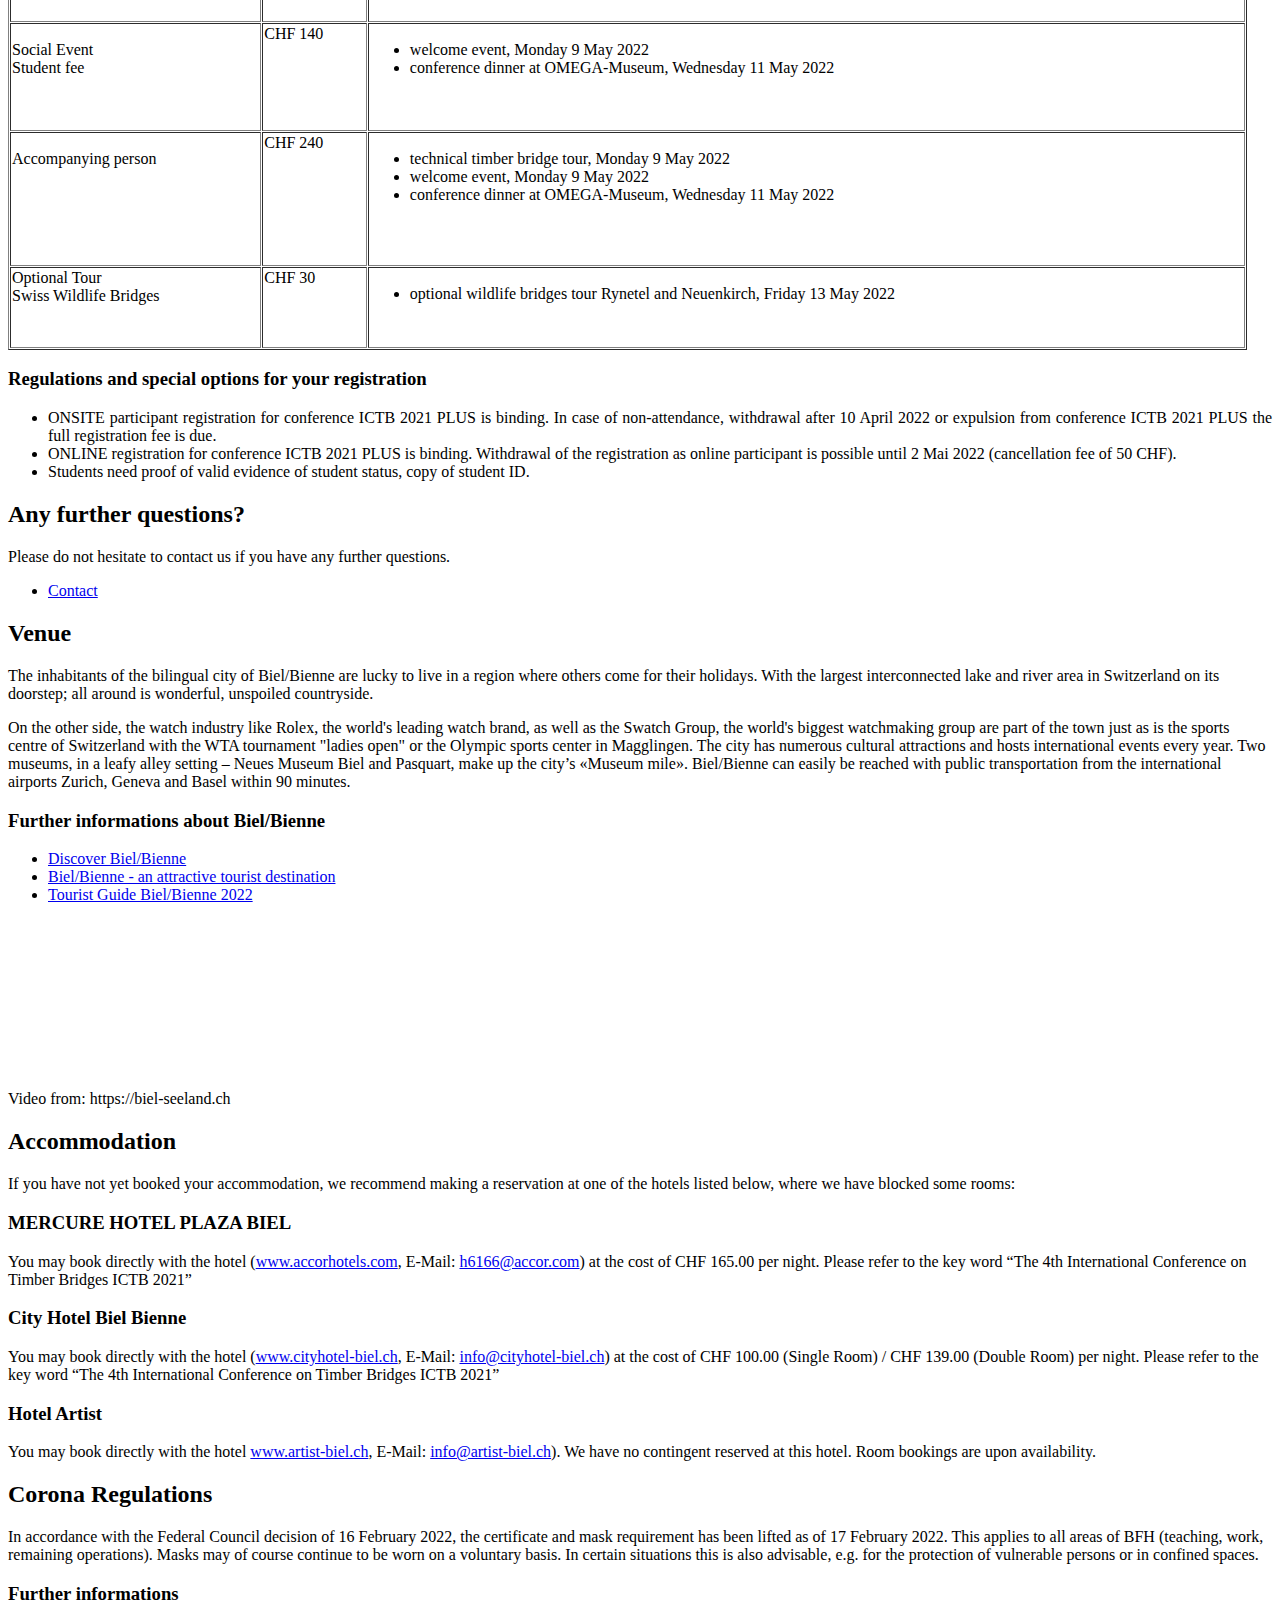
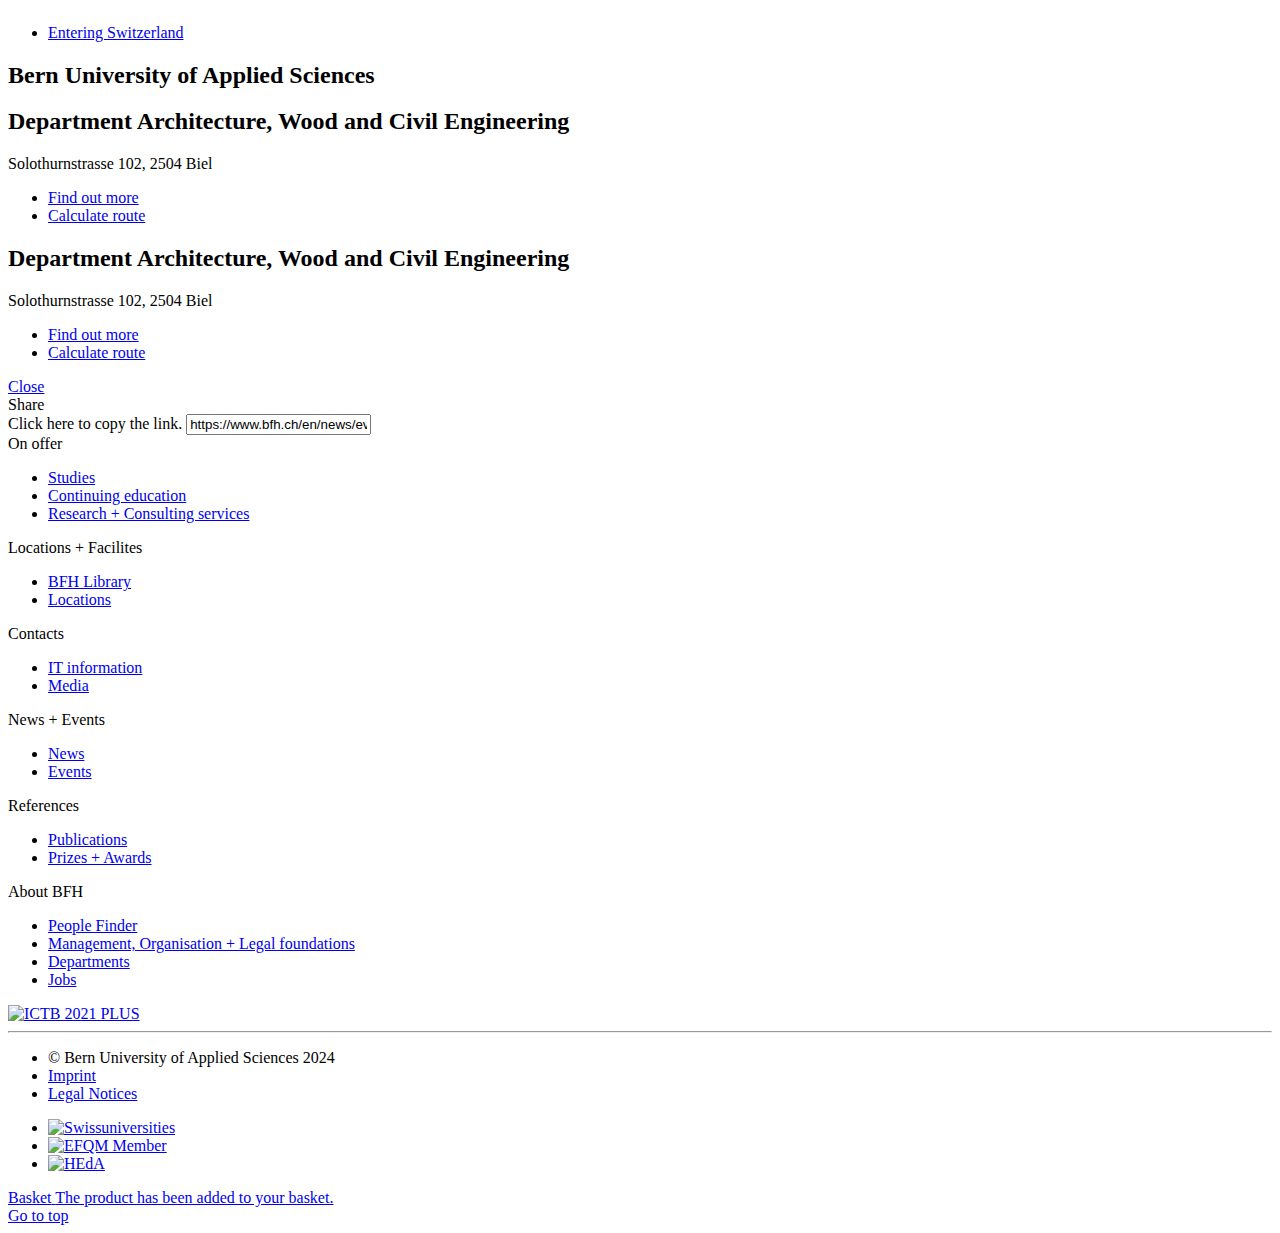
==== commit 7be5f7f3: "Update index.html" ====
--- a/2021/index.html
+++ b/2021/index.html
@@ -103,7 +103,10 @@
          </h1>
       </div>
 
-
+      <p>
+         Note: This is a copy of <a href="https://www.bfh.ch/en/news/events/ictb-2021/">https://www.bfh.ch/en/news/events/ictb-2021/</a>
+         for archival purposes, and not all links and images are included.
+      </p>
       <p class="lead-text">
          The Bern University of Applied Sciences in cooperation with Empa – Swiss Federal Laboratories for Material and Technologies have the pleasure to welcome the international scientific community for timber bridges in Switzerland. <br><br>NEW DATE
       </p>
